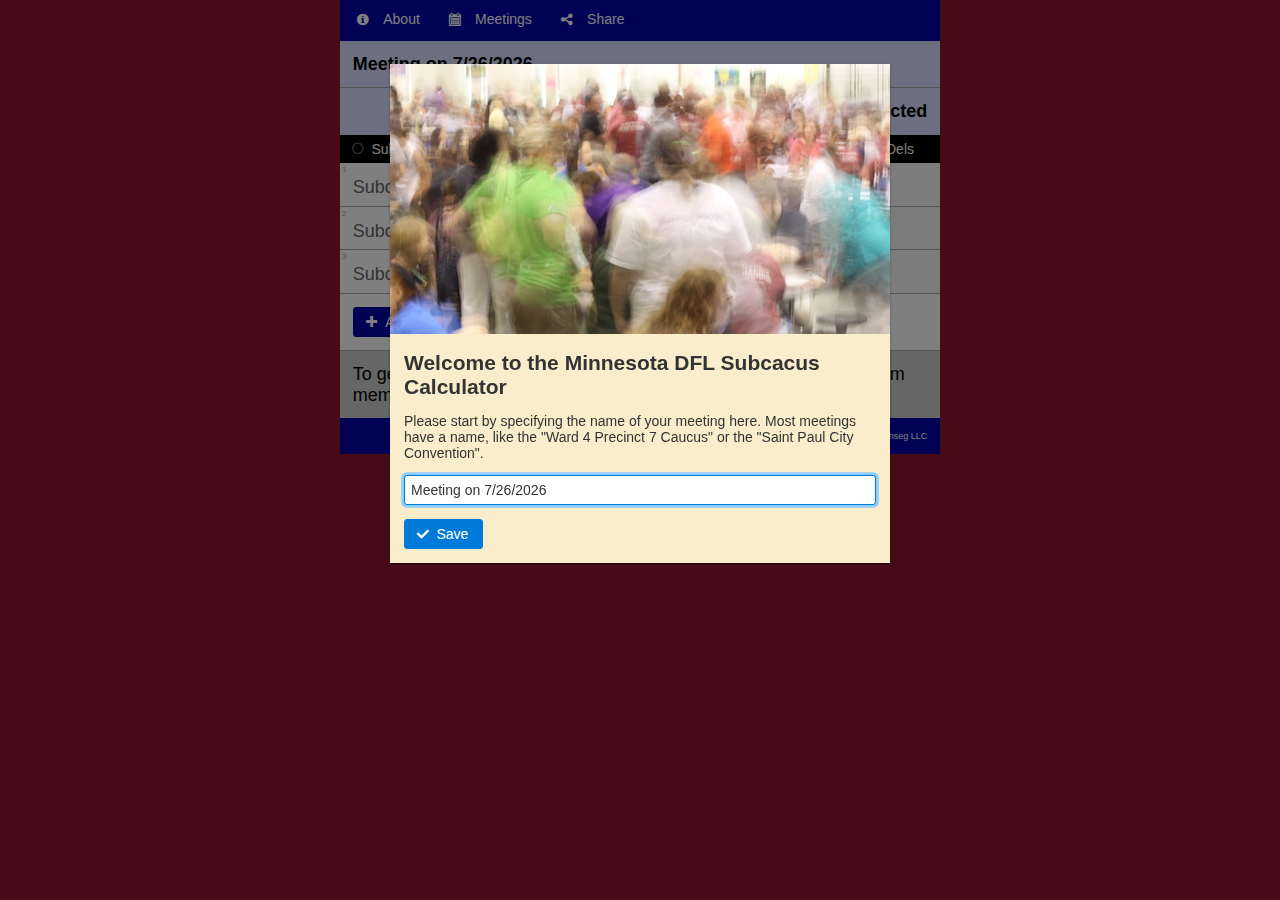
==== SubCalc/react/index.html @ 11b0981f "new version of react app with iOS app data sharing text" ====
<!doctype html><html lang="en"><head><meta charset="utf-8"><meta http-equiv="X-UA-Compatible" content="IE=8;FF=3;OtherUA=4"/><meta name="viewport" content="width=device-width,initial-scale=1,maximum-scale=1,user-scalable=no,minimal-ui,viewport-fit=contain"><link rel="shortcut icon" href="./favicon.ico"><title>New Subcaucus Calculator</title><link href="./static/css/1.180a36d3.chunk.css" rel="stylesheet"><link href="./static/css/main.b5b3e23c.chunk.css" rel="stylesheet"></head><body><div id="root"></div><script>!function(l){function e(e){for(var r,t,n=e[0],o=e[1],u=e[2],f=0,i=[];f<n.length;f++)t=n[f],p[t]&&i.push(p[t][0]),p[t]=0;for(r in o)Object.prototype.hasOwnProperty.call(o,r)&&(l[r]=o[r]);for(s&&s(e);i.length;)i.shift()();return c.push.apply(c,u||[]),a()}function a(){for(var e,r=0;r<c.length;r++){for(var t=c[r],n=!0,o=1;o<t.length;o++){var u=t[o];0!==p[u]&&(n=!1)}n&&(c.splice(r--,1),e=f(f.s=t[0]))}return e}var t={},p={2:0},c=[];function f(e){if(t[e])return t[e].exports;var r=t[e]={i:e,l:!1,exports:{}};return l[e].call(r.exports,r,r.exports,f),r.l=!0,r.exports}f.m=l,f.c=t,f.d=function(e,r,t){f.o(e,r)||Object.defineProperty(e,r,{enumerable:!0,get:t})},f.r=function(e){"undefined"!=typeof Symbol&&Symbol.toStringTag&&Object.defineProperty(e,Symbol.toStringTag,{value:"Module"}),Object.defineProperty(e,"__esModule",{value:!0})},f.t=function(r,e){if(1&e&&(r=f(r)),8&e)return r;if(4&e&&"object"==typeof r&&r&&r.__esModule)return r;var t=Object.create(null);if(f.r(t),Object.defineProperty(t,"default",{enumerable:!0,value:r}),2&e&&"string"!=typeof r)for(var n in r)f.d(t,n,function(e){return r[e]}.bind(null,n));return t},f.n=function(e){var r=e&&e.__esModule?function(){return e.default}:function(){return e};return f.d(r,"a",r),r},f.o=function(e,r){return Object.prototype.hasOwnProperty.call(e,r)},f.p="./";var r=window.webpackJsonp=window.webpackJsonp||[],n=r.push.bind(r);r.push=e,r=r.slice();for(var o=0;o<r.length;o++)e(r[o]);var s=n;a()}([])</script><script src="./static/js/1.f42d9f4b.chunk.js"></script><script src="./static/js/main.8a97bf7a.chunk.js"></script></body></html>
---- SubCalc/react/static/css/1.180a36d3.chunk.css ----
.p-component,.p-component *{box-sizing:border-box}.p-hidden{display:none}.p-hidden-accessible{border:0;clip:rect(0 0 0 0);height:1px;margin:-1px;overflow:hidden;padding:0;position:absolute;width:1px}.p-hidden-accessible input,.p-hidden-accessible select{-webkit-transform:scale(0);transform:scale(0)}.p-reset{margin:0;padding:0;border:0;outline:0;text-decoration:none;font-size:100%;list-style:none}.p-disabled,.p-disabled a{cursor:default!important}.p-component-overlay{position:absolute;top:0;left:0;width:100%;height:100%}.p-overflow-hidden{overflow:hidden}.p-unselectable-text{-webkit-user-select:none;-moz-user-select:none;-o-user-select:none;-ms-user-select:none;user-select:none}.p-scrollbar-measure{width:100px;height:100px;overflow:scroll;position:absolute;top:-9999px}.p-clearfix:after{content:"";display:table;clear:both}@-webkit-keyframes p-fadein{0%{opacity:0}to{opacity:1}}@keyframes p-fadein{0%{opacity:0}to{opacity:1}}button,input[type=button],input[type=file]::-webkit-file-upload-button,input[type=reset],input[type=submit]{border-radius:0}.p-input-overlay{-webkit-transform:translateY(5%);transform:translateY(5%);opacity:0;transition:opacity .3s,-webkit-transform .3s;transition:transform .3s,opacity .3s;transition:transform .3s,opacity .3s,-webkit-transform .3s}.p-input-overlay-visible{-webkit-transform:translateY(0);transform:translateY(0);opacity:1}.p-input-overlay-hidden{transition:opacity .15s,-webkit-transform .3s;transition:transform .3s,opacity .15s;transition:transform .3s,opacity .15s,-webkit-transform .3s}.p-input-overlay-hidden,.p-menu-overlay{opacity:0;-webkit-transform:translateY(5%);transform:translateY(5%)}.p-menu-overlay{transition:opacity .3s,-webkit-transform .3s;transition:transform .3s,opacity .3s;transition:transform .3s,opacity .3s,-webkit-transform .3s}.p-menu-overlay-visible{-webkit-transform:translateY(0);transform:translateY(0);opacity:1}.p-menu-overlay-hidden{opacity:0;-webkit-transform:translateY(5%);transform:translateY(5%);transition:opacity .15s,-webkit-transform .3s;transition:transform .3s,opacity .15s;transition:transform .3s,opacity .15s,-webkit-transform .3s}.p-link{text-align:left;background:transparent;margin:0;padding:0;border:0;cursor:pointer}.p-toggleable-content-collapsed{display:none}.p-toggleable-content-enter{max-height:0;display:block}.p-toggleable-content-enter-active{max-height:1000px;overflow:hidden;transition:max-height .4s cubic-bezier(.86,0,.07,1)}.p-toggleable-content-enter-done{display:block}.p-toggleable-content-exit{max-height:1000px;display:block}.p-toggleable-content-exit-active{max-height:0;display:block;overflow:hidden;transition:max-height .25s cubic-bezier(.86,0,.07,1)}.p-toggleable-content-exit-done{display:none}.p-accordion{width:100%}.p-accordion .p-accordion-header{cursor:pointer;position:relative;margin-top:1px;zoom:1}.p-accordion .p-accordion-header a{display:block;padding:.5em}.p-accordion .p-accordion-header-text,.p-accordion .p-accordion-toggle-icon{vertical-align:middle}.p-accordion .p-accordion-header a>span{display:inline-block;vertical-align:middle}.p-accordion .p-accordion-content{padding:1em;border-top:0;zoom:1}.p-accordion .p-accordion-header.p-disabled,.p-accordion .p-accordion-header.p-disabled a{cursor:default}.p-accordion .p-accordion-content-wrapper-collapsed{overflow:hidden;max-height:0;transition:max-height .5s cubic-bezier(0,1,0,1)}.p-accordion .p-accordion-content-wrapper-expanded{max-height:1000px;transition:max-height 1s ease-in-out}.p-accordion .p-accordion-content-wrapper-expanding{overflow:hidden}.p-autocomplete{width:auto;zoom:1;cursor:pointer;box-shadow:none;position:relative;display:inline-block}.p-autocomplete .p-autocomplete-dropdown{height:100%;width:2em;margin-right:0;vertical-align:top}.p-autocomplete .p-autocomplete-input{padding-right:1.5em}.p-autocomplete-loader{position:absolute;right:.25em;top:50%;margin-top:-.5em}.p-autocomplete-query{font-weight:700}.p-autocomplete .p-autocomplete-panel{min-width:100%}.p-autocomplete-panel{position:absolute;overflow:auto;display:none}.p-autocomplete-panel .p-autocomplete-list{padding:.4em;border:0}.p-autocomplete-panel .p-autocomplete-list-item{border:0;cursor:pointer;font-weight:400;margin:1px 0;padding:.186em .313em;text-align:left}.p-autocomplete .p-button-icon-only,.p-autocomplete .p-button-icon-only:enabled:active,.p-autocomplete .p-button-icon-only:enabled:focus,.p-autocomplete .p-button-icon-only:enabled:hover{border-left:0}.p-autocomplete-multiple-container{display:inline-block;vertical-align:middle}.p-autocomplete-multiple-container.p-inputtext{clear:left;cursor:text;list-style-type:none;margin:0;overflow:hidden;padding:0 1.5em 0 .25em}.p-autocomplete-token{cursor:default;display:inline-block;vertical-align:middle;overflow:hidden;padding:.125em .5em;white-space:nowrap;position:relative;margin-right:.125em;border:0;font-size:.9em}.p-autocomplete-token-label{display:block;margin-right:2em}.p-autocomplete-token-icon{margin-top:-.5em;position:absolute;right:.2em;top:50%;cursor:pointer}.p-autocomplete-input-token{display:inline-block;vertical-align:middle;list-style-type:none;margin:0 0 0 .125em;padding:.25em .25em .25em 0}.p-autocomplete-input-token input{border:0;width:10em;outline:medium none;background-color:initial;margin:0;padding:0;box-shadow:none;border-radius:0}.p-autocomplete-dd .p-autocomplete-loader{right:2.25em}.p-autocomplete-dd .p-autocomplete-multiple-container,.p-autocomplete-dd input{border-top-right-radius:0;border-bottom-right-radius:0}.p-autocomplete-dd .p-autocomplete-dropdown{border-top-left-radius:0;border-bottom-left-radius:0}.p-fluid .p-autocomplete,.p-fluid .p-autocomplete-input{width:100%}.p-fluid .p-autocomplete.p-autocomplete-dd .p-autocomplete-input,.p-fluid .p-autocomplete.p-autocomplete-dd .p-autocomplete-multiple-container{width:calc(100% - 2em)}.p-fluid .p-autocomplete .p-autocomplete-dropdown.p-button{width:2em}.p-button{display:inline-block;position:relative;padding:0;text-decoration:none!important;cursor:pointer;text-align:center;zoom:1;overflow:visible;margin-right:.25em;-ms-user-select:none;user-select:none;-moz-user-select:none;-webkit-user-select:none}.p-button .p-button-text{display:block;line-height:normal}.p-button-text-only .p-button-text{padding:.25em 1em}.p-button-icon-only .p-button-text,.p-button-text-empty .p-button-text{padding:.25em;text-indent:-9999999px}.p-button-text-icon-left .p-button-text{padding:.25em 1em .25em 2.1em}.p-button-text-icon-right .p-button-text{padding:.25em 2.1em .25em 1em}.p-button-icon-only .p-button-icon-left,.p-button-text-icon-left .p-button-icon-left,.p-button-text-icon-right .p-button-icon-right{position:absolute;top:50%;margin-top:-.5em;height:1em}.p-button-icon-only .p-button-icon-left{top:50%;left:50%;margin-top:-.5em;margin-left:-.5em;width:1em;height:1em}.p-button-icon-left{left:.5em}.p-button-icon-right{right:.5em}.p-buttonset .p-button{margin-left:0;margin-right:0}button.p-button::-moz-focus-inner{border:0;padding:0}.p-fluid .p-button{width:100%}.p-fluid .p-button-text-icon-left .p-button-text,.p-fluid .p-button-text-icon-right .p-button-text{padding-left:1em;padding-right:1em}.p-fluid .p-buttonset,.p-fluid .p-buttonset.p-buttonset-1 .p-button{width:100%}.p-fluid .p-buttonset.p-buttonset-2 .p-button{width:50%}.p-fluid .p-buttonset.p-buttonset-3 .p-button{width:33.3%}.p-fluid .p-buttonset.p-buttonset-4 .p-button{width:25%}.p-fluid .p-buttonset.p-buttonset-5 .p-button{width:20%}.p-fluid .p-buttonset.p-buttonset-6 .p-button{width:16.6%}@media(max-width:640px){.p-fluid .p-buttonset.p-buttonset-1 .p-button,.p-fluid .p-buttonset.p-buttonset-2 .p-button,.p-fluid .p-buttonset.p-buttonset-3 .p-button,.p-fluid .p-buttonset.p-buttonset-4 .p-button,.p-fluid .p-buttonset.p-buttonset-5 .p-button,.p-fluid .p-buttonset.p-buttonset-6 .p-button{width:100%}}.p-calendar{position:relative;display:inline-block}.p-calendar .p-calendar-button{position:absolute;height:100%;border-top-left-radius:0;border-bottom-left-radius:0;width:2em;border-left:0}.p-calendar .p-calendar-button:enabled:hover,.p-calendar .p-calendar-button:focus{border-left:0}.p-calendar .p-datepicker{min-width:100%}.p-fluid .p-calendar{width:100%}.p-fluid .p-calendar-button{width:2em}.p-fluid .p-datepicker-buttonbar button{width:auto}.p-fluid .p-calendar.p-calendar-w-btn .p-inputtext{width:calc(100% - 2em)}.p-datepicker{width:auto;padding:.2em;display:none;position:absolute}.p-datepicker.p-datepicker-inline{display:inline-block;position:static}.p-datepicker .p-datepicker-group{border-width:0}.p-datepicker .p-datepicker-header{position:relative;padding:.5em 0}.p-datepicker .p-datepicker-next,.p-datepicker .p-datepicker-prev{position:absolute;top:.5em;width:1.8em;height:1.8em;cursor:pointer}.p-datepicker .p-datepicker-prev{left:.125em}.p-datepicker .p-datepicker-next{right:.125em}.p-datepicker .p-datepicker-next span,.p-datepicker .p-datepicker-prev span{display:block;position:absolute;left:50%;top:50%;margin-top:-.5em;margin-left:-.5em}.p-datepicker .p-datepicker-title{margin:0 2.3em;line-height:1.8em;text-align:center}.p-datepicker .p-datepicker-title select{font-size:1em;margin:.125em 0;vertical-align:middle}.p-datepicker select.p-datepicker-month{margin-right:.25em}.p-datepicker span.p-datepicker-year{margin-left:.25em}.p-datepicker-multiple-month .p-datepicker-group{display:table-cell;border-width:0 1px 0 0}.p-datepicker table{width:100%;font-size:.9em;border-collapse:collapse;margin:0 0 .4em}.p-datepicker th{padding:.5em;text-align:center;font-weight:700;border:0}.p-datepicker td{border:0;padding:0}.p-datepicker td>a,.p-datepicker td>span{display:block;padding:.5em;text-align:right;text-decoration:none}.p-datepicker td a{cursor:pointer}.p-datepicker .p-datepicker-buttonbar,.p-datepicker .p-datepicker-footer{padding:.5em}.p-datepicker .p-datepicker-buttonbar:after{content:"";display:table;clear:both}.p-datepicker .p-datepicker-buttonbar>button:last-child{float:right}.p-calendar.p-calendar-w-btn input{border-top-right-radius:0;border-bottom-right-radius:0}.p-monthpicker .p-monthpicker-month{width:33.3%;display:inline-block;text-align:center;padding:.5em;cursor:pointer}.p-datepicker-monthpicker select.p-datepicker-year{width:auto}.p-timepicker{text-align:center;padding:.5em 0}.p-timepicker>div{display:inline-block;margin-left:.5em;min-width:1.5em}.p-timepicker>.p-minute-picker,.p-timepicker>.p-second-picker{margin-left:0}.p-timepicker>.p-separator{margin-left:0;min-width:.75em}.p-timepicker>.p-separator .p-separator-spacer{visibility:hidden;display:block}.p-timepicker>div button{display:block;cursor:pointer}.p-timepicker>div button:last-child{margin-top:.3em}input[type=text]::-ms-clear{display:none}.p-calendar .p-datepicker-touch-ui,.p-datepicker-touch-ui{position:fixed;top:50%;left:50%;min-width:80vw;-webkit-transform:translate(-50%,-50%);transform:translate(-50%,-50%)}.p-datepicker-touch-ui.p-datepicker th{padding:2em 0}.p-datepicker-touch-ui.p-datepicker td{padding:0}.p-datepicker-touch-ui.p-datepicker td a,.p-datepicker-touch-ui.p-datepicker td span{padding:2em 0}.p-datepicker-touch-ui .p-timepicker{padding:1em 0}.p-datepicker-touch-ui .p-timepicker>div a{font-size:2em}.p-datepicker-mask{position:fixed;width:100%;height:100%}@media screen and (max-width:40em){.p-datepicker-multiple-month{width:17em;overflow:auto}.p-datepicker-touch-ui.p-datepicker td a,.p-datepicker-touch-ui.p-datepicker td span,.p-datepicker-touch-ui.p-datepicker th{padding:1em 0}}.p-breadcrumb{margin:0;padding:.5em}.p-breadcrumb ul{margin:0;padding:0}.p-breadcrumb ul li{display:inline-block;margin:0 .25em}.p-breadcrumb-chevron,.p-breadcrumb-home{vertical-align:middle}.p-breadcrumb ul li .p-menuitem-link{text-decoration:none}.p-breadcrumb .p-menuitem-icon{margin-right:.25em;vertical-align:middle}.p-breadcrumb .p-menuitem-text{vertical-align:middle}.p-card-header img{width:100%}.p-card-body{padding:1em}.p-card-title{font-size:1.5em}.p-card-subtitle,.p-card-title{font-weight:700;margin-bottom:.5em}.p-card-subtitle{opacity:.7;margin-top:-.25em}.p-card-footer{padding-top:1em}.p-chart{position:relative}.p-checkbox{display:inline-block;cursor:pointer;vertical-align:middle;margin-right:.25em;-ms-user-select:none;user-select:none;-moz-user-select:none;-webkit-user-select:none}.p-checkbox .p-checkbox-box{width:1.125em;height:1.125em;line-height:1.125em;border-radius:2px;text-align:center}.p-checkbox .p-checkbox-icon{display:block}.p-checkbox+label,.p-checkbox-label{vertical-align:middle}.p-chips>ul.p-inputtext{clear:left;cursor:text;list-style-type:none;margin:0;overflow:hidden;padding:0 .25em}.p-chips-token{cursor:default;display:inline-block;vertical-align:middle;overflow:hidden;padding:.125em .5em;white-space:nowrap;position:relative;margin-right:.125em;border:0;font-size:.9em}.p-chips-token .p-chips-token-label{display:block;margin-right:2em}.p-chips>.p-disabled .p-chips-token-label{margin-right:0}.p-chips-token .p-chips-token-icon{margin-top:-.5em;position:absolute;right:.2em;top:50%;cursor:pointer}.p-chips-input-token{display:inline-block;vertical-align:middle;list-style-type:none;margin:0 0 0 .125em;padding:.25em .25em .25em 0}.p-chips-input-token .p-inputtext{border:0;width:10em;outline:medium none;background-color:initial;margin:0;padding:0;box-shadow:none;border-radius:0}.p-colorpicker{display:inline-block}.p-colorpicker-dragging{cursor:pointer}.p-colorpicker-overlay{position:relative}.p-colorpicker-panel{position:relative;width:193px;height:166px;background-color:#323232;border-color:#191919}.p-colorpicker-overlay-panel{display:none;position:absolute}.p-colorpicker-preview{width:2em;cursor:pointer}.p-colorpicker-panel .p-colorpicker-content{position:relative}.p-colorpicker-panel .p-colorpicker-color-selector{width:150px;height:150px;top:8px;left:8px;position:absolute}.p-colorpicker-panel .p-colorpicker-color{width:150px;height:150px;background:transparent url(../../static/media/color.c7a33805.png) no-repeat 0 0}.p-colorpicker-panel .p-colorpicker-color-handle{position:absolute;top:0;left:150px;border-radius:100%;width:10px;height:10px;border:1px solid #fff;margin:-5px 0 0 -5px;cursor:pointer}.p-colorpicker-panel .p-colorpicker-hue{background:transparent url([data-uri]) no-repeat 0 0;width:17px;height:150px;top:8px;left:167px;position:absolute;opacity:.85}.p-colorpicker-panel .p-colorpicker-hue-handle{position:absolute;top:150px;left:0;width:21px;margin-left:-2px;margin-top:-5px;height:10px;border:2px solid #fff;opacity:.85;cursor:pointer}.p-colorpicker-panel.p-disabled .p-colorpicker-color-handle,.p-colorpicker-panel.p-disabled .p-colorpicker-hue-handle{opacity:.5}.p-contextmenu{width:12.5em;padding:.25em;position:absolute;display:none}.p-contextmenu .p-menu-separator{border-width:1px 0 0}.p-contextmenu ul{list-style:none;margin:0;padding:0}.p-contextmenu .p-submenu-list{display:none;position:absolute;width:12.5em;padding:.25em;z-index:1}.p-contextmenu .p-menuitem-active>.p-submenu-list{display:block}.p-contextmenu .p-menuitem-link{padding:.25em;display:block;position:relative}.p-contextmenu .p-menuitem-icon{margin-right:.25em;vertical-align:middle}.p-contextmenu .p-menuitem-text{vertical-align:middle}.p-contextmenu .p-menuitem{position:relative}.p-contextmenu .p-menuitem-link .p-submenu-icon{position:absolute;margin-top:-.5em;right:0;top:50%}.p-contextmenu .p-menuitem-active>.p-submenu>.p-submenu-list{display:block!important}.p-datascroller .p-datascroller-header{text-align:center;padding:.5em .75em;border-bottom:0}.p-datascroller .p-datascroller-footer{text-align:center;padding:.25em .625em;border-top:0}.p-datascroller .p-datascroller-content{padding:.25em .625em}.p-datascroller-inline .p-datascroller-content{overflow:auto}.p-datascroller .p-datascroller-list{list-style-type:none;margin:0;padding:0}.p-datatable{position:relative}.p-datatable table{border-collapse:collapse;width:100%;table-layout:fixed}.p-datatable .p-datatable-tbody>tr>td,.p-datatable .p-datatable-tfoot>tr>td,.p-datatable .p-datatable-thead>tr>th{padding:.25em .5em}.p-datatable .p-sortable-column{cursor:pointer}.p-datatable .p-sortable-column-icon{vertical-align:middle}.p-datatable-auto-layout>.p-datatable-wrapper{overflow-x:auto}.p-datatable-auto-layout>.p-datatable-wrapper>table{table-layout:auto}.p-datatable-footer,.p-datatable-header{padding:.25em .5em;text-align:center;font-weight:700}.p-datatable-header{border-bottom:0}.p-datatable-footer{border-top:0}.p-datatable .p-paginator-top{border-bottom:0}.p-datatable .p-paginator-bottom{border-top:0}.p-datatable-scrollable-wrapper{position:relative}.p-datatable-scrollable-footer,.p-datatable-scrollable-header{overflow:hidden;border:0}.p-datatable-scrollable-body{overflow:auto;position:relative}.p-datatable-scrollable-body>table>.p-datatable-tbody>tr:first-child>td{border-top:0}.p-datatable-virtual-table{position:absolute}.p-datatable-frozen-view .p-datatable-scrollable-body{overflow:hidden}.p-datatable-frozen-view>.p-datatable-scrollable-body>table>.p-datatable-tbody>tr>td:last-child{border-right:0}.p-datatable-unfrozen-view{position:absolute;top:0}.p-datatable-resizable>.p-datatable-wrapper{overflow-x:auto}.p-datatable-resizable .p-datatable-tbody>tr>td,.p-datatable-resizable .p-datatable-tfoot>tr>td,.p-datatable-resizable .p-datatable-thead>tr>th{overflow:hidden}.p-datatable-resizable .p-resizable-column{background-clip:padding-box;position:relative}.p-datatable-resizable-fit .p-resizable-column:last-child .p-column-resizer{display:none}.p-datatable .p-column-resizer{display:block;position:absolute!important;top:0;right:0;margin:0;width:.5em;height:100%;padding:0;cursor:col-resize;border:1px solid transparent}.p-datatable .p-column-resizer-helper{width:1px;position:absolute;z-index:10;display:none}.p-datatable .p-datatable-tbody>tr>td.p-cell-editing .p-component{width:100%}.p-datatable-reorder-indicator-down,.p-datatable-reorder-indicator-up{position:absolute;display:none}.p-datatable-responsive .p-datatable-tbody>tr>td .p-column-title{display:none}@media screen and (max-width:40em){.p-datatable-responsive .p-datatable-tfoot>tr>td,.p-datatable-responsive .p-datatable-thead>tr>th{display:none!important}.p-datatable-responsive .p-datatable-tbody>tr>td{text-align:left;display:block;border:0;width:100%!important;float:left;clear:left}.p-datatable-responsive .p-datatable-tbody>tr>td .p-column-title{padding:.4em;min-width:30%;display:inline-block;margin:-.4em 1em -.4em -.4em;font-weight:700}}.p-datatable-loading-overlay{position:absolute;width:100%;height:100%;-ms-filter:"alpha(opacity=10)";opacity:.1;z-index:1}.p-datatable-loading-content{position:absolute;left:50%;top:50%;z-index:2;margin-top:-1em;margin-left:-1em}.p-datatable .p-datatable-loading-icon{font-size:2em}.p-dataview .p-paginator{text-align:center}.p-dataview-column{padding:.25em}.p-dataview-content-empty{padding:.25em .625em}.p-dataview .p-dataview-footer,.p-dataview .p-dataview-header{text-align:center;padding:.5em .75em}.p-dataview .p-dataview-header{border-bottom:0}.p-dataview .p-dataview-footer{border-top:0}.p-dataview .p-paginator-top{border-bottom:0}.p-dataview .p-paginator-bottom{border-top:0}.p-dataview.p-dataview-list>.p-dataview-content>div.p-grid>div{width:100%}.p-dataview-loading-icon{font-size:2em}.p-dialog{position:fixed;padding:0;display:none;top:50%;left:50%;-webkit-transform:translateX(-50%) translateY(-50%);transform:translateX(-50%) translateY(-50%)}.p-dialog-visible{display:block}.p-dialog .p-dialog-content,.p-dialog .p-dialog-titlebar{padding:.5em .75em;position:relative;border:0}.p-dialog .p-dialog-content{background:0;zoom:1}.p-dialog-resizable .p-dialog-content{overflow:auto}.p-dialog .p-resizable-handle{width:14px;height:14px;right:3px;bottom:3px;position:absolute;font-size:.1px;display:block;cursor:se-resize}.p-draggable .p-dialog-titlebar{cursor:move}.p-dialog .p-dialog-titlebar-icons{float:right}.p-dialog .p-dialog-titlebar-icons:after{content:"";display:table;clear:both}.p-dialog .p-dialog-titlebar-icon{text-decoration:none;padding:.125em;cursor:pointer;display:inline-block;vertical-align:middle;border:1px solid transparent}.p-dialog .p-dialog-titlebar-icon span{display:block;margin:0}.p-dialog-footer{padding:1em;border-width:1px 0 0;text-align:right}.p-dialog-mask{position:fixed;width:100%;height:100%}.p-confirmdialog{width:30em}.p-confirmdialog.p-dialog .p-dialog-content{padding:1em 2em}.p-confirmdialog .p-dialog-content .p-confirmdialog-icon{font-size:1.5em;vertical-align:middle;margin-right:.5em}.p-confirmdialog .p-dialog-content .p-confirmdialog-message{vertical-align:middle}.p-fluid .p-dialog-footer .p-button{width:auto}.p-rtl .p-dialog .p-dialog-titlebar-close{float:left}.p-rtl .p-dialog .p-dialog-footer{text-align:left}@media screen and (max-width:40em){.p-confirmdialog{width:90%}}.p-dialog-enter{display:block;opacity:0;-webkit-transform:translate3d(-50%,-25%,0) scale(.9);transform:translate3d(-50%,-25%,0) scale(.9)}.p-dialog-enter-active{opacity:1;-webkit-transform:translateX(-50%) translateY(-50%);transform:translateX(-50%) translateY(-50%);transition:all .4s cubic-bezier(.25,.8,.25,1)}.p-dialog-enter-done{display:block}.p-dialog-exit{opacity:1;display:block}.p-dialog-exit-active{opacity:0;-webkit-transform:translate3d(-50%,-25%,0) scale(.9);transform:translate3d(-50%,-25%,0) scale(.9);transition:all .4s cubic-bezier(.25,.8,.25,1)}.p-dialog-exit-done{display:none}.p-dialog-maximized{transition:none;-webkit-transform:none;transform:none;width:100vw!important;top:0;left:0}.p-dialog-maximized .p-dialog-content{transition:height .3s}.p-dropdown{display:inline-block;position:relative;cursor:pointer;vertical-align:middle}.p-dropdown .p-dropdown-clear-icon{position:absolute;right:2em;top:50%;font-size:1em;height:1em;margin-top:-.5em}.p-dropdown .p-dropdown-trigger{border-right:0;border-top:0;border-bottom:0;cursor:pointer;width:1.5em;height:100%;position:absolute;right:0;top:0;padding:0 .25em}.p-dropdown .p-dropdown-trigger .p-dropdown-trigger-icon{top:50%;left:50%;margin-top:-.5em;margin-left:-.5em;position:absolute}.p-dropdown .p-dropdown-label{display:block;border:0;white-space:nowrap;overflow:hidden;font-weight:400;width:100%;padding-right:1.5em}.p-dropdown .p-dropdown-item-empty,.p-dropdown .p-dropdown-label-empty{overflow:hidden;visibility:hidden}.p-dropdown.p-disabled .p-dropdown-label,.p-dropdown.p-disabled .p-dropdown-trigger{cursor:default}.p-dropdown label.p-dropdown-label{cursor:pointer}.p-dropdown input.p-dropdown-label{cursor:default}.p-dropdown .p-dropdown-panel{min-width:100%}.p-dropdown-panel{position:absolute;height:auto}.p-dropdown-panel .p-dropdown-items-wrapper{overflow:auto}.p-dropdown-panel .p-dropdown-item{font-weight:400;border:0;cursor:pointer;margin:1px 0;padding:.125em .25em;text-align:left}.p-dropdown-panel .p-dropdown-item-group{font-weight:700}.p-dropdown-panel .p-dropdown-list{padding:.4em;border:0;margin:0;list-style-type:none}.p-dropdown-panel .p-dropdown-filter{width:100%;box-sizing:border-box;padding-right:1.5em}.p-dropdown-panel .p-dropdown-filter-container{position:relative;margin:0;padding:.4em;display:inline-block}.p-dropdown-panel .p-dropdown-filter-container .p-dropdown-filter-icon{position:absolute;top:.8em;right:1em}.p-fluid .p-dropdown{width:100%}.p-fieldset,.p-fieldset .p-fieldset-legend{padding:.5em 1em}.p-fieldset-toggleable .p-fieldset-legend{padding:0}.p-fieldset-toggleable .p-fieldset-legend a{padding:.5em 1em;cursor:pointer;white-space:nowrap;display:block}.p-fieldset .p-fieldset-toggler{margin-right:.1em;display:inline-block;vertical-align:middle}.p-fieldset .p-fieldset-legend-text{vertical-align:middle}.p-fieldset-content-wrapper-collapsed{overflow:hidden;max-height:0;transition:max-height .5s cubic-bezier(0,1,0,1)}.p-fieldset-content-wrapper-expanded{max-height:1000px;transition:max-height 1s ease-in-out}.p-fieldset-content-wrapper-expanding{overflow:hidden}.p-fileupload-buttonbar .p-fileupload-choose.p-disabled input{cursor:default}.p-fileupload-buttonbar{padding:.5em;border-bottom:0}.p-fileupload-buttonbar .p-button{vertical-align:middle;margin-right:.25em}.p-fileupload-content{padding:1em;position:relative;transition:border-color .3s}.p-fileupload-content.p-fileupload-highlight{border-color:#156090}.p-fileupload-files img{border:0}.p-fileupload-files{display:table}.p-fileupload-row{display:table-row}.p-fileupload-row>div{display:table-cell;padding:.5em 1em;vertical-align:middle}.p-fileupload-content .p-progressbar{width:100%;position:absolute;top:1px;left:0;height:.25em;border:0}.p-fileupload-content .p-progressbar-value{border-radius:0;border:0}.p-fileupload-choose{position:relative;overflow:hidden}.p-fileupload-choose input[type=file]{position:absolute;top:0;right:0;margin:0;opacity:0;min-height:100%;font-size:100px;text-align:right;filter:alpha(opacity=0);direction:ltr;cursor:pointer}.p-fileupload-choose.p-fileupload-choose-selected input[type=file]{display:none}.p-fluid .p-fileupload .p-button{width:auto}.p-fluid .p-fileupload-content .p-button-icon-only{width:2em}.ui-fluid .fc .ui-button{width:auto}.p-growl{position:fixed;width:20em}.p-growl.p-growl-topright{top:20px;right:20px}.p-growl.p-growl-topleft{top:20px;left:20px}.p-growl.p-growl-bottomleft{bottom:20px;left:20px}.p-growl.p-growl-bottomright{bottom:20px;right:20px}.p-growl-item-container{position:relative;margin:0 0 10px}.p-growl-item{position:relative;display:block;padding:.5em 1em}.p-growl-item p{padding:0;margin:0}.p-growl-icon-close{position:absolute;top:4px;right:4px;cursor:pointer}.p-growl-title{font-weight:700;padding:0 0 .5em;display:block}.p-growl-image{position:absolute;display:inline-block;left:.5em;top:.25em;padding:0;font-size:2em}.p-growl-message{padding:0 0 .25em;margin-left:2.5em}.p-growl-message p{font-weight:400}.p-growl-enter{opacity:.01}.p-growl-enter.p-growl-enter-active{opacity:1;transition:opacity .25s ease-in}.p-growl-exit{max-height:500px}.p-growl-exit.p-growl-exit-active{max-height:0;overflow:hidden;margin-bottom:0;transition:max-height .5s cubic-bezier(0,1,0,1),margin-bottom .5s cubic-bezier(0,1,0,1)}.p-inplace .p-inplace-display{display:inline;cursor:pointer;border:0;padding:.25em;font-weight:400}.p-inplace .p-inplace-content{display:inline}.p-inputswitch{position:relative;display:inline-block;width:3em;height:1.75em}.p-inputswitch-slider{position:absolute;cursor:pointer;top:0;left:0;right:0;bottom:0;transition:.3s;border-radius:30px}.p-inputswitch-slider:before{position:absolute;content:"";height:1.25em;width:1.25em;left:.25em;bottom:.25em;border-radius:50%;transition:.3s}.p-inputswitch-checked .p-inputswitch-slider:before{-webkit-transform:translateX(1.25em);transform:translateX(1.25em)}.p-inputtext{margin:0;outline:medium none;padding:.25em;font-weight:400}.p-fluid .p-inputtext{width:100%;box-sizing:border-box;-webkit-box-sizing:border-box;-moz-box-sizing:border-box}.p-inputgroup{display:flex}.p-inputgroup .p-inputgroup-addon{display:inline-block;text-align:center;min-width:1.5em;padding:.25em;border-width:1px;border-style:solid}.p-inputgroup .p-inputgroup-addon+.p-inputgroup-addon{border-left:0}.p-inputgroup .p-inputtext{padding-left:.5em}.p-inputgroup .p-inputtext:not(:first-child){border-top-left-radius:0;border-bottom-left-radius:0;border-left:0}.p-inputgroup .p-inputtext:not(:last-child){border-top-right-radius:0;border-bottom-right-radius:0;border-right:0}.p-inputgroup .p-button{margin-right:0;border-radius:0}.p-fluid .p-inputgroup .p-button{width:auto}.p-fluid .p-inputgroup .p-inputtext{flex:1 1 auto}.p-inputgroup .p-checkbox,.p-inputgroup .p-radiobutton{margin-right:0;vertical-align:bottom}.p-float-label{display:block;position:relative}.p-float-label label{font-weight:400;position:absolute;pointer-events:none;left:.25em;top:50%;margin-top:-.5em;transition:all .3s ease;-moz-transition:.3s ease all;-webkit-transition:all .3s ease;color:#898989;line-height:1}.p-float-label .p-inputwrapper-filled~label,.p-float-label .p-inputwrapper-focus~label,.p-float-label input.p-filled~label,.p-float-label input:focus~label{top:-.75em;font-size:12px}.p-float-label .input:-webkit-autofill~label{top:-20px;font-size:12px}.p-inputtextarea-resizable{overflow:hidden;resize:none}.p-fluid .p-inputtextarea{width:100%}.p-lightbox{position:fixed;top:50%;left:50%;-webkit-transform:translateX(-50%) translateY(-50%);transform:translateX(-50%) translateY(-50%)}.p-lightbox-content-wrapper{position:relative}.p-lightbox-content{position:relative;margin:0;padding:0;background-color:#000;transition-property:width,height}.p-lightbox-nav-left,.p-lightbox-nav-right{position:absolute;top:50%;cursor:pointer;z-index:1}.p-lightbox-nav-left{left:0}.p-lightbox-nav-right{right:0}.p-lightbox-loading .p-lightbox-content{background:url([data-uri]) #000 50% no-repeat}.p-lightbox-caption{padding:.2em .4em;display:none}.p-lightbox-caption-text{margin:.3em 0 .1em;float:left}.p-lightbox-close{float:right;margin:0;padding:.125em}.p-lightbox-close.p-state-hover{padding:0}.p-lightbox-nav-left,.p-lightbox-nav-right{opacity:.5}.p-lightbox-nav-left:hover,.p-lightbox-nav-right:hover{opacity:1}.p-listbox{padding:.25em;width:10em}.p-listbox .p-listbox-list-wrapper{overflow:auto}.p-listbox .p-listbox-list{list-style-type:none;margin:0;padding:0}.p-listbox .p-listbox-item{padding:.25em;border:0;cursor:pointer;font-weight:400;margin-bottom:1px}.p-listbox .p-listbox-item>span{vertical-align:middle}.p-listbox .p-listbox-item:last-child{margin-bottom:0}.p-listbox.p-disabled .p-listbox-item{cursor:default}.p-listbox-header{margin-bottom:.3em;padding:.125em .2em;position:relative}.p-listbox-header .p-checkbox{display:inline-block;vertical-align:middle;cursor:pointer}.p-listbox-header .p-listbox-filter-container{display:inline-block;vertical-align:middle;position:relative;width:100%}.p-listbox-header.p-listbox-header-w-checkbox .p-listbox-filter-container{width:calc(100% - 2em)}.p-listbox-header .p-listbox-filter-container .p-listbox-filter-icon{position:absolute;top:.25em;left:.25em}.p-listbox-header .p-inputtext{padding:.125em .125em .125em 1.25em;width:100%}.p-megamenu{padding:.25em}.p-megamenu-root-list{margin:0;padding:0;list-style:none}.p-megamenu-root-list>.p-menuitem{position:relative}.p-megamenu .p-menuitem-link{padding:.25em;display:block;text-decoration:none}.p-megamenu .p-menuitem-icon{margin-right:.25em;vertical-align:middle}.p-megamenu .p-menuitem-text{vertical-align:middle}.p-megamenu-panel{display:none;position:absolute;width:auto;z-index:1}.p-megamenu-root-list>.p-menuitem-active>.p-megamenu-panel{display:block}.p-megamenu-panel .p-menuitem{margin:.125em 0}.p-megamenu-submenu{margin:0;padding:0;list-style:none;width:12.5em}.p-megamenu-submenu-header{padding:.25em}.p-megamenu-horizontal .p-megamenu-root-list>.p-menuitem{display:inline-block}.p-megamenu-horizontal .p-megamenu-root-list>.p-menuitem>.p-menuitem-link>.p-submenu-icon{vertical-align:middle;margin-left:.25em}.p-megamenu-vertical{width:12.5em}.p-megamenu-vertical .p-megamenu-root-list>.p-menuitem{display:block}.p-megamenu-vertical .p-megamenu-root-list>.p-menuitem>.p-menuitem-link{position:relative}.p-megamenu-vertical .p-megamenu-root-list>.p-menuitem-active>.p-megamenu-panel{left:100%;top:0}.p-megamenu-vertical .p-megamenu-root-list>.p-menuitem>.p-menuitem-link>.p-submenu-icon{position:absolute;width:1em;height:1em;top:50%;right:0;margin-top:-.5em}.p-megamenu .p-grid{flex-wrap:nowrap}.p-menu{width:12.5em;padding:.25em}.p-menu.p-menu-dynamic{position:absolute;display:none}.p-menu .p-menu-separator{border-width:1px 0 0}.p-menu ul{list-style:none;margin:0;padding:0}.p-menu .p-submenu-header{padding:.25em .5em;margin:.125em 0}.p-menu .p-menuitem{margin:.125em 0}.p-menu .p-menuitem-link{padding:.25em;display:block;text-decoration:none}.p-menu .p-menuitem-icon{margin-right:.25em;vertical-align:middle}.p-menu .p-menuitem-text{vertical-align:middle}.p-menubar{padding:.25em}.p-menubar .p-menu-separator{border-width:1px 0 0}.p-menubar:after{content:"";clear:both;display:table}.p-menubar ul{margin:0;padding:0;list-style:none}.p-menubar .p-menuitem-link{display:block;padding:.25em;position:relative;text-decoration:none}.p-menubar .p-menubar-root-list{display:inline-block}.p-menubar .p-menubar-root-list>.p-menuitem{display:inline-block;position:relative}.p-menubar .p-menubar-root-list>.p-menuitem>.p-menuitem-link{padding:.5em}.p-menubar .p-menubar-root-list>.p-menuitem>.p-menuitem-link>.p-submenu-icon{vertical-align:middle;margin-left:.25em}.p-menubar .p-menubar-root-list>li ul{display:none;z-index:1}.p-menubar .p-menubar-root-list>.p-menuitem-active>.p-submenu-list{display:block}.p-menubar .p-submenu-list{display:none;position:absolute;min-width:12.5em;padding:.25em}.p-menubar .p-submenu-list .p-menuitem{margin:.125em 0;position:relative}.p-menubar .p-submenu-list>.p-menuitem-active>.p-submenu-list{display:block;left:100%;top:0}.p-menubar .p-menuitem-icon{margin-right:.25em;vertical-align:middle}.p-menubar .p-menuitem-text{vertical-align:middle}.p-menubar .p-submenu-list .p-menuitem-link .p-submenu-icon{position:absolute;margin-top:-.5em;right:0;top:50%}.p-menubar .p-menuitem-active>.p-submenu>.p-submenu-list{display:block}.p-menubar .p-menubar-custom{float:right;padding:.25em}.p-message{border:1px solid;margin:0 .25em;padding:.25em .5em;display:inline-block;vertical-align:top}.p-message .p-message-icon,.p-message .p-message-text{vertical-align:middle}.p-fluid .p-message{display:block}.p-messages{position:relative}.p-messages .p-messages-wrapper{padding:1em}.p-messages .p-messages-icon{display:inline-block;padding:0;vertical-align:middle;font-size:2em}.p-messages .p-messages-summary{font-weight:700;margin-left:.25em}.p-messages .p-messages-detail{margin-left:.25em}.p-messages ul{margin:0;padding:0;list-style-type:none;display:inline-block;vertical-align:middle}.p-messages.p-messages-noicon ul{margin:0 1.5em 0 0}.p-messages .p-messages-close{cursor:pointer;position:absolute;top:5px;right:5px}.p-messages-enter{opacity:.01}.p-messages-enter-active{opacity:1;transition:opacity .25s ease-in}.p-messages-exit{max-height:500px}.p-messages-exit.p-messages-exit-active{max-height:0;overflow:hidden;margin-bottom:0;transition:max-height .5s cubic-bezier(0,1,0,1),margin-bottom .5s cubic-bezier(0,1,0,1)}.p-multiselect{display:inline-block;position:relative;width:auto;cursor:pointer}.p-multiselect .p-multiselect-trigger{border-right:0;border-top:0;border-bottom:0;cursor:pointer;width:1.5em;height:100%;position:absolute;right:0;top:0;padding:0 .25em}.p-multiselect .p-multiselect-trigger .p-multiselect-trigger-icon{top:50%;left:50%;margin-top:-.5em;margin-left:-.5em;position:absolute}.p-multiselect .p-multiselect-label-container{overflow:hidden}.p-multiselect .p-multiselect-label{display:block;padding:.25em 2em .25em .25em;width:auto;border:0;cursor:pointer;text-overflow:ellipsis;overflow:hidden}.p-multiselect .p-multiselect-label-empty{overflow:hidden;visibility:hidden}.p-multiselect.p-disabled .p-multiselect-label,.p-multiselect.p-disabled .p-multiselect-trigger{cursor:auto}.p-multiselect-panel{padding:.2em;position:absolute;min-width:10em}.p-multiselect .p-multiselect-panel{min-width:100%}.p-multiselect-panel .p-multiselect-items-wrapper{overflow:auto;position:relative;padding:.2em 0}.p-multiselect-panel .p-multiselect-list{border:0;margin:0;list-style-type:none}.p-multiselect-panel .p-multiselect-item{border:0;cursor:pointer;font-weight:400;margin:1px 0;padding:.125em .25em;text-align:left;white-space:nowrap;display:block;position:relative}.p-multiselect-panel .p-multiselect-item .p-checkbox,.p-multiselect-panel .p-multiselect-item label{display:inline-block;vertical-align:middle}.p-multiselect-header{margin-bottom:.3em;padding:.25em;position:relative;text-align:left}.p-multiselect-header .p-checkbox{display:inline-block;vertical-align:middle;cursor:pointer}.p-multiselect-header .p-multiselect-filter-container{position:relative;display:inline-block;vertical-align:middle;width:65%}.p-multiselect-header .p-multiselect-filter-container .p-multiselect-filter-icon{position:absolute;top:.25em;left:.125em}.p-multiselect-header .p-inputtext{padding:.125em .125em .125em 1.25em;width:100%}.p-multiselect-header .p-multiselect-close{position:absolute;right:.375em;top:.375em;display:block;border:0}.p-multiselect-header a.p-multiselect-all,.p-multiselect-header a.p-multiselect-none{float:left;margin-right:10px;display:block}.p-multiselect-header .p-multiselect-close.p-state-hover{padding:0}.p-fluid .p-multiselect{width:100%;box-sizing:border-box}.p-orderlist{display:table}.p-orderlist .p-orderlist-controls{height:12.5em;padding:0 .25em;vertical-align:middle;display:table-cell}.p-orderlist .p-orderlist-controls .p-button{display:block;margin-bottom:.25em}.p-orderlist .p-orderlist-list-container{display:table-cell;vertical-align:top}.p-orderlist .p-orderlist-list{list-style-type:none;margin:0;padding:0;overflow:auto;height:12.5em;width:12.5em}.p-orderlist .p-orderlist-caption{text-align:center;padding:.5em .75em;border-bottom:0}.p-orderlist .p-orderlist-list .p-orderlist-item{margin:1px;padding:.125em;cursor:pointer;border:0;font-weight:inherit}.p-orderlist .p-orderlist-filter-container{position:relative;width:100%;padding:.5em .6em;border-bottom:0}.p-orderlist .p-orderlist-filter-container .p-inputtext{text-indent:1.1em;width:100%}.p-orderlist .p-orderlist-filter-container .p-orderlist-filter-icon{position:absolute;top:50%;left:1em;margin-top:-.6em}.p-orderlist.p-disabled .p-button,.p-orderlist.p-disabled .p-orderlist-item{cursor:default}.p-orderlist.p-disabled .p-orderlist-list{overflow:hidden}.p-orderlist.p-orderlist-responsive{width:100%}.p-orderlist.p-orderlist-responsive .p-orderlist-controls{width:16.66666%;padding-right:.5em}.p-orderlist.p-orderlist-responsive .p-orderlist-list-container{width:83.33333%}.p-orderlist.p-orderlist-responsive .p-orderlist-caption,.p-orderlist.p-orderlist-responsive .p-orderlist-controls>.p-button,.p-orderlist.p-orderlist-responsive .p-orderlist-list{width:100%}.p-orderlist .p-orderlist-droppoint{height:6px;list-style-type:none}@media(max-width:40em){.p-orderlist.p-orderlist-responsive .p-orderlist-controls{text-align:center;width:100%;display:block;height:auto}.p-orderlist.p-orderlist-responsive .p-orderlist-controls .p-button{display:inline-block;width:20%;margin-right:.25em}.p-orderlist.p-orderlist-responsive .p-orderlist-list-container{width:100%;display:block}}.p-organizationchart .p-organizationchart-table{border-spacing:0;border-collapse:initial;margin:0 auto}.p-organizationchart .p-organizationchart-table>tbody>tr>td{text-align:center;vertical-align:top;padding:0 .75em}.p-organizationchart .p-organizationchart-node-content{padding:.5em .75em;display:inline-block;position:relative}.p-organizationchart .p-organizationchart-node-content .p-node-toggler{position:absolute;bottom:-9px;margin-left:-8px;z-index:2;left:50%;-ms-user-select:none;user-select:none;-moz-user-select:none;-webkit-user-select:none}.p-organizationchart .p-organizationchart-line-down{margin:0 auto;height:20px;width:1px;float:none}.p-organizationchart .p-organizationchart-line-left,.p-organizationchart .p-organizationchart-line-right{float:none;border-radius:0}.p-organizationchart .p-organizationchart-node-content.p-organizationchart-selectable-node{cursor:pointer}.p-overlaypanel{padding:0;margin:0;position:absolute;display:none}.p-overlaypanel-content{padding:.5em 1em}.p-overlaypanel-close{position:absolute;top:-1em;right:-1em;width:2em;height:2em;line-height:2em;text-align:center;border-radius:100%}.p-overlaypanel-close-icon{line-height:inherit}.p-panel{padding:.2em}.p-panel .p-panel-titlebar{padding:.5em .75em}.p-panel .p-panel-titlebar-icon{float:right;cursor:pointer;height:1.25em;width:1.25em;line-height:1.25em;text-align:center}.p-panel .p-panel-titlebar-icon span{line-height:inherit;margin-top:-1px}.p-panel .p-panel-content{border:0;background:0;padding:.5em .75em}.p-panel .p-panel-footer{border-width:1px 0 0;padding:.25em .5em;text-align:left}.p-panelmenu{width:auto}.p-panelmenu .p-menu-separator{border-width:1px 0 0}.p-panelmenu .p-panelmenu-content-wrapper{overflow:hidden}.p-panelmenu .p-panelmenu-header{margin:-1px 0 0;zoom:1}.p-panelmenu .p-panelmenu-header-link{padding:.5em;display:block;text-decoration:none}.p-panelmenu .p-menuitem-text,.p-panelmenu .p-panelmenu-icon{vertical-align:middle}.p-panelmenu .p-menuitem-icon{margin-right:.25em;vertical-align:middle}.p-panelmenu .p-panelmenu-content{padding:.25em;border-top:0;margin-bottom:1px}.p-panelmenu .p-submenu-list{padding:0;list-style:none;margin:0 0 0 1.5em}.p-panelmenu .p-panelmenu-content>.p-panelmenu-root-submenu.p-submenu-list{margin-left:0}.p-panelmenu .p-menuitem{overflow:hidden;margin:.125em 0}.p-panelmenu .p-menuitem-link{padding:.25em;display:block;text-decoration:none}.p-paginator{margin:0;text-align:center;padding:.125em}.p-paginator .p-paginator-top{border-bottom:0}.p-paginator .p-paginator-bottom{border-top:0}.p-paginator .p-paginator-left-content{float:left}.p-paginator .p-paginator-right-content{float:right}.p-paginator .p-paginator-current,.p-paginator .p-paginator-first,.p-paginator .p-paginator-last,.p-paginator .p-paginator-next,.p-paginator .p-paginator-page,.p-paginator .p-paginator-pages,.p-paginator .p-paginator-prev{display:inline-block;width:1.5em;height:1.5em;line-height:1.5em;zoom:1;margin-left:.063em;margin-right:.063em;text-decoration:none;vertical-align:middle;text-align:center;position:relative}.p-paginator .p-paginator-pages{width:auto;line-height:1}.p-paginator .p-paginator-icon{display:block;position:absolute;left:50%;top:50%;width:1em;height:1em;margin-top:-.5em;margin-left:-.5em}.p-paginator .p-paginator-first,.p-paginator .p-paginator-last,.p-paginator .p-paginator-next,.p-paginator .p-paginator-page,.p-paginator .p-paginator-prev{cursor:pointer}.p-paginator .p-paginator-current,.p-paginator .p-paginator-rpp-options{margin-left:1em;margin-right:1em;background-image:none}.p-paginator .p-paginator-jtp-select option,.p-paginator .p-paginator-rpp-options option{background-image:none;border:0;box-shadow:none;-moz-box-shadow:none;-webkit-box-shadow:none}.p-paginator a.p-disabled{outline:0 none}.p-paginator .p-dropdown{min-width:4em;margin-left:.375em}.p-fluid .p-paginator .p-dropdown{width:auto}.p-paginator .p-paginator-current{width:auto;height:auto}.p-picklist>div{float:left}.p-picklist .p-picklist-buttons{height:12.5em;padding:0 .25em}.p-picklist .p-picklist-list{list-style-type:none;margin:0;padding:0;overflow:auto;height:12.5em;width:12.5em}.p-picklist .p-picklist-list li{margin:1px;padding:.125em}.p-picklist .p-button{display:block;margin-bottom:.25em}.p-picklist .p-button-text-icon-left{width:100%}.p-picklist .p-picklist-item{cursor:pointer;border:0;font-weight:inherit}.p-picklist .p-picklist-caption{text-align:center;padding:.5em .75em;border-bottom:0}.p-picklist table{width:100%;border-collapse:collapse}.p-picklist .p-picklist-filter-container{position:relative;width:100%;padding:.5em .6em;border-bottom:0}.p-picklist .p-picklist-filter-container .p-picklist-filter{text-indent:1.1em;width:100%}.p-picklist .p-picklist-filter-container .p-picklist-filter-icon{position:absolute;top:50%;left:1em;margin-top:-.6em}.p-picklist{display:table}.p-picklist>div{float:none;display:table-cell;vertical-align:top}.p-picklist .p-picklist-buttons{vertical-align:middle}.p-picklist.p-picklist-vertical{display:table}.p-picklist.p-picklist-vertical>div{float:none;display:table-row;vertical-align:top}.p-picklist.p-picklist-vertical .p-picklist-buttons{text-align:center;height:auto}.p-picklist.p-picklist-vertical .p-picklist-buttons .p-button{display:inline-block}.p-picklist.p-picklist-vertical .p-button{margin-top:.25em}.p-picklist-outline{outline:1px dotted #000;z-index:1}.p-picklist .p-picklist-droppoint{height:6px;list-style-type:none}.p-picklist .p-picklist-list .p-picklist-droppoint-empty{height:100%;list-style-type:none}.p-picklist-list.p-picklist-source,.p-picklist-list.p-picklist-target{outline:0}.p-picklist.p-picklist-responsive *{box-sizing:border-box}.p-picklist.p-picklist-responsive{width:100%}.p-picklist.p-picklist-responsive .p-picklist-listwrapper{width:35%}.p-picklist.p-picklist-responsive .p-picklist-listwrapper.p-picklist-listwrapper-nocontrols{width:45%}.p-picklist.p-picklist-responsive .p-picklist-buttons{width:10%}.p-picklist.p-picklist-responsive .p-picklist-buttons button{width:100%}.p-picklist.p-picklist-responsive .p-picklist-list{width:auto}@media(max-width:40em){.p-picklist.p-picklist-responsive{display:block}.p-picklist.p-picklist-responsive>div{display:block;width:100%!important}.p-picklist.p-picklist-responsive .p-picklist-buttons{text-align:center;height:auto;padding:.4em 0}.p-picklist.p-picklist-responsive .p-picklist-buttons button{display:inline-block;width:20%;margin-bottom:0;margin-right:.25em}.p-picklist.p-picklist-responsive .p-picklist-source-controls.p-picklist-buttons{padding-bottom:.4em}.p-picklist.p-picklist-responsive .p-picklist-target-controls.p-picklist-buttons{padding-top:.4em}}.p-password-panel{padding:.25em .5em;margin-top:2px}.p-password-panel .p-password-meter{height:10px;background:transparent url([data-uri]) no-repeat 0 0;padding:0;margin:0}.p-password-info{margin-top:.25em}.p-password-panel-overlay{position:absolute}.p-progressbar{height:1.2em;text-align:left;position:relative;overflow:hidden}.p-progressbar-determinate .p-progressbar-value{height:100%;width:0;position:absolute;display:none;border:0}.p-progressbar-determinate .p-progressbar-value-animate{transition:width 1s ease-in-out}.p-progressbar-determinate .p-progressbar-label{text-align:center;height:100%;width:100%;position:absolute;font-weight:700}.p-progressbar-indeterminate{height:.5em}.p-progressbar-indeterminate .p-progressbar-value{border:0}.p-progressbar-indeterminate .p-progressbar-value:before{content:"";position:absolute;background-color:inherit;top:0;left:0;bottom:0;will-change:left,right;-webkit-animation:p-progressbar-indeterminate-anim 2.1s cubic-bezier(.65,.815,.735,.395) infinite;animation:p-progressbar-indeterminate-anim 2.1s cubic-bezier(.65,.815,.735,.395) infinite}.p-progressbar-indeterminate .p-progressbar-value:after{content:"";position:absolute;background-color:inherit;top:0;left:0;bottom:0;will-change:left,right;-webkit-animation:p-progressbar-indeterminate-anim-short 2.1s cubic-bezier(.165,.84,.44,1) infinite;animation:p-progressbar-indeterminate-anim-short 2.1s cubic-bezier(.165,.84,.44,1) infinite;-webkit-animation-delay:1.15s;animation-delay:1.15s}@-webkit-keyframes p-progressbar-indeterminate-anim{0%{left:-35%;right:100%}60%{left:100%;right:-90%}to{left:100%;right:-90%}}@keyframes p-progressbar-indeterminate-anim{0%{left:-35%;right:100%}60%{left:100%;right:-90%}to{left:100%;right:-90%}}@-webkit-keyframes p-progressbar-indeterminate-anim-short{0%{left:-200%;right:100%}60%{left:107%;right:-8%}to{left:107%;right:-8%}}@keyframes p-progressbar-indeterminate-anim-short{0%{left:-200%;right:100%}60%{left:107%;right:-8%}to{left:107%;right:-8%}}.p-progress-spinner{position:relative;margin:0 auto;width:100px;height:100px;display:inline-block}.p-progress-spinner:before{content:"";display:block;padding-top:100%}.p-progress-spinner-svg{-webkit-animation:p-progress-spinner-rotate 2s linear infinite;animation:p-progress-spinner-rotate 2s linear infinite;height:100%;-webkit-transform-origin:center center;transform-origin:center center;width:100%;position:absolute;top:0;bottom:0;left:0;right:0;margin:auto}.p-progress-spinner-circle{stroke-dasharray:1,200;stroke-dashoffset:0;-webkit-animation:p-progress-spinner-dash 1.5s ease-in-out infinite,p-progress-spinner-color 6s ease-in-out infinite;animation:p-progress-spinner-dash 1.5s ease-in-out infinite,p-progress-spinner-color 6s ease-in-out infinite;stroke-linecap:round}@-webkit-keyframes p-progress-spinner-rotate{to{-webkit-transform:rotate(1turn);transform:rotate(1turn)}}@keyframes p-progress-spinner-rotate{to{-webkit-transform:rotate(1turn);transform:rotate(1turn)}}@-webkit-keyframes p-progress-spinner-dash{0%{stroke-dasharray:1,200;stroke-dashoffset:0}50%{stroke-dasharray:89,200;stroke-dashoffset:-35px}to{stroke-dasharray:89,200;stroke-dashoffset:-124px}}@keyframes p-progress-spinner-dash{0%{stroke-dasharray:1,200;stroke-dashoffset:0}50%{stroke-dasharray:89,200;stroke-dashoffset:-35px}to{stroke-dasharray:89,200;stroke-dashoffset:-124px}}@-webkit-keyframes p-progress-spinner-color{0%,to{stroke:#d62d20}40%{stroke:#0057e7}66%{stroke:#008744}80%,90%{stroke:#ffa700}}@keyframes p-progress-spinner-color{0%,to{stroke:#d62d20}40%{stroke:#0057e7}66%{stroke:#008744}80%,90%{stroke:#ffa700}}.p-radiobutton{display:inline-block;cursor:pointer;vertical-align:middle;margin-right:.25em;-ms-user-select:none;user-select:none;-moz-user-select:none;-webkit-user-select:none}.p-radiobutton .p-radiobutton-box{width:1.125em;height:1.125em;line-height:1.125em;border-radius:100%;text-align:center;position:relative}.p-radiobutton .p-radiobutton-icon{display:block;position:absolute;left:50%;top:50%;width:1em;height:1em;margin-top:-.5em;margin-left:-.5em}.p-radiobutton+label{vertical-align:middle}.p-rating .p-rating-icon{cursor:pointer}.p-rating{font-size:1.25em}.p-rating.p-disabled .p-rating-icon,.p-rating.p-rating-readonly .p-rating-icon{cursor:default}.p-selectbutton{display:inline-block}.p-selectbutton.p-state-error{padding:0}.p-selectbutton .p-button.p-state-focus{outline:0}.p-scrollpanel-wrapper{overflow:hidden;width:100%;height:100%;position:relative;z-index:1;float:left}.p-scrollpanel-content{height:calc(100% + 18px);width:calc(100% + 18px);padding:0 18px 18px 0;position:relative;overflow:auto;box-sizing:border-box}.p-scrollpanel-bar{position:relative;background:#c1c1c1;border-radius:3px;z-index:2;cursor:pointer;opacity:0;transition:opacity .25s linear}.p-scrollpanel-bar-y{width:9px;top:0}.p-scrollpanel-bar-x{height:9px;bottom:0}.p-scrollpanel-hidden{visibility:hidden}.p-scrollpanel:active .p-scrollpanel-bar,.p-scrollpanel:hover .p-scrollpanel-bar{opacity:1}.p-scrollpanel-grabbed{-o-user-select:none;-ms-user-select:none;-moz-user-select:none;-webkit-user-select:none;user-select:none}.p-sidebar{position:fixed;padding:.5em 1em;transition:-webkit-transform .3s;transition:transform .3s;transition:transform .3s,-webkit-transform .3s}.p-sidebar-left{top:0;left:0;width:20em;height:100%;-webkit-transform:translateX(-100%);transform:translateX(-100%)}.p-sidebar-right{top:0;right:0;width:20em;height:100%;-webkit-transform:translateX(100%);transform:translateX(100%)}.p-sidebar-top{top:0;left:0;width:100%;height:10em;-webkit-transform:translateY(-100%);transform:translateY(-100%)}.p-sidebar-bottom{bottom:0;left:0;width:100%;height:10em;-webkit-transform:translateY(100%);transform:translateY(100%)}.p-sidebar-full{width:100%;height:100%;left:0;transition:-webkit-transform 0s;transition:transform 0s;transition:transform 0s,-webkit-transform 0s}.p-sidebar-full.p-sidebar-active{animation:p-fadein .25s;-moz-animation:p-fadein .25s;-webkit-animation:p-fadein .25s;-o-animation:p-fadein .25s}.p-sidebar-left.p-sidebar-active,.p-sidebar-right.p-sidebar-active{-webkit-transform:translateX(0);transform:translateX(0)}.p-sidebar-left.p-sidebar-sm,.p-sidebar-right.p-sidebar-sm{width:20em}.p-sidebar-left.p-sidebar-md,.p-sidebar-right.p-sidebar-md{width:40em}.p-sidebar-left.p-sidebar-lg,.p-sidebar-right.p-sidebar-lg{width:60em}.p-sidebar-bottom.p-sidebar-active,.p-sidebar-top.p-sidebar-active{-webkit-transform:translateY(0);transform:translateY(0)}.p-sidebar-bottom.p-sidebar-sm,.p-sidebar-top.p-sidebar-sm{height:10em}.p-sidebar-bottom.p-sidebar-md,.p-sidebar-top.p-sidebar-md{height:20em}.p-sidebar-bottom.p-sidebar-lg,.p-sidebar-top.p-sidebar-lg{height:30em}.p-sidebar-mask{position:fixed;width:100%;height:100%}.p-sidebar-close{float:right;cursor:pointer}@media screen and (max-width:64em){.p-sidebar-left.p-sidebar-lg,.p-sidebar-left.p-sidebar-md,.p-sidebar-right.p-sidebar-lg,.p-sidebar-right.p-sidebar-md{width:20em}}.p-slidemenu{width:12.5em;padding:.25em}.p-slidemenu.p-slidemenu-dynamic{position:absolute;display:none}.p-slidemenu .p-menu-separator{border-width:1px 0 0}.p-slidemenu ul{list-style:none;margin:0;padding:0}.p-slidemenu .p-slidemenu-rootlist{position:absolute;top:0}.p-slidemenu .p-submenu-list{display:none;position:absolute;top:0;width:12.5em;padding:.25em}.p-slidemenu .p-menuitem-link{padding:.25em;display:block;position:relative;text-decoration:none}.p-slidemenu .p-menuitem-icon{margin-right:.25em;vertical-align:middle}.p-slidemenu .p-menuitem-text{vertical-align:middle}.p-slidemenu .p-menuitem{position:relative;margin:.125em 0}.p-slidemenu .p-menuitem-link .p-submenu-icon{position:absolute;margin-top:-.5em;right:0;top:50%}.p-slidemenu .p-slidemenu-wrapper{position:relative}.p-slidemenu .p-slidemenu-content{overflow-x:hidden;overflow-y:auto;position:relative;height:100%}.p-slidemenu-backward{position:absolute;bottom:0;width:100%;padding:.25em;cursor:pointer}.p-slidemenu-backward .p-slidemenu-backward-icon,.p-slidemenu-backward span{vertical-align:middle}.p-slidemenu .p-menuitem-active{position:static}.p-slidemenu .p-menuitem-active>.p-submenu-list{display:block}.p-slider{position:relative;text-align:left}.p-slider .p-slider-handle{position:absolute;width:1.2em;height:1.2em;cursor:default;touch-action:none}.p-slider .p-slider-range{position:absolute;font-size:.7em;display:block;border:0;background-position:0 0}.p-slider-horizontal{height:.8em}.p-slider-horizontal .p-slider-handle{top:-.3em;margin-left:-.6em}.p-slider-horizontal .p-slider-range{top:0;height:100%}.p-slider-vertical{width:.8em;height:100px}.p-slider-vertical .p-slider-handle{left:-.3em;margin-left:0;margin-bottom:-.6em}.p-slider-vertical .p-slider-range{left:0;width:100%;bottom:0}.p-splitbutton{position:relative;display:inline-block;zoom:1}.p-splitbutton .p-button.p-splitbutton-menubutton{width:2em;vertical-align:top}.p-splitbutton.p-disabled button{cursor:default}.p-fluid .p-splitbutton{width:100%;box-sizing:border-box;-webkit-box-sizing:border-box;-moz-box-sizing:border-box}.p-fluid .p-splitbutton .p-button:first-child{width:calc(100% - 2em)}.p-fluid .p-splitbutton .p-button.p-splitbutton-menubutton{width:2em;box-sizing:border-box;-webkit-box-sizing:border-box;-moz-box-sizing:border-box}.p-splitbutton.p-button-secondary .p-button:first-child{border-right:0}.p-steps ul{list-style-type:none;padding:0;margin:0}.p-steps ul:after{content:"";display:table;clear:both}.p-steps .p-steps-item{float:left;box-sizing:border-box;cursor:pointer}.p-steps.p-steps-readonly .p-steps-item{cursor:auto}.p-steps .p-steps-item .p-menuitem-link{text-decoration:none;display:block;padding:1em;position:relative;text-align:center}.p-steps .p-steps-item.p-disabled .p-menuitem-link,.p-steps .p-steps-item.p-steps-current .p-menuitem-link{cursor:default}.p-steps .p-steps-number{font-size:2em;display:block}.p-steps .p-steps-title{display:block;white-space:nowrap}@media(max-width:40em){.p-steps .p-steps-item .p-menuitem-link{padding:.5em}.p-steps .p-steps-item .p-steps-title{display:none}}.p-steps .p-steps-item{width:25%}.p-spinner{display:inline-block;overflow:visible;padding:0;position:relative;vertical-align:middle}.p-spinner-input{vertical-align:middle;padding-right:1.5em}.p-spinner-button{cursor:default;display:block;height:50%;margin:0;overflow:hidden;padding:0;position:absolute;right:0;text-align:center;vertical-align:middle;width:1.5em}.p-spinner .p-spinner-button-icon{position:absolute;top:50%;left:50%;margin-top:-.5em;margin-left:-.5em;width:1em}.p-spinner-button-up{top:0}.p-spinner-button-down{bottom:0}.p-fluid .p-spinner{width:100%}.p-fluid .p-spinner .p-spinner-input{padding-right:2em;width:100%}.p-fluid .p-spinner .p-spinner-button{width:1.5em}.p-fluid .p-spinner .p-spinner-button .p-spinner-button-icon{left:.375em}.p-tabmenu .p-tabmenu-nav{margin:0;padding:.25em .5em 0 .25em}.p-tabmenu .p-tabmenu-nav .p-tabmenuitem{list-style:none;float:left;position:relative;margin:0 .2em 1px 0;padding:0;white-space:nowrap;display:block;border-bottom:0;top:1px}.p-tabmenu .p-tabmenu-nav .p-tabmenuitem a{float:left;padding:.5em 1em;text-decoration:none}.p-tabmenu .p-tabmenu-nav a{padding:.5em 1em}.p-tabmenu .p-menuitem-icon{margin-right:.25em;vertical-align:middle}.p-tabmenu .p-menuitem-text{vertical-align:middle}.p-tabmenu .p-tabmenu-nav .p-tabmenuitem.p-disabled a{cursor:default}.p-tabview{padding:.25em}.p-tabview .p-tabview-nav{margin:0}.p-tabview .p-tabview-nav:after{content:"";display:table;clear:both}.p-tabview .p-tabview-nav li{list-style:none;float:left;position:relative;margin:0 .125em 1px 0;padding:0;white-space:nowrap}.p-tabview .p-tabview-nav li a{float:left;padding:.5em 1em;text-decoration:none}.p-tabview .p-tabview-nav li.p-disabled a,.p-tabview .p-tabview-nav li.p-state-processing a,.p-tabview .p-tabview-nav li.p-tabview-selected a{cursor:text}.p-tabview.p-tabview-collapsible .p-tabview-nav li.p-tabview-selected a,.p-tabview .p-tabview-nav li a{cursor:pointer}.p-tabview .p-tabview-panel{border-width:0;padding:1em;background:0}.p-tabview .p-tabview-nav li{display:block}.p-tabview .p-tabview-nav li .p-tabview-left-icon,.p-tabview .p-tabview-nav li .p-tabview-right-icon,.p-tabview .p-tabview-nav li .p-tabview-title{vertical-align:middle}.p-tabview .p-tabview-nav li .p-tabview-left-icon{margin-right:.25em;vertical-align:middle}.p-tabview .p-tabview-nav li .p-tabview-right-icon{margin-left:.25em;vertical-align:middle}.p-tabview .p-tabview-nav li .p-tabview-close{margin:.5em .3em 0 0;cursor:pointer}.p-tabview.p-tabview-top>.p-tabview-nav li{border-bottom:0;top:1px}.p-tabview.p-tabview-top>.p-tabview-nav{padding:.2em .2em 0}.p-tabview.p-tabview-bottom>.p-tabview-nav{padding:0 .2em .2em}.p-tabview.p-tabview-bottom>.p-tabview-nav li{border-top:0}.p-tabview-left:after,.p-tabview-right:after{clear:both;content:".";display:block;height:0;visibility:hidden}.p-tabview-left>.p-tabview-nav{float:left;width:25%;height:300px;background-image:none;padding-top:1px}.p-tabview-left>.p-tabview-panels{float:right;width:75%}.p-tabview.p-tabview-left>.p-tabview-nav li,.p-tabview.p-tabview-right>.p-tabview-nav li{display:block;float:right;white-space:normal;width:99%}.p-tabview.p-tabview-left>.p-tabview-nav li{margin:0 0 1px;border-right:0}.p-tabview.p-tabview-right>.p-tabview-nav{float:right;width:25%;height:300px;background-image:none;padding-top:1px}.p-tabview.p-tabview-right>.p-tabview-panels{float:left;width:75%}.p-tabview.p-tabview-right>.p-tabview-nav li{margin:0 0 1px;border-left:0}.p-rtl .p-tabview .p-tabview-nav li{float:right}.p-tieredmenu{width:12.5em;padding:.25em}.p-tieredmenu.p-tieredmenu-dynamic{position:absolute;display:none}.p-tieredmenu .p-menu-separator{border-width:1px 0 0}.p-tieredmenu ul{list-style:none;margin:0;padding:0}.p-tieredmenu .p-submenu-list{display:none;position:absolute;width:12.5em;padding:.25em;z-index:1}.p-tieredmenu .p-menuitem-link{padding:.25em;display:block;position:relative;text-decoration:none}.p-tieredmenu .p-menuitem-icon{margin-right:.25em;vertical-align:middle}.p-tieredmenu .p-menuitem-text{vertical-align:middle}.p-tieredmenu .p-menuitem{position:relative;margin:.125em 0}.p-tieredmenu .p-menuitem-link .p-submenu-icon{position:absolute;margin-top:-.5em;right:0;top:50%}.p-tieredmenu .p-menuitem-active>.p-submenu-list{display:block;left:100%;top:0}.p-tooltip{position:absolute;display:none;padding:.25em .5em;max-width:12.5em}.p-tooltip.p-tooltip-left,.p-tooltip.p-tooltip-right{padding:0 .25em}.p-tooltip.p-tooltip-bottom,.p-tooltip.p-tooltip-top{padding:.25em 0}.p-tooltip .p-tooltip-text{padding:.125em .5em;background-color:#4c4c4c;color:#fff;white-space:pre-line}.p-tooltip-arrow{position:absolute;width:0;height:0;border-color:transparent;border-style:solid}.p-tooltip-right .p-tooltip-arrow{top:50%;left:0;margin-top:-.25em;border-width:.25em .25em .25em 0;border-right-color:#4c4c4c}.p-tooltip-left .p-tooltip-arrow{top:50%;right:0;margin-top:-.25em;border-width:.25em 0 .25em .25em;border-left-color:#4c4c4c}.p-tooltip.p-tooltip-top{padding:.25em 0}.p-tooltip-top .p-tooltip-arrow{bottom:0;left:50%;margin-left:-.25em;border-width:.25em .25em 0;border-top-color:#4c4c4c}.p-tooltip-bottom .p-tooltip-arrow{top:0;left:50%;margin-left:-.25em;border-width:0 .25em .25em;border-bottom-color:#4c4c4c}.p-toolbar{padding:.25em .5em}.p-toolbar:after{content:"";display:table;clear:both}.p-toolbar-group-left{float:left}.p-toolbar-group-right{float:right}.p-tree{width:24em}.p-tree .p-treenode-selectable.p-treenode-content{cursor:pointer}.p-tree .p-tree-container{height:100%;margin:0;overflow:auto;padding:.25em;white-space:nowrap}.p-tree .p-treenode-children{margin:0;padding:0 0 0 1em}.p-tree .p-treenode{background-attachment:scroll;background-color:initial;background-image:none;background-position:0 0;background-repeat:repeat-y;list-style:none outside none;margin:0;padding:.125em 0 0}.p-tree .p-treenode-droppoint{height:4px;list-style-type:none}.p-tree .p-treenode-droppoint-active{border:0}.p-tree .p-tree-toggler{cursor:pointer;display:inline-block;vertical-align:middle}.p-tree .p-tree-toggler .p-tree-toggler-icon{vertical-align:middle}.p-tree .p-treenode-icon,.p-tree .p-treenode-label{display:inline-block;vertical-align:middle}.p-tree .p-treenode-label{padding:0 .25em}.p-tree .p-treenode.p-treenode-leaf>.p-treenode-content>.p-tree-toggler{visibility:hidden}.p-tree .p-checkbox-box{cursor:pointer}.p-tree .p-checkbox{display:inline-block;vertical-align:middle}.p-tree .p-checkbox .p-checkbox-icon{margin-left:1px}.p-fluid .p-tree{width:100%}.p-tree-horizontal{width:auto;padding:.5em 0;overflow:auto}.p-tree.p-tree-horizontal table,.p-tree.p-tree-horizontal td,.p-tree.p-tree-horizontal tr{border-collapse:collapse;margin:0;padding:0;vertical-align:middle}.p-tree.p-tree-horizontal .p-tree-toggler{vertical-align:middle;margin:0}.p-tree-horizontal .p-treenode-content{font-weight:400;padding:.4em 1em .4em .2em}.p-tree.p-tree-horizontal .p-tree-node-label{margin:0}.p-tree-horizontal .p-treenode-parent .p-treenode-content{font-weight:400;white-space:nowrap}.p-tree.p-tree-horizontal .p-treenode{background:url(../../static/media/line.567f5738.gif) repeat-x scroll 50% transparent;padding:.25em 2.5em}.p-tree.p-tree-horizontal .p-treenode.p-treenode-collapsed,.p-tree.p-tree-horizontal .p-treenode.p-treenode-leaf{padding-right:0}.p-tree.p-tree-horizontal .p-treenode-children{padding:0;margin:0}.p-tree.p-tree-horizontal .p-treenode-connector{width:1px}.p-tree.p-tree-horizontal .p-treenode-connector-table{height:100%;width:1px}.p-tree.p-tree-horizontal .p-treenode-connector-line{background:url(../../static/media/line.567f5738.gif) repeat-y scroll 0 0 transparent;width:1px}.p-tree.p-tree-horizontal table{height:0}.p-tree.p-tree-horizontal .p-checkbox{vertical-align:bottom;margin-right:.25em}.p-tree.p-tree-loading{position:relative;min-height:4em}.p-tree .p-tree-loading-mask{position:absolute;width:100%;height:100%;-ms-filter:"alpha(opacity=10)";opacity:.1;z-index:1}.p-tree .p-tree-loading-content{position:absolute;left:50%;top:50%;z-index:2;margin-top:-1em;margin-left:-1em}.p-tree .p-tree-loading-content .p-tree-loading-icon{font-size:2em}.p-treetable{position:relative}.p-treetable table{border-collapse:collapse;width:100%;table-layout:fixed}.p-treetable-toggler{cursor:pointer;display:inline-block}.p-treetable .p-treetable-tbody>tr>td,.p-treetable .p-treetable-tfoot>tr>td,.p-treetable .p-treetable-thead>tr>th{padding:.25em .5em}.p-treetable .p-treetable-thead>tr>th .p-column-title{vertical-align:middle}.p-treetable .p-sortable-column{cursor:pointer}.p-treetable .p-sortable-column-icon{vertical-align:middle}.p-treetable-auto-layout>.p-treetable-wrapper{overflow-x:auto}.p-treetable-auto-layout>.p-treetable-wrapper>table{table-layout:auto}.p-treetable-footer,.p-treetable-header{padding:.25em .5em;text-align:center;font-weight:700}.p-treetable-header{border-bottom:0}.p-treetable-footer{border-top:0}.p-treetable .p-paginator-top{border-bottom:0}.p-treetable .p-paginator-bottom{border-top:0}.p-treetable-scrollable-wrapper{position:relative}.p-treetable-scrollable-footer,.p-treetable-scrollable-header{overflow:hidden;border:0}.p-treetable-scrollable-body{overflow:auto;position:relative}.p-treetable-scrollable-body>table>.p-treetable-tbody>tr:first-child>td{border-top:0}.p-treetable-virtual-table{position:absolute}.p-treetable-frozen-view .p-treetable-scrollable-body{overflow:hidden}.p-treetable-frozen-view>.p-treetable-scrollable-body>table>.p-treetable-tbody>tr>td:last-child{border-right:0}.p-treetable-unfrozen-view{position:absolute;top:0}.p-column-filter{width:100%}.p-treetable-resizable>.p-treetable-tablewrapper{overflow-x:auto}.p-treetable-resizable .p-treetable-tbody>tr>td,.p-treetable-resizable .p-treetable-tfoot>tr>td,.p-treetable-resizable .p-treetable-thead>tr>th{overflow:hidden}.p-treetable-resizable .p-resizable-column{background-clip:padding-box;position:relative}.p-treetable-resizable-fit .p-resizable-column:last-child .p-column-resizer{display:none}.p-treetable .p-column-resizer{display:block;position:absolute!important;top:0;right:0;margin:0;width:.5em;height:100%;padding:0;cursor:col-resize;border:1px solid transparent}.p-treetable .p-column-resizer-helper{width:1px;position:absolute;z-index:10;display:none}.p-treetable .p-treetable-checkbox{margin:0 .5em 0 .25em;vertical-align:middle}.p-treetable .p-treetable-tbody>tr>td.p-cell-editing .p-component{width:100%}.p-treetable-reorder-indicator-down,.p-treetable-reorder-indicator-up{position:absolute;display:none}.p-treetable-responsive .p-treetable-tbody>tr>td .p-column-title{display:none}@media screen and (max-width:40em){.p-treetable-responsive .p-treetable-tfoot>tr>td,.p-treetable-responsive .p-treetable-thead>tr>th{display:none!important}.p-treetable-responsive .p-treetable-tbody>tr>td{text-align:left;display:block;border:0;width:100%!important;float:left;clear:left}.p-treetable-responsive .p-treetable-tbody>tr>td .p-column-title{padding:.4em;min-width:30%;display:inline-block;margin:-.4em 1em -.4em -.4em;font-weight:700}}.p-treetable-loading-overlay{position:absolute;width:100%;height:100%;-ms-filter:"alpha(opacity=10)";opacity:.1;z-index:1}.p-treetable-loading-content{position:absolute;left:50%;top:50%;z-index:2;margin-top:-1em;margin-left:-1em}.p-treetable .p-treetable-loading-icon{font-size:2em}@font-face{font-family:Open Sans;font-style:normal;font-weight:300;src:url(../../static/media/open-sans-v15-latin-300.76b56857.eot);src:local("Open Sans Light"),local("OpenSans-Light"),url(../../static/media/open-sans-v15-latin-300.76b56857.eot?#iefix) format("embedded-opentype"),url(../../static/media/open-sans-v15-latin-300.60c86674.woff2) format("woff2"),url(../../static/media/open-sans-v15-latin-300.521d17bc.woff) format("woff"),url(../../static/media/open-sans-v15-latin-300.177cc92d.ttf) format("truetype"),url(../../static/media/open-sans-v15-latin-300.27ef0b06.svg#OpenSans) format("svg")}@font-face{font-family:Open Sans;font-style:normal;font-weight:400;src:url(../../static/media/open-sans-v15-latin-regular.9dce7f01.eot);src:local("Open Sans Regular"),local("OpenSans-Regular"),url(../../static/media/open-sans-v15-latin-regular.9dce7f01.eot?#iefix) format("embedded-opentype"),url(../../static/media/open-sans-v15-latin-regular.cffb686d.woff2) format("woff2"),url(../../static/media/open-sans-v15-latin-regular.bf2d0783.woff) format("woff"),url(../../static/media/open-sans-v15-latin-regular.c045b73d.ttf) format("truetype"),url(../../static/media/open-sans-v15-latin-regular.7aab4c13.svg#OpenSans) format("svg")}@font-face{font-family:Open Sans;font-style:normal;font-weight:700;src:url(../../static/media/open-sans-v15-latin-700.148a6749.eot);src:local("Open Sans Bold"),local("OpenSans-Bold"),url(../../static/media/open-sans-v15-latin-700.148a6749.eot?#iefix) format("embedded-opentype"),url(../../static/media/open-sans-v15-latin-700.d08c09f2.woff2) format("woff2"),url(../../static/media/open-sans-v15-latin-700.623e3205.woff) format("woff"),url(../../static/media/open-sans-v15-latin-700.7e08cc65.ttf) format("truetype"),url(../../static/media/open-sans-v15-latin-700.2e00b263.svg#OpenSans) format("svg")}*{box-sizing:border-box}body .p-component{font-family:Open Sans,Helvetica Neue,sans-serif;font-size:14px;text-decoration:none}body a{color:#007ad9;text-decoration:none}body a:hover{color:#116fbf}body a:active{color:#005b9f}body .p-component:disabled,body .p-disabled{opacity:.5;filter:alpha(opacity=50)}body .pi{font-size:1.25em}body .p-link{font-size:14px;font-family:Open Sans,Helvetica Neue,sans-serif;border-radius:3px}body .p-link:focus{outline:0 none;outline-offset:0;box-shadow:0 0 0 .2em #8dcdff}body .p-inputtext{font-size:14px;color:#333;background:#fff;padding:.429em;border:1px solid #a6a6a6;transition:border-color .2s,box-shadow .2s;-webkit-appearance:none;-moz-appearance:none;appearance:none;border-radius:3px}body .p-inputtext:enabled:hover{border-color:#212121}body .p-inputtext:enabled:focus{outline:0 none;outline-offset:0;box-shadow:0 0 0 .2em #8dcdff;border-color:#007ad9}body .p-checkbox{display:inline-block;vertical-align:middle;margin:0;width:20px;height:20px}body .p-checkbox .p-checkbox-box{border:1px solid #a6a6a6;background-color:#fff;width:20px;height:20px;text-align:center;border-radius:3px;transition:background-color .2s,border-color .2s,box-shadow .2s}body .p-checkbox .p-checkbox-box:not(.p-disabled):hover{border-color:#212121}body .p-checkbox .p-checkbox-box:not(.p-disabled).p-focus{outline:0 none;outline-offset:0;box-shadow:0 0 0 .2em #8dcdff;border-color:#007ad9}body .p-checkbox .p-checkbox-box.p-highlight{border-color:#007ad9;background-color:#007ad9;color:#fff}body .p-checkbox .p-checkbox-box.p-highlight:not(.p-disabled):hover{border-color:#005b9f;background-color:#005b9f;color:#fff}body .p-checkbox .p-checkbox-box .p-checkbox-icon{overflow:hidden;position:relative;font-size:18px}body .p-checkbox-label{margin:0 0 0 .5em}body .p-radiobutton{display:inline-block;vertical-align:middle;margin:0;width:20px;height:20px}body .p-radiobutton .p-radiobutton-box{border:1px solid #a6a6a6;background-color:#fff;width:20px;height:20px;text-align:center;position:relative;transition:background-color .2s,border-color .2s,box-shadow .2s;border-radius:50%}body .p-radiobutton .p-radiobutton-box:not(.p-disabled):not(.p-highlight):hover{border-color:#212121}body .p-radiobutton .p-radiobutton-box:not(.p-disabled).p-focus{outline:0 none;outline-offset:0;box-shadow:0 0 0 .2em #8dcdff;border-color:#007ad9}body .p-radiobutton .p-radiobutton-box.p-highlight{border-color:#007ad9;background-color:#007ad9;color:#fff}body .p-radiobutton .p-radiobutton-box.p-highlight .p-radiobutton-icon{background-color:#fff}body .p-radiobutton .p-radiobutton-box.p-highlight:not(.p-disabled):hover{border-color:#005b9f;background-color:#005b9f;color:#fff}body .p-radiobutton .p-radiobutton-box .p-radiobutton-icon{background:transparent;width:10px;height:10px;display:inline-block;position:absolute;left:50%;top:50%;margin-left:-5px;margin-top:-5px;transition:background-color .2s;border-radius:50%}body .p-radiobutton .p-radiobutton-box .p-radiobutton-icon:before{display:none}body .p-radiobutton-label{margin:0 0 0 .5em}body .p-inputswitch{width:3em;height:1.75em}body .p-inputswitch .p-inputswitch-slider{transition:background-color .2s,box-shadow .2s;border-radius:30px;background:#ccc}body .p-inputswitch .p-inputswitch-slider:before{background-color:#fff;height:1.25em;width:1.25em;left:.25em;bottom:.25em;border-radius:50%;transition:.2s}body .p-inputswitch.p-inputswitch-checked .p-inputswitch-slider:before{-webkit-transform:translateX(1.25em);transform:translateX(1.25em)}body .p-inputswitch.p-inputswitch-focus .p-inputswitch-slider{outline:0 none;outline-offset:0;box-shadow:0 0 0 .2em #8dcdff}body .p-inputswitch:not(.p-disabled):hover .p-inputswitch-slider{background-color:#b7b7b7}body .p-inputswitch.p-inputswitch-checked .p-inputswitch-slider{background-color:#007ad9}body .p-inputswitch.p-inputswitch-checked:not(.p-disabled):hover .p-inputswitch-slider{background-color:#116fbf}body .p-autocomplete .p-autocomplete-input{padding:.429em}body .p-autocomplete.p-autocomplete-multiple .p-autocomplete-multiple-container{padding:.2145em .429em}body .p-autocomplete.p-autocomplete-multiple .p-autocomplete-multiple-container:not(.p-disabled):hover{border-color:#212121}body .p-autocomplete.p-autocomplete-multiple .p-autocomplete-multiple-container:not(.p-disabled).p-focus{outline:0 none;outline-offset:0;box-shadow:0 0 0 .2em #8dcdff;border-color:#007ad9}body .p-autocomplete.p-autocomplete-multiple .p-autocomplete-multiple-container .p-autocomplete-input-token{margin:0;padding:.2145em 0;color:#333}body .p-autocomplete.p-autocomplete-multiple .p-autocomplete-multiple-container .p-autocomplete-input-token input{font-family:Open Sans,Helvetica Neue,sans-serif;font-size:14px;padding:0;margin:0}body .p-autocomplete.p-autocomplete-multiple .p-autocomplete-multiple-container .p-autocomplete-token{font-size:14px;padding:.2145em .429em;margin:0 .286em 0 0;background:#007ad9;color:#fff;border-radius:3px}body .p-autocomplete-panel{padding:0;border:1px solid #c8c8c8;background-color:#fff;box-shadow:0 3px 6px 0 rgba(0,0,0,.16)}body .p-autocomplete-panel .p-autocomplete-items{padding:0}body .p-autocomplete-panel .p-autocomplete-items .p-autocomplete-list-item{margin:0;padding:.429em .857em;border:0;color:#333;background-color:initial;transition:background-color .2s,box-shadow .2s;border-radius:0}body .p-autocomplete-panel .p-autocomplete-items .p-autocomplete-list-item:hover{color:#333;background-color:#eaeaea}body .p-autocomplete-panel .p-autocomplete-items .p-autocomplete-list-item.p-highlight{color:#fff;background-color:#007ad9}body .p-autocomplete-panel .p-autocomplete-items .p-autocomplete-group{padding:.429em .857em;background-color:#d8dae2;color:#333}body .p-fluid .p-autocomplete .p-autocomplete-dropdown.p-button{width:2.357em}body .p-fluid .p-autocomplete.p-autocomplete-dd .p-inputtext,body .p-fluid .p-autocomplete.p-autocomplete-multiple.p-autocomplete-dd .p-autocomplete-multiple-container{border-right:0;width:calc(100% - 2.357em)}body .p-chips>ul.p-inputtext{padding:.2145em .429em;display:inline-block}body .p-chips>ul.p-inputtext:not(.p-disabled):hover{border-color:#212121}body .p-chips>ul.p-inputtext:not(.p-disabled).p-focus{outline:0 none;outline-offset:0;box-shadow:0 0 0 .2em #8dcdff;border-color:#007ad9}body .p-chips>ul.p-inputtext .p-chips-input-token{padding:.2145em 0}body .p-chips>ul.p-inputtext .p-chips-input-token input{font-family:Open Sans,Helvetica Neue,sans-serif;font-size:14px;padding:0;margin:0;color:#333}body .p-chips>ul.p-inputtext .p-chips-input-token input:hover{border:0}body .p-chips>ul.p-inputtext .p-chips-input-token input:focus{box-shadow:none;outline:0 none;border:0}body .p-chips>ul.p-inputtext .p-chips-token{font-size:14px;padding:.2145em .429em;margin:0 .286em 0 0;background:#007ad9;color:#fff;border-radius:3px}body .p-dropdown{background:#fff;border:1px solid #a6a6a6;transition:border-color .2s,box-shadow .2s;border-radius:3px}body .p-dropdown:not(.p-disabled):hover{border-color:#212121}body .p-dropdown:not(.p-disabled).p-focus{outline:0 none;outline-offset:0;box-shadow:0 0 0 .2em #8dcdff;border-color:#007ad9}body .p-dropdown .p-dropdown-label{padding-right:2em}body .p-dropdown .p-dropdown-label:focus{outline:0 none;box-shadow:none}body .p-dropdown .p-dropdown-trigger{background-color:#fff;width:2em;line-height:2em;text-align:center;padding:0;color:#848484;border-radius:3px}body .p-dropdown .p-dropdown-clear-icon{color:#848484}body .p-dropdown-panel{padding:0;border:1px solid #c8c8c8;background-color:#fff;box-shadow:0 3px 6px 0 rgba(0,0,0,.16)}body .p-dropdown-panel .p-dropdown-filter-container{padding:.429em .857em;border-bottom:1px solid #eaeaea;color:#333;background-color:#fff;margin:0}body .p-dropdown-panel .p-dropdown-filter-container .p-dropdown-filter{width:100%;padding-right:2em}body .p-dropdown-panel .p-dropdown-filter-container .p-dropdown-filter-icon{top:50%;margin-top:-.5em;right:1.357em;color:#007ad9}body .p-dropdown-panel .p-dropdown-items{padding:0}body .p-dropdown-panel .p-dropdown-items .p-dropdown-item,body .p-dropdown-panel .p-dropdown-items .p-dropdown-item-group{margin:0;padding:.429em .857em;border:0;color:#333;background-color:initial;transition:background-color .2s,box-shadow .2s;border-radius:0}body .p-dropdown-panel .p-dropdown-items .p-dropdown-item-group.p-highlight,body .p-dropdown-panel .p-dropdown-items .p-dropdown-item.p-highlight{color:#fff;background-color:#007ad9}body .p-dropdown-panel .p-dropdown-items .p-dropdown-item-group:not(.p-highlight):not(.p-disabled):hover,body .p-dropdown-panel .p-dropdown-items .p-dropdown-item:not(.p-highlight):not(.p-disabled):hover{color:#333;background-color:#eaeaea}body .p-multiselect{background:#fff;border:1px solid #a6a6a6;transition:border-color .2s,box-shadow .2s;border-radius:3px}body .p-multiselect:not(.p-disabled):hover{border-color:#212121}body .p-multiselect:not(.p-disabled).p-focus{outline:0 none;outline-offset:0;box-shadow:0 0 0 .2em #8dcdff;border-color:#007ad9}body .p-multiselect .p-multiselect-label{padding:.429em 2em .429em .429em;font-weight:400;color:#333}body .p-multiselect .p-multiselect-trigger{background-color:#fff;width:2em;line-height:2em;text-align:center;padding:0;color:#848484;border-radius:3px}body .p-multiselect-panel{padding:0;border:1px solid #c8c8c8;background-color:#fff;box-shadow:0 3px 6px 0 rgba(0,0,0,.16)}body .p-multiselect-panel .p-multiselect-header{padding:.429em .857em;border-bottom:1px solid #eaeaea;color:#333;background-color:#fff;margin:0}body .p-multiselect-panel .p-multiselect-header .p-multiselect-filter-container{float:none;width:70%;display:inline-block;vertical-align:middle;margin-left:0}body .p-multiselect-panel .p-multiselect-header .p-multiselect-filter-container .p-inputtext{padding:.429em 2em .429em .429em}body .p-multiselect-panel .p-multiselect-header .p-multiselect-filter-container .p-multiselect-filter-icon{color:#007ad9;top:50%;margin-top:-.5em;right:.5em;left:auto}body .p-multiselect-panel .p-multiselect-header .p-checkbox{margin-right:.5em;float:none;vertical-align:middle}body .p-multiselect-panel .p-multiselect-header .p-multiselect-close{color:#848484;top:50%;margin-top:-.5em;transition:box-shadow .2s}body .p-multiselect-panel .p-multiselect-items{padding:0}body .p-multiselect-panel .p-multiselect-items .p-multiselect-item{margin:0;padding:.429em .857em;border:0;color:#333;background-color:initial;transition:background-color .2s,box-shadow .2s;border-radius:0}body .p-multiselect-panel .p-multiselect-items .p-multiselect-item:not(.p-highlight):not(.p-disabled):hover{color:#333;background-color:#eaeaea}body .p-multiselect-panel .p-multiselect-items .p-multiselect-item:focus{outline:0 none;outline-offset:0;box-shadow:inset 0 0 0 .2em #8dcdff}body .p-multiselect-panel .p-multiselect-items .p-multiselect-item.p-highlight{color:#fff;background-color:#007ad9}body .p-multiselect-panel .p-multiselect-items .p-multiselect-item .p-checkbox{position:static;display:inline-block;vertical-align:middle;margin:0 .5em 0 0}body .p-multiselect-panel .p-multiselect-items .p-multiselect-item label{display:inline-block;vertical-align:middle}body .p-listbox{padding:0;min-width:12em;background:#fff;border:1px solid #a6a6a6}body .p-listbox .p-checkbox{margin:0 .5em 0 0}body .p-listbox .p-listbox-header{padding:.429em .857em;border-bottom:1px solid #eaeaea;color:#333;background-color:#fff;margin:0;border-top-left-radius:3px;border-top-right-radius:3px}body .p-listbox .p-listbox-header .p-listbox-filter-container input{padding:.429em 2em .429em .429em}body .p-listbox .p-listbox-header .p-listbox-filter-container .p-listbox-filter-icon{top:50%;left:auto;margin-top:-.5em;right:.5em;color:#007ad9}body .p-listbox .p-listbox-list{background-color:#fff}body .p-listbox .p-listbox-list .p-listbox-item{margin:0;padding:.429em .857em;border:0;color:#333;background-color:initial;transition:background-color .2s,box-shadow .2s;border-radius:0}body .p-listbox .p-listbox-list .p-listbox-item.p-highlight{color:#fff;background-color:#007ad9}body .p-listbox .p-listbox-list .p-listbox-item:focus{outline:0 none;outline-offset:0;box-shadow:inset 0 0 0 .2em #8dcdff}body .p-listbox .p-listbox-list .p-listbox-item .p-checkbox{position:static;display:inline-block;vertical-align:middle;margin:0 .5em 0 0}body .p-listbox .p-listbox-list .p-listbox-item label{display:inline-block;vertical-align:middle}body .p-listbox:not(.p-disabled) .p-listbox-item:not(.p-highlight):not(.p-disabled):hover{color:#333;background-color:#eaeaea}body .p-listbox.p-disabled .p-checkbox-box:not(.p-disabled):not(.p-highlight):hover{border:1px solid #a6a6a6}body .p-listbox .p-listbox-footer{padding:.429em .857em;border-top:1px solid #eaeaea;color:#333;background-color:#fff}body .p-editor-container .p-editor-toolbar{border:1px solid #c8c8c8;background-color:#f4f4f4}body .p-editor-container .p-editor-content{border:1px solid #c8c8c8}body .p-editor-container .p-editor-content .ql-editor{background-color:#fff;color:#333}body .p-editor-container .ql-picker.ql-expanded .ql-picker-label{color:#333}body .p-editor-container .ql-stroke{stroke:#333}body .p-editor-container .ql-picker-label{color:#333}body .p-editor-container .ql-snow.ql-toolbar .ql-picker-item.ql-selected,body .p-editor-container .ql-snow .ql-toolbar .ql-picker-item.ql-selected,body .p-editor-container .ql-snow.ql-toolbar .ql-picker-item:hover,body .p-editor-container .ql-snow .ql-toolbar .ql-picker-item:hover,body .p-editor-container .ql-snow.ql-toolbar .ql-picker-label.ql-active,body .p-editor-container .ql-snow .ql-toolbar .ql-picker-label.ql-active,body .p-editor-container .ql-snow.ql-toolbar .ql-picker-label:hover,body .p-editor-container .ql-snow .ql-toolbar .ql-picker-label:hover,body .p-editor-container .ql-snow.ql-toolbar button.ql-active,body .p-editor-container .ql-snow .ql-toolbar button.ql-active,body .p-editor-container .ql-snow.ql-toolbar button:hover,body .p-editor-container .ql-snow .ql-toolbar button:hover{color:#007ad9}body .p-editor-container .ql-snow.ql-toolbar .ql-picker-item.ql-selected .ql-stroke,body .p-editor-container .ql-snow .ql-toolbar .ql-picker-item.ql-selected .ql-stroke,body .p-editor-container .ql-snow.ql-toolbar .ql-picker-item.ql-selected .ql-stroke-miter,body .p-editor-container .ql-snow .ql-toolbar .ql-picker-item.ql-selected .ql-stroke-miter,body .p-editor-container .ql-snow.ql-toolbar .ql-picker-item:hover .ql-stroke,body .p-editor-container .ql-snow .ql-toolbar .ql-picker-item:hover .ql-stroke,body .p-editor-container .ql-snow.ql-toolbar .ql-picker-item:hover .ql-stroke-miter,body .p-editor-container .ql-snow .ql-toolbar .ql-picker-item:hover .ql-stroke-miter,body .p-editor-container .ql-snow.ql-toolbar .ql-picker-label.ql-active .ql-stroke,body .p-editor-container .ql-snow .ql-toolbar .ql-picker-label.ql-active .ql-stroke,body .p-editor-container .ql-snow.ql-toolbar .ql-picker-label.ql-active .ql-stroke-miter,body .p-editor-container .ql-snow .ql-toolbar .ql-picker-label.ql-active .ql-stroke-miter,body .p-editor-container .ql-snow.ql-toolbar .ql-picker-label:hover .ql-stroke,body .p-editor-container .ql-snow .ql-toolbar .ql-picker-label:hover .ql-stroke,body .p-editor-container .ql-snow.ql-toolbar .ql-picker-label:hover .ql-stroke-miter,body .p-editor-container .ql-snow .ql-toolbar .ql-picker-label:hover .ql-stroke-miter,body .p-editor-container .ql-snow.ql-toolbar button.ql-active .ql-stroke,body .p-editor-container .ql-snow .ql-toolbar button.ql-active .ql-stroke,body .p-editor-container .ql-snow.ql-toolbar button.ql-active .ql-stroke-miter,body .p-editor-container .ql-snow .ql-toolbar button.ql-active .ql-stroke-miter,body .p-editor-container .ql-snow.ql-toolbar button:hover .ql-stroke,body .p-editor-container .ql-snow .ql-toolbar button:hover .ql-stroke,body .p-editor-container .ql-snow.ql-toolbar button:hover .ql-stroke-miter,body .p-editor-container .ql-snow .ql-toolbar button:hover .ql-stroke-miter{stroke:#007ad9}body .p-rating .p-rating-icon{font-size:20px;text-align:center;display:inline-block;color:#333;border-radius:3px;transition:color .2s,box-shadow .2s}body .p-rating .p-rating-icon.p-rating-cancel{color:#e4018d}body .p-rating .p-rating-icon:focus{outline:0 none;outline-offset:0;box-shadow:0 0 0 .2em #8dcdff}body .p-rating:not(.p-disabled):not(.p-rating-readonly) .p-rating-icon:hover{color:#007ad9}body .p-rating:not(.p-disabled):not(.p-rating-readonly) .p-rating-icon.p-rating-cancel:hover{color:#b5019f}body .p-spinner .p-spinner-input{padding-right:2.429em}body .p-spinner .p-spinner-button{width:2em}body .p-spinner .p-spinner-button .p-spinner-button-icon{position:absolute;top:50%;left:50%;margin-top:-.5em;margin-left:-.5em;width:1em}body .p-spinner .p-spinner-button.p-spinner-button{border-radius:0}body .p-spinner .p-spinner-button.p-spinner-button.p-spinner-button-up{border-top-right-radius:3px}body .p-spinner .p-spinner-button.p-spinner-button.p-spinner-button-down{border-bottom-right-radius:3px}body .p-spinner .p-spinner-button.p-spinner-button:focus{z-index:1}body .p-fluid .p-spinner .p-spinner-input{padding-right:2.429em}body .p-fluid .p-spinner .p-spinner-button{width:2em}body .p-fluid .p-spinner .p-spinner-button .p-spinner-button-icon{left:50%}body .p-slider{background-color:#c8c8c8;border:0}body .p-slider.p-slider-horizontal{height:.286em}body .p-slider.p-slider-horizontal .p-slider-handle{top:50%;margin-top:-.5715em}body .p-slider.p-slider-vertical{width:.286em}body .p-slider.p-slider-vertical .p-slider-handle{left:50%;margin-left:-.5715em}body .p-slider .p-slider-handle{height:1.143em;width:1.143em;background-color:#fff;border:2px solid #666;border-radius:100%;transition:box-shadow .2s}body .p-slider .p-slider-handle:focus{outline:0 none;outline-offset:0;box-shadow:0 0 0 .2em #8dcdff}body .p-slider .p-slider-range{background-color:#007ad9}body .p-slider:not(.p-disabled) .p-slider-handle:hover{background-color:2px solid #666;border:2px solid #007ad9}body .p-datepicker{padding:.857em;min-width:20em;background-color:#fff;color:#333;border:1px solid #a6a6a6;border-radius:3px}body .p-datepicker:not(.p-datepicker-inline){border:1px solid #c8c8c8;box-shadow:0 3px 6px 0 rgba(0,0,0,.16)}body .p-datepicker:not(.p-disabled) .p-datepicker-header .p-datepicker-next:hover,body .p-datepicker:not(.p-disabled) .p-datepicker-header .p-datepicker-prev:hover{color:#007ad9}body .p-datepicker:not(.p-disabled) .p-monthpicker .p-monthpicker-month:not(.p-highlight):hover,body .p-datepicker:not(.p-disabled) table td span:not(.p-highlight):not(.p-disabled):hover{background-color:#eaeaea}body .p-datepicker .p-datepicker-header{padding:.429em .857em;background-color:#fff;color:#333;border-radius:0}body .p-datepicker .p-datepicker-header .p-datepicker-next,body .p-datepicker .p-datepicker-header .p-datepicker-prev{cursor:pointer;top:0;color:#a6a6a6;transition:color .2s,box-shadow .2s}body .p-datepicker .p-datepicker-header .p-datepicker-title{margin:0;padding:0;line-height:1}body .p-datepicker .p-datepicker-header .p-datepicker-title select{margin-top:-.35em;margin-bottom:0}body .p-datepicker table{font-size:14px;margin:.857em 0 0}body .p-datepicker table td,body .p-datepicker table th{padding:.5em}body .p-datepicker table td>span{display:block;text-align:center;color:#333;cursor:pointer;padding:.5em;border-radius:3px}body .p-datepicker table td>span.p-highlight{color:#fff;background-color:#007ad9}body .p-datepicker table td.p-datepicker-today>span{background-color:#d0d0d0;color:#333}body .p-datepicker table td.p-datepicker-today>span.p-highlight{color:#fff;background-color:#007ad9}body .p-datepicker .p-datepicker-buttonbar{border-top:1px solid #d8dae2}body .p-datepicker .p-timepicker{border:0;border-top:1px solid #d8dae2;padding:.857em}body .p-datepicker .p-timepicker button{color:#a6a6a6;font-size:1.286em;transition:color .2s,box-shadow .2s}body .p-datepicker .p-timepicker button:hover{color:#007ad9}body .p-datepicker .p-timepicker span{font-size:1.286em}body .p-datepicker .p-monthpicker .p-monthpicker-month{color:#333}body .p-datepicker .p-monthpicker .p-monthpicker-month.p-highlight{color:#fff;background-color:#007ad9}body .p-datepicker.p-datepicker-timeonly{padding:0}body .p-datepicker.p-datepicker-timeonly .p-timepicker{border-top:0}body .p-datepicker.p-datepicker-multiple-month .p-datepicker-group{border-right:1px solid #d8dae2;padding:0 .857em}body .p-datepicker.p-datepicker-multiple-month .p-datepicker-group:first-child{padding-left:0}body .p-datepicker.p-datepicker-multiple-month .p-datepicker-group:last-child{padding-right:0;border-right:0}body .p-calendar.p-calendar-w-btn .p-inputtext{border-top-right-radius:0;border-bottom-right-radius:0;border-right:0}body .p-calendar.p-calendar-w-btn .p-inputtext:enabled:focus:not(.p-error),body .p-calendar.p-calendar-w-btn .p-inputtext:enabled:hover:not(.p-error){border-right:0}body .p-calendar.p-calendar-w-btn .p-datepicker-trigger.p-button{width:2.357em;border-top-left-radius:0;border-bottom-left-radius:0}body .p-fluid .p-calendar.p-calendar-w-btn .p-inputtext{width:calc(100% - 2.357em)}body .p-fileupload .p-fileupload-buttonbar{background-color:#f4f4f4;padding:.571em 1em;color:#333;border:1px solid #c8c8c8;border-bottom:0;border-top-left-radius:3px;border-top-right-radius:3px}body .p-fileupload .p-fileupload-buttonbar .p-button{margin-right:8px}body .p-fileupload .p-fileupload-buttonbar .p-button.p-fileupload-choose.p-focus{outline:0 none;outline-offset:0;box-shadow:0 0 0 .2em #8dcdff}body .p-fileupload .p-fileupload-content{background-color:#fff;padding:.571em 1em;border:1px solid #c8c8c8;color:#333;border-bottom-left-radius:3px;border-bottom-right-radius:3px}body .p-fileupload .p-progressbar{top:0}body .p-fileupload-choose:not(.p-disabled):hover{background-color:#116fbf;color:#fff;border-color:#116fbf}body .p-fileupload-choose:not(.p-disabled):active{background-color:#005b9f;color:#fff;border-color:#005b9f}body .p-password-panel{padding:12px;background-color:#fff;color:#333;border:1px solid #c8c8c8;box-shadow:0 3px 6px 0 rgba(0,0,0,.16)}body .p-inputgroup .p-inputgroup-addon{border-color:#a6a6a6;background-color:#eaeaea;color:#848484;padding:.429em;min-width:2em}body .p-inputgroup .p-inputgroup-addon:first-child{border-top-left-radius:3px;border-bottom-left-radius:3px}body .p-inputgroup .p-inputgroup-addon:last-child{border-top-right-radius:3px;border-bottom-right-radius:3px}body .p-inputgroup .p-inputgroup-addon.p-inputgroup-addon-checkbox{position:relative}body .p-inputgroup .p-inputgroup-addon.p-inputgroup-addon-checkbox .p-checkbox{position:absolute;top:50%;left:50%;margin-left:-10px;margin-top:-10px}body .p-inputgroup .p-inputgroup-addon.p-inputgroup-addon-radiobutton{position:relative}body .p-inputgroup .p-inputgroup-addon.p-inputgroup-addon-radiobutton .p-radiobutton{position:absolute;top:50%;left:50%;margin-left:-10px;margin-top:-10px}body .p-inputgroup .p-button:first-child{border-top-left-radius:3px;border-bottom-left-radius:3px}body .p-inputgroup .p-button:last-child{border-top-right-radius:3px;border-bottom-right-radius:3px}body .p-inputgroup .p-inputtext:focus{z-index:1}body .p-fluid .p-inputgroup .p-button{width:auto}body .p-fluid .p-inputgroup .p-button.p-button-icon-only{width:2.357em}body ::-webkit-input-placeholder{color:#666}body :-moz-placeholder,body ::-moz-placeholder{color:#666}body :-ms-input-placeholder{color:#666}body .p-autocomplete.p-error>.p-inputtext,body .p-calendar.p-error>.p-inputtext,body .p-checkbox.p-error>.p-checkbox-box,body .p-chips.p-error>.p-inputtext,body .p-dropdown.p-error,body .p-inputswitch.p-error,body .p-inputtext.p-error,body .p-listbox.p-error,body .p-multiselect.p-error,body .p-radiobutton.p-error>.p-radiobutton-box,body .p-selectbutton.p-error>.p-button,body .p-spinner.p-error>.p-inputtext,body .p-togglebutton.p-error>.p-button{border:1px solid #a80000}body .p-button{margin:0;color:#fff;background-color:#007ad9;border:1px solid #007ad9;font-size:14px;transition:background-color .2s,box-shadow .2s;border-radius:3px}body .p-button:enabled:hover{background-color:#116fbf;color:#fff;border-color:#116fbf}body .p-button:enabled:focus{outline:0 none;outline-offset:0;box-shadow:0 0 0 .2em #8dcdff}body .p-button:enabled:active{background-color:#005b9f;color:#fff;border-color:#005b9f}body .p-button.p-button-text-only .p-button-text{padding:.429em 1em}body .p-button.p-button-text-icon-left .p-button-text{padding:.429em 1em .429em 2.25em}body .p-button.p-button-text-icon-right .p-button-text{padding:.429em 2.25em .429em 1em}body .p-button.p-button-icon-only{width:2.357em}body .p-button.p-button-icon-only .p-button-text{padding:.429em}body .p-button.p-button-raised{box-shadow:0 2px 3px 0 rgba(0,0,0,.15)}body .p-button.p-button-rounded{border-radius:15px}body .p-fluid .p-button-icon-only{width:2.357em}body .p-togglebutton{background-color:#dadada;border:1px solid #dadada;color:#333;transition:background-color .2s,box-shadow .2s}body .p-togglebutton .p-button-icon-left{color:#666}body .p-togglebutton:not(.p-disabled):not(.p-highlight):hover{background-color:#c8c8c8;border-color:#c8c8c8;color:#333}body .p-togglebutton:not(.p-disabled):not(.p-highlight):hover .p-button-icon-left{color:#212121}body .p-togglebutton.p-focus{outline:0 none;outline-offset:0;box-shadow:0 0 0 .2em #8dcdff}body .p-togglebutton.p-highlight{background-color:#007ad9;border-color:#007ad9;color:#fff}body .p-togglebutton.p-highlight .p-button-icon-left{color:#fff}body .p-togglebutton.p-highlight:hover{background-color:#116fbf;border-color:#116fbf;color:#fff}body .p-togglebutton.p-highlight:hover .p-button-icon-left{color:#fff}body .p-selectbutton .p-button{background-color:#dadada;border:1px solid #dadada;color:#333;outline:0 none;transition:background-color .2s,box-shadow .2s;border-radius:0}body .p-selectbutton .p-button .p-button-icon-left{color:#666}body .p-selectbutton .p-button:not(.p-disabled):not(.p-highlight):hover{background-color:#c8c8c8;border-color:#c8c8c8;color:#333}body .p-selectbutton .p-button:not(.p-disabled):not(.p-highlight):hover .p-button-icon-left{color:#212121}body .p-selectbutton .p-button.p-focus,body .p-selectbutton .p-button:focus{outline:0 none;outline-offset:0;box-shadow:0 0 0 .2em #8dcdff;z-index:1}body .p-selectbutton .p-button.p-highlight{background-color:#007ad9;border-color:#007ad9;color:#fff}body .p-selectbutton .p-button.p-highlight .p-button-icon-left{color:#fff}body .p-selectbutton .p-button.p-highlight:not(.p-disabled):hover{background-color:#116fbf;border-color:#116fbf;color:#fff}body .p-selectbutton .p-button.p-highlight:not(.p-disabled):hover .p-button-icon-left{color:#fff}body .p-selectbutton .p-button:first-child{border-top-left-radius:3px;border-bottom-left-radius:3px}body .p-selectbutton .p-button:last-child{border-top-right-radius:3px;border-bottom-right-radius:3px}body .p-splitbutton.p-buttonset .p-button{border:1px solid transparent}body .p-splitbutton.p-buttonset .p-button:first-child{border-top-right-radius:0;border-bottom-right-radius:0}body .p-splitbutton.p-buttonset .p-button.p-splitbutton-menubutton{border-top-left-radius:0;border-bottom-left-radius:0}body .p-splitbutton.p-buttonset .p-button:focus{z-index:1}body .p-splitbutton.p-buttonset .p-menu{min-width:100%}body .p-splitbutton.p-buttonset .p-splitbutton-menubutton .p-button-icon-left:before{content:"\E902"}body .p-button.p-button-secondary,body .p-buttonset.p-button-secondary>.p-button{color:#333;background-color:#f4f4f4;border:1px solid #f4f4f4}body .p-button.p-button-secondary:enabled:hover,body .p-buttonset.p-button-secondary>.p-button:enabled:hover{background-color:#c8c8c8;color:#333;border-color:#c8c8c8}body .p-button.p-button-secondary:enabled:focus,body .p-buttonset.p-button-secondary>.p-button:enabled:focus{box-shadow:0 0 0 .2em #8dcdff}body .p-button.p-button-secondary:enabled:active,body .p-buttonset.p-button-secondary>.p-button:enabled:active{background-color:#a0a0a0;color:#333;border-color:#a0a0a0}body .p-button.p-button-info,body .p-buttonset.p-button-info>.p-button{color:#fff;background-color:#007ad9;border:1px solid #007ad9}body .p-button.p-button-info:enabled:hover,body .p-buttonset.p-button-info>.p-button:enabled:hover{background-color:#116fbf;color:#fff;border-color:#116fbf}body .p-button.p-button-info:enabled:focus,body .p-buttonset.p-button-info>.p-button:enabled:focus{box-shadow:0 0 0 .2em #8dcdff}body .p-button.p-button-info:enabled:active,body .p-buttonset.p-button-info>.p-button:enabled:active{background-color:#005b9f;color:#fff;border-color:#005b9f}body .p-button.p-button-success,body .p-buttonset.p-button-success>.p-button{color:#fff;background-color:#34a835;border:1px solid #34a835}body .p-button.p-button-success:enabled:hover,body .p-buttonset.p-button-success>.p-button:enabled:hover{background-color:#107d11;color:#fff;border-color:#107d11}body .p-button.p-button-success:enabled:focus,body .p-buttonset.p-button-success>.p-button:enabled:focus{box-shadow:0 0 0 .2em #aae5aa}body .p-button.p-button-success:enabled:active,body .p-buttonset.p-button-success>.p-button:enabled:active{background-color:#0c6b0d;color:#fff;border-color:#0c6b0d}body .p-button.p-button-warning,body .p-buttonset.p-button-warning>.p-button{color:#333;background-color:#ffba01;border:1px solid #ffba01}body .p-button.p-button-warning:enabled:hover,body .p-buttonset.p-button-warning>.p-button:enabled:hover{background-color:#ed990b;color:#333;border-color:#ed990b}body .p-button.p-button-warning:enabled:focus,body .p-buttonset.p-button-warning>.p-button:enabled:focus{box-shadow:0 0 0 .2em #ffeab4}body .p-button.p-button-warning:enabled:active,body .p-buttonset.p-button-warning>.p-button:enabled:active{background-color:#d38b10;color:#333;border-color:#d38b10}body .p-button.p-button-danger,body .p-buttonset.p-button-danger>.p-button{color:#fff;background-color:#e91224;border:1px solid #e91224}body .p-button.p-button-danger:enabled:hover,body .p-buttonset.p-button-danger>.p-button:enabled:hover{background-color:#c01120;color:#fff;border-color:#c01120}body .p-button.p-button-danger:enabled:focus,body .p-buttonset.p-button-danger>.p-button:enabled:focus{box-shadow:0 0 0 .2em #f9b4ba}body .p-button.p-button-danger:enabled:active,body .p-buttonset.p-button-danger>.p-button:enabled:active{background-color:#a90000;color:#fff;border-color:#a90000}body .p-panel{padding:0;border:0}body .p-panel .p-panel-titlebar{border:1px solid #c8c8c8;padding:.571em 1em;background-color:#f4f4f4;color:#333;border-top-left-radius:3px;border-top-right-radius:3px;border-bottom-left-radius:0;border-bottom-right-radius:0}body .p-panel .p-panel-titlebar .p-panel-title{vertical-align:middle;font-weight:400}body .p-panel .p-panel-titlebar .p-panel-titlebar-icon{margin:0;position:relative;font-size:14px;color:#848484;border:1px solid transparent;border-radius:3px;transition:color .2s,box-shadow .2s}body .p-panel .p-panel-titlebar .p-panel-titlebar-icon:hover{color:#333}body .p-panel .p-panel-titlebar .p-panel-titlebar-icon:focus{outline:0 none;outline-offset:0;box-shadow:0 0 0 .2em #8dcdff}body .p-panel .p-panel-content{background-color:#fff;color:#333;padding:.571em 1em;border:1px solid #c8c8c8;border-top:0;border-bottom-left-radius:3px;border-bottom-right-radius:3px}body .p-panel .p-panel-footer{padding:.571em 1em;background-color:#fff;color:#333;border:1px solid #c8c8c8;border-top:0;margin:0}body .p-fieldset{border:1px solid #c8c8c8;background-color:#fff;color:#333;border-radius:3px}body .p-fieldset .p-fieldset-legend a{padding:.571em 1em;border:1px solid #c8c8c8;color:#333;background-color:#f4f4f4;border-radius:3px;transition:background-color .2s,box-shadow .2s}body .p-fieldset .p-fieldset-legend a .p-fieldset-toggler{float:none;display:inline-block;vertical-align:middle;margin-right:.5em;color:#848484}body .p-fieldset .p-fieldset-legend a .p-fieldset-legend-text{padding:0}body .p-fieldset .p-fieldset-legend a:focus{outline:0 none;outline-offset:0;box-shadow:0 0 0 .2em #8dcdff}body .p-fieldset.p-fieldset-toggleable .p-fieldset-legend a:hover{background-color:#dbdbdb;border:1px solid #dbdbdb;color:#333}body .p-fieldset.p-fieldset-toggleable .p-fieldset-legend a:hover .p-fieldset-toggler{color:#333}body .p-fieldset .p-fieldset-content{padding:0}body .p-accordion .p-accordion-tab{margin-bottom:2px}body .p-accordion .p-accordion-header a{padding:.571em 1em;border:1px solid #c8c8c8;background-color:#f4f4f4;color:#333;font-weight:400;border-radius:3px;transition:background-color .2s,box-shadow .2s}body .p-accordion .p-accordion-header a .p-accordion-toggle-icon{color:#848484}body .p-accordion .p-accordion-header a .p-accordion-toggle-icon.pi-caret-right:before{content:"\E901"}body .p-accordion .p-accordion-header a .p-accordion-toggle-icon.pi-caret-down:before{content:"\E902"}body .p-accordion .p-accordion-header a:not(.p-disabled):focus{outline:0 none;outline-offset:0;box-shadow:0 0 0 .2em #8dcdff}body .p-accordion .p-accordion-header:not(.p-highlight):not(.p-disabled):hover a{background-color:#dbdbdb;border:1px solid #dbdbdb;color:#333}body .p-accordion .p-accordion-header:not(.p-highlight):not(.p-disabled):hover a .p-accordion-toggle-icon{color:#333}body .p-accordion .p-accordion-header:not(.p-disabled).p-highlight{margin-bottom:0}body .p-accordion .p-accordion-header:not(.p-disabled).p-highlight a{background-color:#007ad9;border:1px solid #007ad9;color:#fff;border-bottom-left-radius:0;border-bottom-right-radius:0}body .p-accordion .p-accordion-header:not(.p-disabled).p-highlight a .p-accordion-toggle-icon{color:#fff}body .p-accordion .p-accordion-header:not(.p-disabled).p-highlight:hover a{border:1px solid #005b9f;background-color:#005b9f;color:#fff}body .p-accordion .p-accordion-header:not(.p-disabled).p-highlight:hover a .p-accordion-toggle-icon{color:#fff}body .p-accordion .p-accordion-content{border:1px solid #c8c8c8;background-color:#fff;color:#333;padding:.571em 1em;border-top:0;border-top-left-radius:0;border-top-right-radius:0;border-bottom-left-radius:3px;border-bottom-right-radius:3px}body .p-tabview.p-tabview-bottom,body .p-tabview.p-tabview-left,body .p-tabview.p-tabview-right,body .p-tabview.p-tabview-top{border:0}body .p-tabview.p-tabview-bottom .p-tabview-nav,body .p-tabview.p-tabview-left .p-tabview-nav,body .p-tabview.p-tabview-right .p-tabview-nav,body .p-tabview.p-tabview-top .p-tabview-nav{padding:0;background:transparent;border:0}body .p-tabview.p-tabview-bottom .p-tabview-nav li a,body .p-tabview.p-tabview-left .p-tabview-nav li a,body .p-tabview.p-tabview-right .p-tabview-nav li a,body .p-tabview.p-tabview-top .p-tabview-nav li a{border:1px solid #c8c8c8;background-color:#f4f4f4;float:none;display:inline-block;color:#333;padding:.571em 1em;font-weight:400;transition:background-color .2s,box-shadow .2s}body .p-tabview.p-tabview-bottom .p-tabview-nav li a .p-tabview-left-icon,body .p-tabview.p-tabview-left .p-tabview-nav li a .p-tabview-left-icon,body .p-tabview.p-tabview-right .p-tabview-nav li a .p-tabview-left-icon,body .p-tabview.p-tabview-top .p-tabview-nav li a .p-tabview-left-icon{margin-right:.5em}body .p-tabview.p-tabview-bottom .p-tabview-nav li a .p-tabview-right-icon,body .p-tabview.p-tabview-left .p-tabview-nav li a .p-tabview-right-icon,body .p-tabview.p-tabview-right .p-tabview-nav li a .p-tabview-right-icon,body .p-tabview.p-tabview-top .p-tabview-nav li a .p-tabview-right-icon{margin-left:.5em}body .p-tabview.p-tabview-bottom .p-tabview-nav li a:not(.p-disabled):focus,body .p-tabview.p-tabview-left .p-tabview-nav li a:not(.p-disabled):focus,body .p-tabview.p-tabview-right .p-tabview-nav li a:not(.p-disabled):focus,body .p-tabview.p-tabview-top .p-tabview-nav li a:not(.p-disabled):focus{outline:0 none;outline-offset:0;box-shadow:0 0 0 .2em #8dcdff}body .p-tabview.p-tabview-bottom .p-tabview-nav li .p-tabview-close,body .p-tabview.p-tabview-left .p-tabview-nav li .p-tabview-close,body .p-tabview.p-tabview-right .p-tabview-nav li .p-tabview-close,body .p-tabview.p-tabview-top .p-tabview-nav li .p-tabview-close{color:#848484;margin:0 .5em 0 0;vertical-align:middle}body .p-tabview.p-tabview-bottom .p-tabview-nav li:not(.p-highlight):not(.p-disabled):hover a,body .p-tabview.p-tabview-left .p-tabview-nav li:not(.p-highlight):not(.p-disabled):hover a,body .p-tabview.p-tabview-right .p-tabview-nav li:not(.p-highlight):not(.p-disabled):hover a,body .p-tabview.p-tabview-top .p-tabview-nav li:not(.p-highlight):not(.p-disabled):hover a{background-color:#dbdbdb;border:1px solid #dbdbdb;color:#333}body .p-tabview.p-tabview-bottom .p-tabview-nav li:not(.p-highlight):not(.p-disabled):hover .p-tabview-close,body .p-tabview.p-tabview-left .p-tabview-nav li:not(.p-highlight):not(.p-disabled):hover .p-tabview-close,body .p-tabview.p-tabview-right .p-tabview-nav li:not(.p-highlight):not(.p-disabled):hover .p-tabview-close,body .p-tabview.p-tabview-top .p-tabview-nav li:not(.p-highlight):not(.p-disabled):hover .p-tabview-close{color:#333}body .p-tabview.p-tabview-bottom .p-tabview-nav li.p-highlight a,body .p-tabview.p-tabview-left .p-tabview-nav li.p-highlight a,body .p-tabview.p-tabview-right .p-tabview-nav li.p-highlight a,body .p-tabview.p-tabview-top .p-tabview-nav li.p-highlight a{background-color:#007ad9;border:1px solid #007ad9;color:#fff}body .p-tabview.p-tabview-bottom .p-tabview-nav li.p-highlight .p-tabview-close,body .p-tabview.p-tabview-left .p-tabview-nav li.p-highlight .p-tabview-close,body .p-tabview.p-tabview-right .p-tabview-nav li.p-highlight .p-tabview-close,body .p-tabview.p-tabview-top .p-tabview-nav li.p-highlight .p-tabview-close{color:#fff}body .p-tabview.p-tabview-bottom .p-tabview-nav li.p-highlight:hover a,body .p-tabview.p-tabview-left .p-tabview-nav li.p-highlight:hover a,body .p-tabview.p-tabview-right .p-tabview-nav li.p-highlight:hover a,body .p-tabview.p-tabview-top .p-tabview-nav li.p-highlight:hover a{border:1px solid #005b9f;background-color:#005b9f;color:#fff}body .p-tabview.p-tabview-bottom .p-tabview-nav li.p-highlight:hover a .p-tabview-left-icon,body .p-tabview.p-tabview-bottom .p-tabview-nav li.p-highlight:hover a .p-tabview-right-icon,body .p-tabview.p-tabview-left .p-tabview-nav li.p-highlight:hover a .p-tabview-left-icon,body .p-tabview.p-tabview-left .p-tabview-nav li.p-highlight:hover a .p-tabview-right-icon,body .p-tabview.p-tabview-right .p-tabview-nav li.p-highlight:hover a .p-tabview-left-icon,body .p-tabview.p-tabview-right .p-tabview-nav li.p-highlight:hover a .p-tabview-right-icon,body .p-tabview.p-tabview-top .p-tabview-nav li.p-highlight:hover a .p-tabview-left-icon,body .p-tabview.p-tabview-top .p-tabview-nav li.p-highlight:hover a .p-tabview-right-icon{color:#fff}body .p-tabview.p-tabview-bottom .p-tabview-nav li.p-tabview-selected a,body .p-tabview.p-tabview-left .p-tabview-nav li.p-tabview-selected a,body .p-tabview.p-tabview-right .p-tabview-nav li.p-tabview-selected a,body .p-tabview.p-tabview-top .p-tabview-nav li.p-tabview-selected a{cursor:pointer}body .p-tabview.p-tabview-top .p-tabview-nav{margin-bottom:-1px}body .p-tabview.p-tabview-top .p-tabview-nav li a{margin-right:2px;border-top-left-radius:3px;border-top-right-radius:3px}body .p-tabview.p-tabview-bottom .p-tabview-nav{margin-top:-1px}body .p-tabview.p-tabview-bottom .p-tabview-nav li a{margin-right:2px;border-bottom-left-radius:3px;border-bottom-right-radius:3px}body .p-tabview.p-tabview-left .p-tabview-nav{margin-right:-px}body .p-tabview.p-tabview-left .p-tabview-nav li a{margin-bottom:2px;border-top-left-radius:3px;border-bottom-left-radius:3px}body .p-tabview.p-tabview-right .p-tabview-nav{margin-right:-1px}body .p-tabview.p-tabview-right .p-tabview-nav li a{margin-bottom:2px;border-top-right-radius:3px;border-bottom-right-radius:3px}body .p-tabview .p-tabview-panels{background-color:#fff;padding:.571em 1em;border:1px solid #c8c8c8;color:#333;border-bottom-left-radius:3px;border-bottom-right-radius:3px}body .p-tabview .p-tabview-panels .p-tabview-panel{padding:0}body .p-toolbar{background-color:#f4f4f4;border:1px solid #c8c8c8;padding:.571em 1em;border-radius:3px}body .p-toolbar button{vertical-align:middle}body .p-toolbar .p-toolbar-separator{vertical-align:middle;color:#848484;margin:0 .5em}body .p-card{background-color:#fff;color:#333;box-shadow:0 1px 3px 0 rgba(0,0,0,.2),0 1px 1px 0 rgba(0,0,0,.14),0 2px 1px -1px rgba(0,0,0,.12)}body .p-paginator{background-color:#f4f4f4;border:1px solid #c8c8c8;padding:0}body .p-paginator .p-paginator-first,body .p-paginator .p-paginator-last,body .p-paginator .p-paginator-next,body .p-paginator .p-paginator-prev{color:#848484;height:2.286em;min-width:2.286em;border:0;line-height:2.286em;padding:0;margin:0;vertical-align:top;transition:background-color .2s,box-shadow .2s;border-radius:0}body .p-paginator .p-paginator-first:not(.p-disabled):not(.p-highlight):hover,body .p-paginator .p-paginator-last:not(.p-disabled):not(.p-highlight):hover,body .p-paginator .p-paginator-next:not(.p-disabled):not(.p-highlight):hover,body .p-paginator .p-paginator-prev:not(.p-disabled):not(.p-highlight):hover{background-color:#e0e0e0;color:#333}body .p-paginator .p-dropdown{border:0}body .p-paginator .p-dropdown .p-dropdown-label,body .p-paginator .p-dropdown .p-dropdown-trigger{color:#848484}body .p-paginator .p-dropdown:hover .p-dropdown-label,body .p-paginator .p-dropdown:hover .p-dropdown-trigger{color:#333}body .p-paginator .p-paginator-first:before{position:relative;top:1px}body .p-paginator .p-paginator-prev:before{position:relative}body .p-paginator .p-paginator-last:before,body .p-paginator .p-paginator-next:before{position:relative;top:1px}body .p-paginator .p-paginator-current{vertical-align:top;display:inline-block;height:2.286em;min-width:2.286em;border:0;line-height:2.286em}body .p-paginator .p-paginator-pages{vertical-align:top;display:inline-block;padding:0}body .p-paginator .p-paginator-pages .p-paginator-page{color:#848484;height:2.286em;min-width:2.286em;border:0;line-height:2.286em;padding:0;margin:0;vertical-align:top;transition:background-color .2s,box-shadow .2s;border-radius:0}body .p-paginator .p-paginator-pages .p-paginator-page.p-highlight{background-color:#007ad9;color:#fff}body .p-paginator .p-paginator-pages .p-paginator-page:not(.p-highlight):hover{background-color:#e0e0e0;color:#333}body .p-paginator .p-dropdown{margin-left:.5em;height:2.286em;min-width:auto}body .p-datatable .p-datatable-footer,body .p-datatable .p-datatable-header{background-color:#f4f4f4;color:#333;border:1px solid #c8c8c8;padding:.571em 1em;text-align:center}body .p-datatable .p-datatable-header{border-bottom:0;font-weight:700;border-top-left-radius:3px;border-top-right-radius:3px}body .p-datatable .p-datatable-footer{border-top:0;font-weight:700;border-bottom-left-radius:3px;border-bottom-right-radius:3px}body .p-datatable .p-datatable-tfoot>tr>td,body .p-datatable .p-datatable-thead>tr>th{padding:.571em .857em;border:1px solid #c8c8c8;font-weight:700;color:#333;background-color:#f4f4f4;text-align:center}body .p-datatable .p-sortable-column{transition:background-color .2s,box-shadow .2s}body .p-datatable .p-sortable-column .p-sortable-column-icon{color:#848484}body .p-datatable .p-sortable-column:not(.p-highlight):hover{background-color:#e0e0e0;color:#333}body .p-datatable .p-sortable-column:not(.p-highlight):hover .p-sortable-column-icon{color:#333}body .p-datatable .p-sortable-column:focus{outline:0 none;outline-offset:0;box-shadow:inset 0 0 0 .2em #8dcdff}body .p-datatable .p-sortable-column.p-highlight{background-color:#007ad9;color:#fff}body .p-datatable .p-sortable-column.p-highlight .p-sortable-column-icon{color:#fff}body .p-datatable .p-editable-column input{font-size:14px;font-family:Open Sans,Helvetica Neue,sans-serif}body .p-datatable .p-datatable-tbody>tr{background:#fff;color:#333;transition:background-color .2s,box-shadow .2s}body .p-datatable .p-datatable-tbody>tr>td{background:inherit;border:1px solid #c8c8c8;padding:.429em .857em}body .p-datatable .p-datatable-tbody>tr>td .p-row-toggler{color:#848484;transition:color .2s,box-shadow .2s}body .p-datatable .p-datatable-tbody>tr>td .p-row-toggler:hover{color:#333}body .p-datatable .p-datatable-tbody>tr.p-highlight{background-color:#007ad9;color:#fff}body .p-datatable .p-datatable-tbody>tr.p-highlight .p-row-toggler,body .p-datatable .p-datatable-tbody>tr.p-highlight .p-row-toggler:hover{color:#fff}body .p-datatable .p-datatable-tbody>tr.p-highlight-contextmenu{background-color:#5ab7ff;color:#fff}body .p-datatable .p-datatable-tbody>tr.p-datatable-dragpoint-bottom>td{box-shadow:inset 0 -2px 0 0 #007ad9}body .p-datatable .p-datatable-tbody>tr:nth-child(2n){background-color:#f9f9f9}body .p-datatable .p-datatable-tbody>tr:nth-child(2n).p-highlight{background-color:#007ad9;color:#fff}body .p-datatable .p-datatable-tbody>tr:nth-child(2n).p-highlight .p-row-toggler,body .p-datatable .p-datatable-tbody>tr:nth-child(2n).p-highlight .p-row-toggler:hover{color:#fff}body .p-datatable .p-datatable-tbody>tr:nth-child(2n).p-highlight-contextmenu{background-color:#5ab7ff;color:#fff}body .p-datatable .p-datatable-tbody>tr:nth-child(2n).p-highlight-contextmenu .p-row-toggler,body .p-datatable .p-datatable-tbody>tr:nth-child(2n).p-highlight-contextmenu .p-row-toggler:hover{color:#fff}body .p-datatable.p-datatable-hoverable-rows .p-datatable-tbody>tr:not(.p-highlight):not(.p-highlight-contextmenu):hover{cursor:pointer;background-color:#eaeaea;color:#333}body .p-datatable .p-column-resizer-helper{background-color:#007ad9}body .p-datatable .p-datatable-scrollable-footer,body .p-datatable .p-datatable-scrollable-header{background-color:#f4f4f4}@media screen and (max-width:40em){body .p-datatable.p-datatable-responsive .p-paginator-top{border-bottom:1px solid #c8c8c8}body .p-datatable.p-datatable-responsive .p-paginator-bottom{border-top:1px solid #c8c8c8}body .p-datatable.p-datatable-responsive .p-datatable-tbody>tr>td{border:0}}body .p-datagrid .p-datagrid-header{background-color:#f4f4f4;color:#333;padding:.571em 1em;font-weight:400;border:1px solid #c8c8c8;border-bottom:0}body .p-datagrid .p-datagrid-content,body .p-datagrid .p-datagrid-footer{border:1px solid #c8c8c8;background-color:#fff;color:#333;padding:.571em 1em}body .p-datagrid .p-datagrid-footer{border-top:0}body .p-datalist .p-datalist-header{background-color:#f4f4f4;color:#333;padding:.571em 1em;font-weight:400;border:1px solid #c8c8c8;border-bottom:0}body .p-datalist .p-datalist-content,body .p-datalist .p-datalist-footer{border:1px solid #c8c8c8;background-color:#fff;color:#333;padding:.571em 1em}body .p-datalist .p-datalist-footer{border-top:0}body .p-datascroller .p-datascroller-header{background-color:#f4f4f4;color:#333;padding:.571em 1em;font-weight:400;border:1px solid #c8c8c8;border-bottom:0}body .p-datascroller .p-datascroller-content,body .p-datascroller .p-datascroller-footer{border:1px solid #c8c8c8;background-color:#fff;color:#333;padding:.571em 1em}body .p-datascroller .p-datascroller-footer{border-top:0}body .p-dataview .p-dataview-header{background-color:#f4f4f4;color:#333;padding:.571em 1em;font-weight:400;border:1px solid #c8c8c8;border-bottom:0;border-top-left-radius:3px;border-top-right-radius:3px}body .p-dataview .p-dataview-content,body .p-dataview .p-dataview-footer{border:1px solid #c8c8c8;background-color:#fff;color:#333;padding:.571em 1em}body .p-dataview .p-dataview-footer{border-top:0;border-bottom-left-radius:3px;border-bottom-right-radius:3px}body .fc th{background-color:#f4f4f4;border:1px solid #c8c8c8;color:#333;padding:.571em 1em}body .fc td.ui-widget-content{background-color:#fff;border:1px solid #c8c8c8;color:#333}body .fc td.fc-head-container{border:1px solid #c8c8c8}body .fc .fc-row{border-right:1px solid #c8c8c8}body .fc .fc-event{background-color:#116fbf;border:1px solid #116fbf;color:#fff}body .fc .fc-toolbar .ui-button{color:#fff;background-color:#007ad9;border:1px solid #007ad9;font-size:14px;transition:background-color .2s,box-shadow .2s;border-radius:3px}body .fc .fc-toolbar .ui-button:enabled:hover{background-color:#116fbf;color:#fff;border-color:#116fbf}body .fc .fc-toolbar .ui-button .ui-icon-circle-triangle-w{font-family:PrimeIcons;text-indent:0}body .fc .fc-toolbar .ui-button .ui-icon-circle-triangle-w:before{content:"\E900"}body .fc .fc-toolbar .ui-button .ui-icon-circle-triangle-e{font-family:PrimeIcons;text-indent:0}body .fc .fc-toolbar .ui-button .ui-icon-circle-triangle-e:before{content:"\E901"}body .fc .fc-toolbar .ui-button:focus{outline:0 none;outline-offset:0;box-shadow:0 0 0 .2em #8dcdff}body .fc .fc-toolbar .fc-button-group .ui-button{border-radius:0}body .fc .fc-toolbar .fc-button-group .ui-button:first-child{border-top-left-radius:3px;border-bottom-left-radius:3px}body .fc .fc-toolbar .fc-button-group .ui-button:last-child{border-top-right-radius:3px;border-bottom-right-radius:3px}body .fc .fc-divider{background-color:#f4f4f4;border:1px solid #c8c8c8}body .p-fluid .fc .fc-toolbar .ui-button{width:auto}body .p-picklist .p-picklist-buttons button{font-size:16px}body .p-picklist .p-picklist-caption{background-color:#f4f4f4;color:#333;padding:.571em 1em;font-weight:400;border:1px solid #c8c8c8;border-bottom:0;border-top-left-radius:3px;border-top-right-radius:3px}body .p-picklist .p-picklist-filter-container{padding:.429em .857em;color:#333;background-color:#fff;margin:0;border:1px solid #c8c8c8;border-bottom:0}body .p-picklist .p-picklist-filter-container input{width:100%;padding-right:2em;text-indent:0}body .p-picklist .p-picklist-filter-container .p-picklist-filter-icon{top:50%;margin-top:-.5em;left:auto;right:1.357em;color:#007ad9}body .p-picklist .p-picklist-buttons{padding:.571em 1em}body .p-picklist .p-picklist-list{border:1px solid #c8c8c8;background-color:#fff;color:#333;padding:0;border-bottom-left-radius:3px;border-bottom-right-radius:3px}body .p-picklist .p-picklist-list .p-picklist-item{padding:.429em .857em;margin:0;border:0;color:#333;background-color:initial;transition:background-color .2s,box-shadow .2s}body .p-picklist .p-picklist-list .p-picklist-item:not(.p-highlight):hover{background-color:#eaeaea;color:#333}body .p-picklist .p-picklist-list .p-picklist-item:focus{outline:0 none;outline-offset:0;box-shadow:inset 0 0 0 .2em #8dcdff}body .p-picklist .p-picklist-list .p-picklist-item.p-highlight{background-color:#007ad9;color:#fff}body .p-picklist .p-picklist-list .p-picklist-droppoint-highlight{background-color:#007ad9}@media (max-width:40em){body .p-picklist.p-picklist-responsive .p-picklist-buttons{padding:.571em 1em}}body .p-orderlist .p-orderlist-controls{padding:.571em 1em}body .p-orderlist .p-orderlist-controls button{font-size:16px}body .p-orderlist .p-orderlist-caption{background-color:#f4f4f4;color:#333;padding:.571em 1em;font-weight:400;border:1px solid #c8c8c8;border-bottom:0;border-top-left-radius:3px;border-top-right-radius:3px}body .p-orderlist .p-orderlist-filter-container{padding:.429em .857em;color:#333;background-color:#fff;margin:0;border:1px solid #c8c8c8;border-bottom:0}body .p-orderlist .p-orderlist-filter-container input{width:100%;padding-right:2em;text-indent:0}body .p-orderlist .p-orderlist-filter-container .p-orderlist-filter-icon{top:50%;margin-top:-.5em;left:auto;right:1.357em;color:#007ad9}body .p-orderlist .p-orderlist-list{border:1px solid #c8c8c8;background-color:#fff;color:#333;padding:0;border-bottom-left-radius:3px;border-bottom-right-radius:3px}body .p-orderlist .p-orderlist-list .p-orderlist-item{padding:.429em .857em;margin:0;border:0;color:#333;background-color:initial;transition:background-color .2s,box-shadow .2s}body .p-orderlist .p-orderlist-list .p-orderlist-item:not(.p-highlight):hover{background-color:#eaeaea;color:#333}body .p-orderlist .p-orderlist-list .p-orderlist-item:focus{outline:0 none;outline-offset:0;box-shadow:inset 0 0 0 .2em #8dcdff}body .p-orderlist .p-orderlist-list .p-orderlist-item.p-highlight{background-color:#007ad9;color:#fff}body .p-orderlist .p-orderlist-list .p-orderlist-droppoint-highlight{background-color:#007ad9}body .p-tree{border:1px solid #c8c8c8;background-color:#fff;color:#333;padding:.571em 1em;border-radius:3px}body .p-tree .p-tree-container{padding:.286em;margin:0}body .p-tree .p-tree-container .p-treenode{padding:.143em 0}body .p-tree .p-tree-container .p-treenode .p-treenode-content{padding:0;border:1px solid transparent;transition:background-color .2s,box-shadow .2s;border-radius:3px}body .p-tree .p-tree-container .p-treenode .p-treenode-content .p-tree-toggler{vertical-align:middle;display:inline-block;float:none;margin:0 .286em 0 0;color:#848484}body .p-tree .p-tree-container .p-treenode .p-treenode-content .p-tree-toggler b .p-tree-toggler-icon{line-height:1.25em}body .p-tree .p-tree-container .p-treenode .p-treenode-content .p-treenode-icon{vertical-align:middle;display:inline-block;margin:0 .286em 0 0;color:#848484}body .p-tree .p-tree-container .p-treenode .p-treenode-content .p-treenode-label{margin:0;vertical-align:middle;display:inline-block;padding:.286em 0}body .p-tree .p-tree-container .p-treenode .p-treenode-content .p-checkbox{margin:0 .286em 0 0}body .p-tree .p-tree-container .p-treenode .p-treenode-content:focus{outline:0 none;outline-offset:0;box-shadow:0 0 0 .2em #8dcdff}body .p-tree .p-tree-container .p-treenode .p-treenode-content.p-highlight{background-color:#007ad9;color:#fff}body .p-tree .p-tree-container .p-treenode .p-treenode-content.p-highlight .p-tree-toggler,body .p-tree .p-tree-container .p-treenode .p-treenode-content.p-highlight .p-treenode-icon{color:#fff}body .p-tree .p-tree-container .p-treenode .p-treenode-content.p-highlight .p-checkbox .p-checkbox-box{border-color:#fff}body .p-tree .p-tree-container .p-treenode .p-treenode-content.p-highlight-contextmenu{border:1px dashed #007ad9}body .p-tree .p-tree-container .p-treenode .p-treenode-content.p-treenode-selectable:not(.p-highlight):hover{background-color:#eaeaea;color:#333}body .p-tree .p-tree-container .p-treenode .p-treenode-content.p-treenode-selectable:not(.p-highlight):hover .p-treenode-icon{color:#333}body .p-tree .p-tree-container .p-treenode .p-treenode-content>span{line-height:inherit}body .p-tree .p-tree-container .p-treenode .p-treenode-content.p-treenode-dragover{background-color:#eaeaea;color:#333}body .p-tree .p-tree-container .p-treenode-droppoint.p-treenode-droppoint-active{background-color:#007ad9}body .p-tree.p-tree-horizontal{padding-left:0;padding-right:0}body .p-tree.p-tree-horizontal .p-treenode .p-treenode-content{border:1px solid #c8c8c8;background-color:#fff;color:#333;padding:.571em 1em;border-radius:3px}body .p-tree.p-tree-horizontal .p-treenode .p-treenode-content.p-highlight{background-color:#007ad9;color:#fff}body .p-tree.p-tree-horizontal .p-treenode .p-treenode-content .p-checkbox .p-icon{color:#007ad9}body .p-tree.p-tree-horizontal .p-treenode .p-treenode-content .p-treenode-label:not(.p-highlight):hover{background-color:inherit;color:inherit}body .p-organizationchart .p-organizationchart-node-content.p-organizationchart-selectable-node:not(.p-highlight):hover,body .p-tree.p-tree-horizontal .p-treenode .p-treenode-content.p-treenode-selectable:not(.p-highlight):hover{background-color:#eaeaea;color:#333}body .p-organizationchart .p-organizationchart-node-content.p-highlight{background-color:#007ad9;color:#fff}body .p-organizationchart .p-organizationchart-node-content.p-highlight .p-node-toggler i{color:#00325a}body .p-organizationchart .p-organizationchart-line-down{background-color:#c8c8c8}body .p-organizationchart .p-organizationchart-line-left{border-right:1px solid;border-color:#c8c8c8}body .p-organizationchart .p-organizationchart-line-top{border-color:#c8c8c8;border-top:1px solid #c8c8c8}body .p-organizationchart .p-organizationchart-node-content{border:1px solid #c8c8c8;background-color:#fff;color:#333;padding:.571em 1em}body .p-organizationchart .p-organizationchart-node-content .p-node-toggler{bottom:-.7em;margin-left:-.46em;color:#848484;border-radius:3px;transition:box-shadow .2s}body .p-organizationchart .p-organizationchart-node-content .p-node-toggler:focus{outline:0 none;outline-offset:0;box-shadow:0 0 0 .2em #8dcdff}body .p-treetable .p-treetable-footer,body .p-treetable .p-treetable-header{background-color:#f4f4f4;color:#333;border:1px solid #c8c8c8;padding:.571em 1em;text-align:center}body .p-treetable .p-treetable-header{border-bottom:0;font-weight:700;border-top-left-radius:3px;border-top-right-radius:3px}body .p-treetable .p-treetable-footer{border-top:0;font-weight:700;border-bottom-left-radius:3px;border-bottom-right-radius:3px}body .p-treetable .p-treetable-tfoot>tr>td,body .p-treetable .p-treetable-thead>tr>th{padding:.571em .857em;border:1px solid #c8c8c8;font-weight:700;color:#333;background-color:#f4f4f4;text-align:center}body .p-treetable .p-sortable-column{transition:background-color .2s,box-shadow .2s}body .p-treetable .p-sortable-column .p-sortable-column-icon{color:#848484}body .p-treetable .p-sortable-column:not(.p-highlight):hover{background-color:#e0e0e0;color:#333}body .p-treetable .p-sortable-column:not(.p-highlight):hover .p-sortable-column-icon{color:#333}body .p-treetable .p-sortable-column:focus{outline:0 none;outline-offset:0;box-shadow:inset 0 0 0 .2em #8dcdff}body .p-treetable .p-sortable-column.p-highlight{background-color:#007ad9;color:#fff}body .p-treetable .p-sortable-column.p-highlight .p-sortable-column-icon{color:#fff}body .p-treetable .p-editable-column input{font-size:14px;font-family:Open Sans,Helvetica Neue,sans-serif}body .p-treetable .p-treetable-tbody>tr{background:#fff;color:#333;transition:background-color .2s}body .p-treetable .p-treetable-tbody>tr>td{background:inherit;border:1px solid #c8c8c8;padding:.429em .857em}body .p-treetable .p-treetable-tbody>tr>td .p-treetable-toggler{color:#848484;vertical-align:middle}body .p-treetable .p-treetable-tbody>tr.p-highlight{background-color:#007ad9;color:#fff}body .p-treetable .p-treetable-tbody>tr.p-highlight .p-treetable-toggler{color:#fff}body .p-treetable .p-treetable-tbody>tr.p-highlight-contextmenu{background-color:#5ab7ff;color:#fff}body .p-treetable .p-treetable-tbody>tr.p-highlight-contextmenu .p-treetable-toggler{color:#fff}body .p-treetable.p-treetable-hoverable-rows .p-treetable-tbody>tr:not(.p-highlight):not(.p-highlight-contextmenu):hover{cursor:pointer;background-color:#eaeaea;color:#333}body .p-treetable.p-treetable-hoverable-rows .p-treetable-tbody>tr:not(.p-highlight):not(.p-highlight-contextmenu):hover .p-treetable-toggler{color:#333}body .p-treetable .p-column-resizer-helper{background-color:#007ad9}body .p-treetable .p-treetable-scrollable-footer,body .p-treetable .p-treetable-scrollable-header{background-color:#f4f4f4}body .p-messages{margin:1em 0;border-radius:3px}body .p-messages .p-messages-wrapper{padding:1em}body .p-messages.p-messages-info{background-color:#7fbcec;border:0;color:#212121}body .p-messages.p-messages-info .p-messages-close,body .p-messages.p-messages-info .p-messages-icon{color:#212121}body .p-messages.p-messages-success{background-color:#b7d8b7;border:0;color:#212121}body .p-messages.p-messages-success .p-messages-close,body .p-messages.p-messages-success .p-messages-icon{color:#212121}body .p-messages.p-messages-warn{background-color:#ffe399;border:0;color:#212121}body .p-messages.p-messages-warn .p-messages-close,body .p-messages.p-messages-warn .p-messages-icon{color:#212121}body .p-messages.p-messages-error{background-color:#f8b7bd;border:0;color:#212121}body .p-messages.p-messages-error .p-messages-close,body .p-messages.p-messages-error .p-messages-icon{color:#212121}body .p-messages .p-messages-close{top:.25em;right:.5em;font-size:1.5em;border-radius:3px;transition:box-shadow .2s}body .p-messages .p-messages-close:focus{outline:0 none;outline-offset:0;box-shadow:0 0 0 .2em #8dcdff}body .p-messages .p-messages-icon{font-size:2em}body .p-message{padding:.429em;margin:0;border-radius:3px}body .p-message.p-message-info{background-color:#7fbcec;border:0;color:#212121}body .p-message.p-message-info .p-message-icon{color:#212121}body .p-message.p-message-success{background-color:#b7d8b7;border:0;color:#212121}body .p-message.p-message-success .p-message-icon{color:#212121}body .p-message.p-message-warn{background-color:#ffe399;border:0;color:#212121}body .p-message.p-message-warn .p-message-icon{color:#212121}body .p-message.p-message-error{background-color:#f8b7bd;border:0;color:#212121}body .p-message.p-message-error .p-message-icon{color:#212121}body .p-message .p-message-icon{font-size:1.25em}body .p-message .p-message-text{font-size:1em}body .p-growl{top:70px;opacity:.9;filter:alpha(opacity=90)}body .p-growl .p-growl-item-container{margin:0 0 1em;box-shadow:0 3px 6px 0 rgba(0,0,0,.16)}body .p-growl .p-growl-item-container .p-growl-item{padding:1em}body .p-growl .p-growl-item-container .p-growl-item .p-growl-message{margin:0 0 0 4em}body .p-growl .p-growl-item-container .p-growl-item .p-growl-image{font-size:2.571em}body .p-growl .p-growl-item-container.p-growl-message-info{background-color:#7fbcec;border:0;color:#212121}body .p-growl .p-growl-item-container.p-growl-message-info .p-growl-icon-close,body .p-growl .p-growl-item-container.p-growl-message-info .p-growl-image{color:#212121}body .p-growl .p-growl-item-container.p-growl-message-success{background-color:#b7d8b7;border:0;color:#212121}body .p-growl .p-growl-item-container.p-growl-message-success .p-growl-icon-close,body .p-growl .p-growl-item-container.p-growl-message-success .p-growl-image{color:#212121}body .p-growl .p-growl-item-container.p-growl-message-warn{background-color:#ffe399;border:0;color:#212121}body .p-growl .p-growl-item-container.p-growl-message-warn .p-growl-icon-close,body .p-growl .p-growl-item-container.p-growl-message-warn .p-growl-image{color:#212121}body .p-growl .p-growl-item-container.p-growl-message-error{background-color:#f8b7bd;border:0;color:#212121}body .p-growl .p-growl-item-container.p-growl-message-error .p-growl-icon-close,body .p-growl .p-growl-item-container.p-growl-message-error .p-growl-image{color:#212121}body .p-toast .p-toast-message{box-shadow:0 3px 6px 0 rgba(0,0,0,.16);margin:0 0 1em}body .p-toast .p-toast-message.p-toast-message-info{background-color:#7fbcec;border:0;color:#212121}body .p-toast .p-toast-message.p-toast-message-info .p-toast-close-icon{color:#212121}body .p-toast .p-toast-message.p-toast-message-success{background-color:#b7d8b7;border:0;color:#212121}body .p-toast .p-toast-message.p-toast-message-success .p-toast-close-icon{color:#212121}body .p-toast .p-toast-message.p-toast-message-warn{background-color:#ffe399;border:0;color:#212121}body .p-toast .p-toast-message.p-toast-message-warn .p-toast-close-icon{color:#212121}body .p-toast .p-toast-message.p-toast-message-error{background-color:#f8b7bd;border:0;color:#212121}body .p-toast .p-toast-message.p-toast-message-error .p-toast-close-icon{color:#212121}body .p-component-overlay{background-color:rgba(0,0,0,.4)}body .p-overlaypanel{background-color:#fff;color:#333;padding:0;border:1px solid #c8c8c8;border-radius:3px;box-shadow:0 0 6px 0 rgba(0,0,0,.16)}body .p-overlaypanel .p-overlaypanel-content{padding:.571em 1em}body .p-overlaypanel .p-overlaypanel-close{background-color:#007ad9;color:#fff;width:1.538em;height:1.538em;line-height:1.538em;text-align:center;position:absolute;top:-.769em;right:-.769em;border-radius:50%;transition:background-color .2s,box-shadow .2s}body .p-overlaypanel .p-overlaypanel-close:hover{background-color:#005b9f;color:#fff}body .p-overlaypanel .p-overlaypanel-close>span{line-height:inherit}body .p-dialog{padding:0;border-radius:3px;box-shadow:0 0 6px 0 rgba(0,0,0,.16)}body .p-dialog .p-dialog-titlebar{background-color:#f4f4f4;color:#333;padding:1em;font-weight:400;border:1px solid #c8c8c8;border-bottom:0;border-top-left-radius:3px;border-top-right-radius:3px}body .p-dialog .p-dialog-titlebar .p-dialog-title{margin:0;float:none}body .p-dialog .p-dialog-titlebar .p-dialog-titlebar-icon{color:#848484;border:0;padding:0;margin-left:.5em;transition:color .2s,box-shadow .2s}body .p-dialog .p-dialog-titlebar .p-dialog-titlebar-icon:hover{color:#333}body .p-dialog .p-dialog-content,body .p-dialog .p-dialog-footer{background-color:#fff;color:#333;border:1px solid #c8c8c8;padding:.571em 1em}body .p-dialog .p-dialog-footer{border-top:0;margin:0;text-align:right}body .p-dialog .p-dialog-footer button{margin:0 .5em 0 0;width:auto}body .p-dialog.p-confirm-dialog .p-dialog-content{padding:1.5em}body .p-dialog.p-confirm-dialog .p-dialog-content>span{float:none;display:inline-block;vertical-align:middle;line-height:14px;margin:0}body .p-dialog.p-confirm-dialog .p-dialog-content>span.p-icon{margin-right:.35em;font-size:16px}body .p-sidebar{background-color:#fff;color:#333;padding:.571em 1em;border:1px solid #c8c8c8;box-shadow:0 0 6px 0 rgba(0,0,0,.16)}body .p-sidebar .p-sidebar-close{color:#848484}body .p-sidebar .p-sidebar-close:hover{color:#333}body .p-tooltip .p-tooltip-text{background-color:#333;color:#fff;padding:.429em;box-shadow:0 0 6px 0 rgba(0,0,0,.16);border-radius:3px}body .p-tooltip.p-tooltip-right .p-tooltip-arrow{border-right-color:#333}body .p-tooltip.p-tooltip-left .p-tooltip-arrow{border-left-color:#333}body .p-tooltip.p-tooltip-top .p-tooltip-arrow{border-top-color:#333}body .p-tooltip.p-tooltip-bottom .p-tooltip-arrow{border-bottom-color:#333}body .p-lightbox{box-shadow:0 0 6px 0 rgba(0,0,0,.16)}body .p-lightbox .p-lightbox-caption{border:1px solid #c8c8c8;background-color:#f4f4f4;color:#333;padding:.571em 1em;font-weight:400}body .p-lightbox .p-lightbox-caption .p-lightbox-caption-text{color:#333;margin:0}body .p-lightbox .p-lightbox-caption .p-lightbox-close{padding:0;color:#848484;transition:color .2s}body .p-lightbox .p-lightbox-caption .p-lightbox-close:hover{color:#333}body .p-lightbox .p-lightbox-content-wrapper{overflow:hidden;background-color:#fff;color:#333;border:0;padding:0;border-radius:0}body .p-lightbox .p-lightbox-content-wrapper .p-lightbox-nav-left,body .p-lightbox .p-lightbox-content-wrapper .p-lightbox-nav-right{transition:all .2s;font-size:3em;color:#fff;margin-top:-.5em}body .p-lightbox .p-lightbox-content-wrapper .p-lightbox-nav-left:hover,body .p-lightbox .p-lightbox-content-wrapper .p-lightbox-nav-right:hover{-webkit-transform:scale(1.2);transform:scale(1.2)}body .p-lightbox .p-lightbox-content-wrapper .p-lightbox-content.p-lightbox-loading~a{display:none}body .p-breadcrumb{background-color:#fff;border:1px solid #c8c8c8;padding:.571em 1em;border-radius:3px}body .p-breadcrumb ul li .p-menuitem-link{color:#333;margin:0;transition:box-shadow .2s;border-radius:3px}body .p-breadcrumb ul li .p-menuitem-link:focus{outline:0 none;outline-offset:0;box-shadow:0 0 0 .2em #8dcdff}body .p-breadcrumb ul li.p-breadcrumb-chevron{margin:0 .5em;color:#848484}body .p-breadcrumb ul li:first-child a{color:#848484;margin:0}body .p-breadcrumb ul li .p-menuitem-icon{color:#848484}body .p-steps{position:relative}body .p-steps .p-steps-item{background-color:initial;text-align:center}body .p-steps .p-steps-item .p-menuitem-link{display:inline-block;text-align:center;background-color:initial;overflow:hidden;transition:box-shadow .2s;border-radius:3px}body .p-steps .p-steps-item .p-menuitem-link .p-steps-number{border-radius:50%;display:inline-block;color:#333;background-color:#fff;border:1px solid #c8c8c8;position:relative;top:16px;margin-bottom:14px;width:28px;height:28px;font-size:16px;line-height:24px;text-align:center}body .p-steps .p-steps-item .p-menuitem-link .p-steps-title{display:block;margin-top:6px;color:#848484}body .p-steps .p-steps-item .p-menuitem-link:not(.p-disabled):focus{outline:0 none;outline-offset:0;box-shadow:0 0 0 .2em #8dcdff}body .p-steps .p-steps-item.p-highlight .p-steps-number{background:#007ad9;color:#fff}body .p-steps .p-steps-item.p-highlight .p-steps-title{font-weight:700;color:#333}body .p-steps .p-steps-item:last-child .p-menuitem-link{display:block}body .p-steps:before{content:" ";border-top:1px solid #c8c8c8;width:100%;top:45%;left:0;display:block;position:absolute}body .p-contextmenu .p-menuitem-link,body .p-megamenu .p-menuitem-link,body .p-menu .p-menuitem-link,body .p-menubar .p-menuitem-link,body .p-slidemenu .p-menuitem-link,body .p-tieredmenu .p-menuitem-link{padding:.714em .857em;color:#333;font-weight:400;border-radius:0;transition:background-color .2s,box-shadow .2s}body .p-contextmenu .p-menuitem-link .p-menuitem-text,body .p-megamenu .p-menuitem-link .p-menuitem-text,body .p-menu .p-menuitem-link .p-menuitem-text,body .p-menubar .p-menuitem-link .p-menuitem-text,body .p-slidemenu .p-menuitem-link .p-menuitem-text,body .p-tieredmenu .p-menuitem-link .p-menuitem-text{color:#333}body .p-contextmenu .p-menuitem-link .p-menuitem-icon,body .p-megamenu .p-menuitem-link .p-menuitem-icon,body .p-menu .p-menuitem-link .p-menuitem-icon,body .p-menubar .p-menuitem-link .p-menuitem-icon,body .p-slidemenu .p-menuitem-link .p-menuitem-icon,body .p-tieredmenu .p-menuitem-link .p-menuitem-icon{color:#333;margin-right:.5em}body .p-contextmenu .p-menuitem-link:hover,body .p-megamenu .p-menuitem-link:hover,body .p-menu .p-menuitem-link:hover,body .p-menubar .p-menuitem-link:hover,body .p-slidemenu .p-menuitem-link:hover,body .p-tieredmenu .p-menuitem-link:hover{background-color:#eaeaea}body .p-contextmenu .p-menuitem-link:hover .p-menuitem-icon,body .p-contextmenu .p-menuitem-link:hover .p-menuitem-text,body .p-megamenu .p-menuitem-link:hover .p-menuitem-icon,body .p-megamenu .p-menuitem-link:hover .p-menuitem-text,body .p-menu .p-menuitem-link:hover .p-menuitem-icon,body .p-menu .p-menuitem-link:hover .p-menuitem-text,body .p-menubar .p-menuitem-link:hover .p-menuitem-icon,body .p-menubar .p-menuitem-link:hover .p-menuitem-text,body .p-slidemenu .p-menuitem-link:hover .p-menuitem-icon,body .p-slidemenu .p-menuitem-link:hover .p-menuitem-text,body .p-tieredmenu .p-menuitem-link:hover .p-menuitem-icon,body .p-tieredmenu .p-menuitem-link:hover .p-menuitem-text{color:#333}body .p-contextmenu .p-menuitem-link:focus,body .p-megamenu .p-menuitem-link:focus,body .p-menu .p-menuitem-link:focus,body .p-menubar .p-menuitem-link:focus,body .p-slidemenu .p-menuitem-link:focus,body .p-tieredmenu .p-menuitem-link:focus{outline:0 none;outline-offset:0;box-shadow:inset 0 0 0 .2em #8dcdff}body .p-menu{padding:0;background-color:#fff;border:1px solid #c8c8c8;border-radius:3px}body .p-menu .p-menuitem{margin:0}body .p-menu.p-menu-overlay{border:1px solid #c8c8c8;box-shadow:0 0 6px 0 rgba(0,0,0,.16)}body .p-menu .p-submenu-header{margin:0;padding:.714em .857em;color:#333;background-color:#f4f4f4;font-weight:400;border:0;border-top-left-radius:3px;border-top-right-radius:3px}body .p-menu .p-menu-separator{border:solid #c8c8c8;border-width:1px 0 0}body .p-menubar{padding:0;background-color:#fff;border:1px solid #c8c8c8;border-radius:3px}body .p-menubar .p-menubar-root-list>.p-menuitem>.p-menuitem-link{padding:.714em .857em}body .p-menubar .p-submenu-list{padding:0;background-color:#fff;border:1px solid #c8c8c8;box-shadow:0 0 6px 0 rgba(0,0,0,.16)}body .p-menubar .p-submenu-list .p-menuitem{margin:0}body .p-menubar .p-submenu-list .p-menu-separator{border:solid #c8c8c8;border-width:1px 0 0}body .p-menubar .p-menuitem{margin:0}body .p-menubar .p-menuitem.p-menuitem-active>.p-menuitem-link{background-color:#eaeaea}body .p-menubar .p-menuitem.p-menuitem-active>.p-menuitem-link .p-menuitem-icon,body .p-menubar .p-menuitem.p-menuitem-active>.p-menuitem-link .p-menuitem-text,body .p-menubar .p-menuitem.p-menuitem-active>.p-menuitem-link .p-submenu-icon{color:#333}body .p-contextmenu{border:1px solid #c8c8c8;border-radius:3px}body .p-contextmenu,body .p-contextmenu .p-submenu-list{padding:0;background-color:#fff;box-shadow:0 0 6px 0 rgba(0,0,0,.16)}body .p-contextmenu .p-submenu-list{border:1px solid #c8c8c8}body .p-contextmenu .p-menuitem{margin:0}body .p-contextmenu .p-menuitem .p-menuitem-link .p-submenu-icon{right:.429em}body .p-contextmenu .p-menuitem.p-menuitem-active>.p-menuitem-link{background-color:#eaeaea}body .p-contextmenu .p-menuitem.p-menuitem-active>.p-menuitem-link .p-menuitem-icon,body .p-contextmenu .p-menuitem.p-menuitem-active>.p-menuitem-link .p-menuitem-text,body .p-contextmenu .p-menuitem.p-menuitem-active>.p-menuitem-link .p-submenu-icon{color:#333}body .p-contextmenu .p-menu-separator{border:solid #c8c8c8;border-width:1px 0 0}body .p-tieredmenu{padding:0;background-color:#fff;border:1px solid #c8c8c8;border-radius:3px}body .p-tieredmenu .p-submenu-list{padding:0;background-color:#fff;border:1px solid #c8c8c8;box-shadow:0 0 6px 0 rgba(0,0,0,.16)}body .p-tieredmenu .p-menuitem{margin:0}body .p-tieredmenu .p-menuitem .p-menuitem-link .p-submenu-icon{right:.429em}body .p-tieredmenu .p-menuitem.p-menuitem-active>.p-menuitem-link{background-color:#eaeaea}body .p-tieredmenu .p-menuitem.p-menuitem-active>.p-menuitem-link .p-menuitem-icon,body .p-tieredmenu .p-menuitem.p-menuitem-active>.p-menuitem-link .p-menuitem-text,body .p-tieredmenu .p-menuitem.p-menuitem-active>.p-menuitem-link .p-submenu-icon{color:#333}body .p-tieredmenu .p-menu-separator{border:solid #c8c8c8;border-width:1px 0 0}body .p-tieredmenu.p-menu-overlay{border:1px solid #c8c8c8;box-shadow:0 0 6px 0 rgba(0,0,0,.16)}body .p-slidemenu{padding:0;background-color:#fff;border:1px solid #c8c8c8;border-radius:3px}body .p-slidemenu .p-submenu-list{padding:0;background-color:#fff;border:0}body .p-slidemenu .p-menuitem{margin:0}body .p-slidemenu .p-menuitem .p-menuitem-link .p-submenu-icon{right:.429em}body .p-slidemenu .p-menuitem.p-menuitem-active>.p-menuitem-link{background-color:#eaeaea}body .p-slidemenu .p-menuitem.p-menuitem-active>.p-menuitem-link .p-menuitem-icon,body .p-slidemenu .p-menuitem.p-menuitem-active>.p-menuitem-link .p-menuitem-text,body .p-slidemenu .p-menuitem.p-menuitem-active>.p-menuitem-link .p-submenu-icon{color:#333}body .p-slidemenu .p-slidemenu-backward{margin:0;padding:.571em 1em;color:#333;background-color:#f4f4f4;font-weight:400;border:0}body .p-slidemenu .p-slidemenu-backward:hover{background-color:#dbdbdb;color:#333}body .p-slidemenu .p-menu-separator{border:solid #c8c8c8;border-width:1px 0 0}body .p-slidemenu.p-menu-overlay{border:1px solid #c8c8c8;box-shadow:0 0 6px 0 rgba(0,0,0,.16)}body .p-tabmenu{border:0}body .p-tabmenu .p-tabmenu-nav{padding:0;background:transparent;border-bottom:1px solid #c8c8c8}body .p-tabmenu .p-tabmenu-nav:after{content:"";display:table;clear:both}body .p-tabmenu .p-tabmenu-nav .p-tabmenuitem .p-menuitem-link{margin-bottom:-1px;border:1px solid #c8c8c8;background-color:#f4f4f4;color:#333;padding:.571em 1em;margin-right:2px;border-top-left-radius:3px;border-top-right-radius:3px;transition:background-color .2s,box-shadow .2s}body .p-tabmenu .p-tabmenu-nav .p-tabmenuitem .p-menuitem-link .p-menuitem-text{color:#333}body .p-tabmenu .p-tabmenu-nav .p-tabmenuitem .p-menuitem-link .p-menuitem-icon{color:#848484;margin-right:.5em}body .p-tabmenu .p-tabmenu-nav .p-tabmenuitem .p-menuitem-link:focus{outline:0 none;outline-offset:0;box-shadow:0 0 0 .2em #8dcdff}body .p-tabmenu .p-tabmenu-nav .p-tabmenuitem:not(.p-highlight):not(.p-disabled):hover .p-menuitem-link{background-color:#dbdbdb;border:1px solid #dbdbdb}body .p-tabmenu .p-tabmenu-nav .p-tabmenuitem:not(.p-highlight):not(.p-disabled):hover .p-menuitem-link .p-menuitem-icon,body .p-tabmenu .p-tabmenu-nav .p-tabmenuitem:not(.p-highlight):not(.p-disabled):hover .p-menuitem-link .p-menuitem-text{color:#333}body .p-tabmenu .p-tabmenu-nav .p-tabmenuitem.p-highlight .p-menuitem-link{background-color:#007ad9;border:1px solid #007ad9}body .p-tabmenu .p-tabmenu-nav .p-tabmenuitem.p-highlight .p-menuitem-link .p-menuitem-icon,body .p-tabmenu .p-tabmenu-nav .p-tabmenuitem.p-highlight .p-menuitem-link .p-menuitem-text{color:#fff}body .p-megamenu{padding:0;background-color:#fff;border:1px solid #c8c8c8;border-radius:3px}body .p-megamenu .p-megamenu-submenu-header{margin:0;padding:.571em 1em;color:#333;background-color:#f4f4f4;font-weight:400;border:0}body .p-megamenu .p-megamenu-panel{padding:0;background-color:#fff;border:1px solid #c8c8c8;box-shadow:0 0 6px 0 rgba(0,0,0,.16)}body .p-megamenu .p-menuitem{margin:0}body .p-megamenu .p-menuitem .p-menuitem-link .p-submenu-icon{right:.429em}body .p-megamenu .p-menuitem.p-menuitem-active>.p-menuitem-link{background-color:#eaeaea}body .p-megamenu .p-menuitem.p-menuitem-active>.p-menuitem-link .p-menuitem-icon,body .p-megamenu .p-menuitem.p-menuitem-active>.p-menuitem-link .p-menuitem-text,body .p-megamenu .p-menuitem.p-menuitem-active>.p-menuitem-link .p-submenu-icon{color:#333}body .p-megamenu.p-megamenu-vertical .p-megamenu-root-list>.p-menuitem>.p-menuitem-link>.p-submenu-icon{right:.429em}body .p-panelmenu .p-icon{position:static}body .p-panelmenu .p-panelmenu-panel .p-panelmenu-header{margin-top:2px}body .p-panelmenu .p-panelmenu-panel:first-child .p-panelmenu-header{margin-top:0}body .p-panelmenu .p-panelmenu-header{padding:0}body .p-panelmenu .p-panelmenu-header>a{border:1px solid #c8c8c8;background-color:#f4f4f4;color:#333;padding:.714em .857em;font-weight:400;position:static;font-size:14px;border-radius:3px;transition:background-color .2s,box-shadow .2s}body .p-panelmenu .p-panelmenu-header>a .p-panelmenu-icon{color:#848484}body .p-panelmenu .p-panelmenu-header>a .p-panelmenu-icon.pi-caret-right:before{content:"\E901"}body .p-panelmenu .p-panelmenu-header>a .p-panelmenu-icon.pi-caret-down:before{content:"\E902"}body .p-panelmenu .p-panelmenu-header>a:focus{outline:0 none;outline-offset:0;box-shadow:0 0 0 .2em #8dcdff;z-index:100}body .p-panelmenu .p-panelmenu-header:not(.p-highlight)>a:hover{outline:0 none;border:1px solid #dbdbdb;background-color:#dbdbdb;color:#333}body .p-panelmenu .p-panelmenu-header:not(.p-highlight)>a:hover .p-panelmenu-icon{color:#333}body .p-panelmenu .p-panelmenu-header.p-highlight{margin-bottom:0}body .p-panelmenu .p-panelmenu-header.p-highlight>a{border:1px solid #007ad9;background-color:#007ad9;color:#fff;border-bottom-left-radius:0;border-bottom-right-radius:0}body .p-panelmenu .p-panelmenu-header.p-highlight>a .p-panelmenu-icon{color:#fff}body .p-panelmenu .p-panelmenu-header.p-highlight>a:hover{outline:0 none;border:1px solid #005b9f;background-color:#005b9f;color:#fff}body .p-panelmenu .p-panelmenu-header.p-highlight>a:hover .p-panelmenu-icon{color:#fff}body .p-panelmenu .p-panelmenu-panel:first-child{margin-top:0}body .p-panelmenu .p-panelmenu-content{padding:0;background-color:#fff;margin-top:0;position:static;border:1px solid #c8c8c8;border-top:0}body .p-panelmenu .p-panelmenu-content .p-menuitem{margin:0}body .p-panelmenu .p-panelmenu-content .p-menuitem .p-menuitem-link{padding:.714em .857em;color:#333;transition:background-color .2s,box-shadow .2s}body .p-panelmenu .p-panelmenu-content .p-menuitem .p-menuitem-link:hover{background-color:#eaeaea}body .p-panelmenu .p-panelmenu-content .p-menuitem .p-menuitem-link:hover .p-menuitem-icon,body .p-panelmenu .p-panelmenu-content .p-menuitem .p-menuitem-link:hover .p-menuitem-text,body .p-panelmenu .p-panelmenu-content .p-menuitem .p-menuitem-link:hover .p-panelmenu-icon{color:#333}body .p-panelmenu .p-panelmenu-content .p-menuitem .p-menuitem-link:focus{outline:0 none;outline-offset:0;box-shadow:inset 0 0 0 .2em #8dcdff}body .p-progressbar{border:0;height:24px;background-color:#eaeaea}body .p-progressbar .p-progressbar-value{border:0;margin:0;background:#007ad9}body .p-progressbar .p-progressbar-label{margin-top:0;color:#333;line-height:24px}body .p-galleria .p-galleria-nav-next,body .p-galleria .p-galleria-nav-prev{transition:all .2s;position:absolute;color:#848484}body .p-galleria .p-galleria-nav-next:hover,body .p-galleria .p-galleria-nav-prev:hover{-webkit-transform:scale(1.2);transform:scale(1.2)}body .p-galleria .p-galleria-nav-next,body .p-galleria .p-galleria-nav-prev{font-size:16px}body .p-terminal{background-color:#fff;color:#333;border:1px solid #c8c8c8;padding:.571em 1em}body .p-terminal .p-terminal-input{font-size:14px;font-family:Open Sans,Helvetica Neue,sans-serif;height:16px}body .p-terminal .p-terminal-command{height:16px}body .p-inplace{min-height:2.357em}body .p-inplace .p-inplace-display{padding:.429em;border-radius:3px;transition:background-color .2s}body .p-inplace .p-inplace-display:not(.p-disabled):hover{background-color:#eaeaea;color:#333}body .p-fluid .p-inplace.p-inplace-closable .p-inplace-content>:first-child{display:inline-block;width:calc(100% - 2.357em)}@font-face{font-family:PrimeIcons;src:url(../../static/media/primeicons.b8eccb10.eot);src:url(../../static/media/primeicons.b8eccb10.eot?#iefix) format("embedded-opentype"),url(../../static/media/primeicons.473e2a74.ttf) format("truetype"),url(../../static/media/primeicons.71bb3d79.woff) format("woff"),url(../../static/media/primeicons.38d77552.svg?#primeicons) format("svg");font-weight:400;font-style:normal}.pi{font-family:primeicons;speak:none;font-style:normal;font-weight:400;-webkit-font-feature-settings:normal;font-feature-settings:normal;font-variant:normal;text-transform:none;line-height:1;display:inline-block;-webkit-font-smoothing:antialiased;-moz-osx-font-smoothing:grayscale}.pi-fw{width:1.28571429em;text-align:center}.pi-spin{-webkit-animation:fa-spin 2s linear infinite;animation:fa-spin 2s linear infinite}@-webkit-keyframes fa-spin{0%{-webkit-transform:rotate(0deg);transform:rotate(0deg)}to{-webkit-transform:rotate(359deg);transform:rotate(359deg)}}@keyframes fa-spin{0%{-webkit-transform:rotate(0deg);transform:rotate(0deg)}to{-webkit-transform:rotate(359deg);transform:rotate(359deg)}}.pi-mobile:before{content:"\E982"}.pi-tablet:before{content:"\E983"}.pi-key:before{content:"\E981"}.pi-shopping-cart:before{content:"\E980"}.pi-comments:before{content:"\E97E"}.pi-comment:before{content:"\E97F"}.pi-briefcase:before{content:"\E97D"}.pi-bell:before{content:"\E97C"}.pi-paperclip:before{content:"\E97B"}.pi-share-alt:before{content:"\E97A"}.pi-envelope:before{content:"\E979"}.pi-volume-down:before{content:"\E976"}.pi-volume-up:before{content:"\E977"}.pi-volume-off:before{content:"\E978"}.pi-eject:before{content:"\E975"}.pi-money-bill:before{content:"\E974"}.pi-images:before{content:"\E973"}.pi-image:before{content:"\E972"}.pi-sign-in:before{content:"\E970"}.pi-sign-out:before{content:"\E971"}.pi-wifi:before{content:"\E96F"}.pi-sitemap:before{content:"\E96E"}.pi-chart-bar:before{content:"\E96D"}.pi-camera:before{content:"\E96C"}.pi-dollar:before{content:"\E96B"}.pi-lock-open:before{content:"\E96A"}.pi-table:before{content:"\E969"}.pi-map-marker:before{content:"\E968"}.pi-list:before{content:"\E967"}.pi-eye-slash:before{content:"\E965"}.pi-eye:before{content:"\E966"}.pi-folder-open:before{content:"\E964"}.pi-folder:before{content:"\E963"}.pi-video:before{content:"\E962"}.pi-inbox:before{content:"\E961"}.pi-lock:before{content:"\E95F"}.pi-unlock:before{content:"\E960"}.pi-tags:before{content:"\E95D"}.pi-tag:before{content:"\E95E"}.pi-power-off:before{content:"\E95C"}.pi-save:before{content:"\E95B"}.pi-question-circle:before{content:"\E959"}.pi-question:before{content:"\E95A"}.pi-copy:before{content:"\E957"}.pi-file:before{content:"\E958"}.pi-clone:before{content:"\E955"}.pi-calendar-times:before{content:"\E952"}.pi-calendar-minus:before{content:"\E953"}.pi-calendar-plus:before{content:"\E954"}.pi-ellipsis-v:before{content:"\E950"}.pi-ellipsis-h:before{content:"\E951"}.pi-bookmark:before{content:"\E94E"}.pi-globe:before{content:"\E94F"}.pi-replay:before{content:"\E94D"}.pi-filter:before{content:"\E94C"}.pi-print:before{content:"\E94B"}.pi-align-right:before{content:"\E946"}.pi-align-left:before{content:"\E947"}.pi-align-center:before{content:"\E948"}.pi-align-justify:before{content:"\E949"}.pi-cog:before{content:"\E94A"}.pi-cloud-download:before{content:"\E943"}.pi-cloud-upload:before{content:"\E944"}.pi-cloud:before{content:"\E945"}.pi-pencil:before{content:"\E942"}.pi-users:before{content:"\E941"}.pi-clock:before{content:"\E940"}.pi-user-minus:before{content:"\E93E"}.pi-user-plus:before{content:"\E93F"}.pi-trash:before{content:"\E93D"}.pi-external-link:before{content:"\E93C"}.pi-window-maximize:before{content:"\E93B"}.pi-window-minimize:before{content:"\E93A"}.pi-refresh:before{content:"\E938"}.pi-user:before{content:"\E939"}.pi-exclamation-triangle:before{content:"\E922"}.pi-calendar:before{content:"\E927"}.pi-chevron-circle-left:before{content:"\E928"}.pi-chevron-circle-down:before{content:"\E929"}.pi-chevron-circle-right:before{content:"\E92A"}.pi-chevron-circle-up:before{content:"\E92B"}.pi-angle-double-down:before{content:"\E92C"}.pi-angle-double-left:before{content:"\E92D"}.pi-angle-double-right:before{content:"\E92E"}.pi-angle-double-up:before{content:"\E92F"}.pi-angle-down:before{content:"\E930"}.pi-angle-left:before{content:"\E931"}.pi-angle-right:before{content:"\E932"}.pi-angle-up:before{content:"\E933"}.pi-upload:before{content:"\E934"}.pi-download:before{content:"\E956"}.pi-ban:before{content:"\E935"}.pi-star-o:before{content:"\E936"}.pi-star:before{content:"\E937"}.pi-chevron-left:before{content:"\E900"}.pi-chevron-right:before{content:"\E901"}.pi-chevron-down:before{content:"\E902"}.pi-chevron-up:before{content:"\E903"}.pi-caret-left:before{content:"\E904"}.pi-caret-right:before{content:"\E905"}.pi-caret-down:before{content:"\E906"}.pi-caret-up:before{content:"\E907"}.pi-search:before{content:"\E908"}.pi-check:before{content:"\E909"}.pi-check-circle:before{content:"\E90A"}.pi-times:before{content:"\E90B"}.pi-times-circle:before{content:"\E90C"}.pi-plus:before{content:"\E90D"}.pi-plus-circle:before{content:"\E90E"}.pi-minus:before{content:"\E90F"}.pi-minus-circle:before{content:"\E910"}.pi-circle-on:before{content:"\E911"}.pi-circle-off:before{content:"\E912"}.pi-sort-down:before{content:"\E913"}.pi-sort-up:before{content:"\E914"}.pi-sort:before{content:"\E915"}.pi-step-backward:before{content:"\E916"}.pi-step-forward:before{content:"\E917"}.pi-th-large:before{content:"\E918"}.pi-arrow-down:before{content:"\E919"}.pi-arrow-left:before{content:"\E91A"}.pi-arrow-right:before{content:"\E91B"}.pi-arrow-up:before{content:"\E91C"}.pi-bars:before{content:"\E91D"}.pi-arrow-circle-down:before{content:"\E91E"}.pi-arrow-circle-left:before{content:"\E91F"}.pi-arrow-circle-right:before{content:"\E920"}.pi-arrow-circle-up:before{content:"\E921"}.pi-info:before{content:"\E923"}.pi-info-circle:before{content:"\E924"}.pi-home:before{content:"\E925"}.pi-spinner:before{content:"\E926"}
/*# sourceMappingURL=1.180a36d3.chunk.css.map */
---- SubCalc/react/static/css/main.b5b3e23c.chunk.css ----
body{background-color:#8f1731}#app,body .p-component{font-family:-apple-system,BlinkMacSystemFont,Segoe UI,Roboto,Oxygen-Sans,Ubuntu,Cantarell,Helvetica Neue,sans-serif}#app{position:relative}#app #app-about-button,#app #app-byline,#app #app-instruction-button{background-color:#0005a8;width:100%;padding:.8rem;border:none;border-radius:0;overflow:hidden;color:#fff;text-align:left}#app #app-about-button .p-button-text,#app #app-byline .p-button-text,#app #app-instruction-button .p-button-text{padding:0}#app #app-about-button:hover,#app #app-byline:hover,#app #app-instruction-button:hover{background-color:#292fff}#app #app-byline{display:block;font-size:9px;text-align:right}#app #app-header{display:flex}#app #app-header #app-about-button{flex:1 0 5rem}#app #app-header #app-instruction-button{flex:0 1 2.5rem}#app #app-main-menu{border:none;border-radius:0;background-color:#0005a8}#app #app-main-menu>.p-menubar-root-list>.p-menuitem.p-menuitem-active>.p-menuitem-link,#app #app-main-menu>.p-menubar-root-list>.p-menuitem.p-menuitem-active>.p-menuitem-link:hover{background-color:#292fff}#app #app-main-menu>.p-menubar-root-list>.p-menuitem.p-menuitem-active>.p-submenu-list{margin-top:-2px;border-color:#292fff}#app #app-main-menu>.p-menubar-root-list>.p-menuitem.p-menuitem-active>.p-submenu-list .p-menuitem.p-menuitem-active>.p-menuitem-link,#app #app-main-menu>.p-menubar-root-list>.p-menuitem.p-menuitem-active>.p-submenu-list .p-menuitem.p-menuitem-active>.p-menuitem-link:hover{background-color:#c2c3ff}#app #app-main-menu>.p-menubar-root-list>.p-menuitem>.p-menuitem-link{padding-bottom:.8rem}#app #app-main-menu>.p-menubar-root-list>.p-menuitem>.p-menuitem-link:hover{background-color:#292fff}#app #app-main-menu>.p-menubar-root-list>.p-menuitem>.p-menuitem-link>.p-menuitem-icon,#app #app-main-menu>.p-menubar-root-list>.p-menuitem>.p-menuitem-link>.p-menuitem-text{color:#fff}#app #app-main-menu>.p-menubar-root-list>.p-menuitem>.p-menuitem-link>.p-submenu-icon{display:none}#app #app-content{position:relative;margin:auto;max-width:600px;padding:0}#app #app-content #meeting-info button.p-button,#app #app-content #meeting-info div.button,#app #app-content #meeting-info div.not-button{display:block;width:100%;padding:.8rem;border-radius:0;border:none;background-color:#daddff;color:#000;cursor:default;font-size:18px;font-weight:900}#app #app-content #meeting-info button.p-button,#app #app-content #meeting-info div.button{cursor:pointer}#app #app-content #meeting-info button.p-button:hover,#app #app-content #meeting-info div.button:hover{background-color:#a7aeff}#app #app-content #meeting-info #meeting-name{border-bottom:1px solid #aaa;text-align:left}#app #app-content #meeting-info #delegates-allowed{text-align:right}#app #app-content #meeting-info .snapshot{font-weight:100}#app #app-content #meeting-info .snapshot:before{content:" \2014   "}#app #app-content #loader-container,#app #app-content #subcaucus-container{background:#fff}#app #app-content #loader-container #loader-header,#app #app-content #loader-container #subcaucus-header,#app #app-content #subcaucus-container #loader-header,#app #app-content #subcaucus-container #subcaucus-header{display:flex}#app #app-content #loader-container #loader-header #subcaucus-name-head,#app #app-content #loader-container #subcaucus-header #subcaucus-name-head,#app #app-content #subcaucus-container #loader-header #subcaucus-name-head,#app #app-content #subcaucus-container #subcaucus-header #subcaucus-name-head{flex:1 0 5em}#app #app-content #loader-container #loader-header #subcaucus-count-head,#app #app-content #loader-container #subcaucus-header #subcaucus-count-head,#app #app-content #subcaucus-container #loader-header #subcaucus-count-head,#app #app-content #subcaucus-container #subcaucus-header #subcaucus-count-head{flex:0 0 110px;width:110px;text-align:right}#app #app-content #loader-container #loader-header #subcaucus-delegate-head,#app #app-content #loader-container #subcaucus-header #subcaucus-delegate-head,#app #app-content #subcaucus-container #loader-header #subcaucus-delegate-head,#app #app-content #subcaucus-container #subcaucus-header #subcaucus-delegate-head{flex:0 0 80px;width:80px;text-align:center}#app #app-content #loader-container #loader-header button.p-button,#app #app-content #loader-container #subcaucus-header button.p-button,#app #app-content #subcaucus-container #loader-header button.p-button,#app #app-content #subcaucus-container #subcaucus-header button.p-button{border:none;border-radius:0;background-color:#000;text-align:left}#app #app-content #loader-container #loader-header button.p-button.p-disabled,#app #app-content #loader-container #subcaucus-header button.p-button.p-disabled,#app #app-content #subcaucus-container #loader-header button.p-button.p-disabled,#app #app-content #subcaucus-container #subcaucus-header button.p-button.p-disabled{opacity:1;-webkit-filter:none;filter:none}#app #app-content #loader-container #loader-header .pi-circle-off,#app #app-content #loader-container #subcaucus-header .pi-circle-off,#app #app-content #subcaucus-container #loader-header .pi-circle-off,#app #app-content #subcaucus-container #subcaucus-header .pi-circle-off{color:#555}#app #app-content #loader-container .subcaucus-row,#app #app-content #subcaucus-container .subcaucus-row{position:relative;display:flex;border-bottom:1px solid #aaa}#app #app-content #loader-container .subcaucus-row input[type=number],#app #app-content #loader-container .subcaucus-row input[type=text],#app #app-content #loader-container .subcaucus-row textarea,#app #app-content #subcaucus-container .subcaucus-row input[type=number],#app #app-content #subcaucus-container .subcaucus-row input[type=text],#app #app-content #subcaucus-container .subcaucus-row textarea{background-color:initial;border:none}#app #app-content #loader-container .subcaucus-row input[type=number],#app #app-content #subcaucus-container .subcaucus-row input[type=number]{-moz-appearance:textfield}#app #app-content #loader-container .subcaucus-row input::-webkit-inner-spin-button,#app #app-content #loader-container .subcaucus-row input::-webkit-outer-spin-button,#app #app-content #subcaucus-container .subcaucus-row input::-webkit-inner-spin-button,#app #app-content #subcaucus-container .subcaucus-row input::-webkit-outer-spin-button{-webkit-appearance:none;margin:0}#app #app-content #loader-container .subcaucus-row textarea,#app #app-content #subcaucus-container .subcaucus-row textarea{resize:none}#app #app-content #loader-container .subcaucus-row .subcaucus-id,#app #app-content #subcaucus-container .subcaucus-row .subcaucus-id{position:absolute;top:2px;left:2px;color:#aaa;font-size:50%}#app #app-content #loader-container .subcaucus-row .subcaucus-field,#app #app-content #subcaucus-container .subcaucus-row .subcaucus-field{margin-right:.8rem;font-size:18px}#app #app-content #loader-container .subcaucus-row .subcaucus-name,#app #app-content #subcaucus-container .subcaucus-row .subcaucus-name{flex:1 0 5em;margin-top:0;margin-left:.8rem;padding-top:14px;padding-left:0}#app #app-content #loader-container .subcaucus-row .subcaucus-count,#app #app-content #subcaucus-container .subcaucus-row .subcaucus-count{flex:0 0 60px;width:60px;padding-top:14px;text-align:right}#app #app-content #loader-container .subcaucus-row .subcaucus-delegates-button,#app #app-content #subcaucus-container .subcaucus-row .subcaucus-delegates-button{position:relative;flex:0 0 80px;width:80px;margin-right:0;border:none;border-radius:0;text-align:center;font-size:20px;font-weight:700}#app #app-content #loader-container .subcaucus-row .subcaucus-delegates-button .p-button-text,#app #app-content #subcaucus-container .subcaucus-row .subcaucus-delegates-button .p-button-text{padding-top:.549em;padding-bottom:.309em}#app #app-content #loader-container .subcaucus-row .subcaucus-delegates-button .pi,#app #app-content #subcaucus-container .subcaucus-row .subcaucus-delegates-button .pi{top:56%}#app #app-content #loader-container .subcaucus-row .subcaucus-delegates-button .coin,#app #app-content #subcaucus-container .subcaucus-row .subcaucus-delegates-button .coin{position:absolute;top:calc(56% - 5px);right:5px;height:10px;width:10px;border-radius:50%}#app #app-content #loader-container .subcaucus-row .subcaucus-delegates-button .coin.won,#app #app-content #subcaucus-container .subcaucus-row .subcaucus-delegates-button .coin.won{border:1px solid #6ec66e;background-color:#6ec66e}#app #app-content #loader-container .subcaucus-row .subcaucus-delegates-button .coin.lost,#app #app-content #subcaucus-container .subcaucus-row .subcaucus-delegates-button .coin.lost{border:1px solid #6ec66e}#app #app-content #loader-container .subcaucus-row.has-delegates .subcaucus-delegates-button,#app #app-content #subcaucus-container .subcaucus-row.has-delegates .subcaucus-delegates-button{background-color:#3a943a;color:#fff}#app #app-content #loader-container .subcaucus-row.has-delegates .subcaucus-delegates-button:hover,#app #app-content #subcaucus-container .subcaucus-row.has-delegates .subcaucus-delegates-button:hover{background-color:#80cd80}#app #app-content #loader-container .subcaucus-row.no-delegates,#app #app-content #subcaucus-container .subcaucus-row.no-delegates{background-color:#fdf4f6}#app #app-content #loader-container .subcaucus-row.no-delegates .subcaucus-delegates-button,#app #app-content #subcaucus-container .subcaucus-row.no-delegates .subcaucus-delegates-button{background-color:#f6c8d2;color:#8f1731}#app #app-content #loader-container .subcaucus-row.no-delegates .subcaucus-delegates-button:hover,#app #app-content #subcaucus-container .subcaucus-row.no-delegates .subcaucus-delegates-button:hover{background-color:#fadee4}#app #app-content #loader-container #subcaucus-footer,#app #app-content #subcaucus-container #subcaucus-footer{margin-top:.8rem}#app #app-content #loader-container #subcaucus-footer .p-button,#app #app-content #subcaucus-container #subcaucus-footer .p-button{margin:0 0 .8rem .8rem}#app #app-content #loader-container #subcaucus-footer #add-subcaucus-button,#app #app-content #subcaucus-container #subcaucus-footer #add-subcaucus-button{background-color:#0005a8;border-color:#0005a8}#app #app-content #loader-container #subcaucus-footer #add-subcaucus-button:hover,#app #app-content #subcaucus-container #subcaucus-footer #add-subcaucus-button:hover{background-color:#292fff}#app #app-content #loader-container #subcaucus-footer #add-meeting-button,#app #app-content #subcaucus-container #subcaucus-footer #add-meeting-button{background-color:#0005a8;border-color:#0005a8}#app #app-content #loader-container #subcaucus-footer #add-meeting-button:hover,#app #app-content #subcaucus-container #subcaucus-footer #add-meeting-button:hover{background-color:#292fff}#app #app-content #loader-container #subcaucus-footer #remove-empty-subcaucuses-button,#app #app-content #subcaucus-container #subcaucus-footer #remove-empty-subcaucuses-button{background-color:#8f1731;border-color:#8f1731}#app #app-content #loader-container #subcaucus-footer #remove-empty-subcaucuses-button:hover,#app #app-content #subcaucus-container #subcaucus-footer #remove-empty-subcaucuses-button:hover{background-color:#e14466}#app #app-content #loader-container #subcaucus-footer #empty-trash-button,#app #app-content #subcaucus-container #subcaucus-footer #empty-trash-button{background-color:#8f1731;border-color:#8f1731}#app #app-content #loader-container #subcaucus-footer #empty-trash-button:hover,#app #app-content #subcaucus-container #subcaucus-footer #empty-trash-button:hover{background-color:#e14466}#app #app-content #loader-container #subcaucus-footer #clear-counts-button,#app #app-content #subcaucus-container #subcaucus-footer #clear-counts-button{background-color:#fff;color:#8f1731;border-color:#8f1731}#app #app-content #loader-container #subcaucus-footer #clear-counts-button:hover,#app #app-content #subcaucus-container #subcaucus-footer #clear-counts-button:hover{background-color:#f3b2c0}#app #app-content #summary-container{background-color:#ccc}#app #app-content #summary-container .summary-row{position:relative;display:flex;width:100%;padding:.8rem 0;border-top:1px solid #aaa;font-size:18px}#app #app-content #summary-container .summary-row strong{font-weight:900}#app #app-content #summary-container .summary-row.clickable{cursor:pointer}#app #app-content #summary-container .summary-row.clickable:hover{background-color:#d9d9d9}#app #app-content #summary-container .summary-row .summary-label{flex:1 0 5em;margin-top:0;margin-left:.8rem;font-weight:100}#app #app-content #summary-container .summary-row .summary-count{flex:0 0 60px;width:60px;padding-right:.8rem;text-align:right;direction:rtl}#app #app-content #summary-container .summary-row .summary-delegates{flex:0 0 80px;width:80px;padding-right:.8rem;text-align:right;direction:rtl}#app #app-content .loader #loader-name-head{flex:1 0 5em}#app #app-content .loader #loader-timestamp-head{flex:0 0 15em;width:15em;text-align:right!important}#app #app-content .loader .loader-meetings .p-accordion-tab,#app #app-content .loader .loader-meetings .p-accordion-tab .p-accordion-header{margin:0}#app #app-content .loader .loader-meetings .p-accordion-tab .p-accordion-header .p-accordion-header-text{width:calc(100% - 30px)}#app #app-content .loader .loader-meetings .p-accordion-tab .loader-meeting-accordion-header>a{border:none!important;border-bottom:1px solid #aaa!important;border-radius:0!important}#app #app-content .loader .loader-meetings .p-accordion-tab .p-accordion-content{padding:0;border:none!important;border-radius:0!important}#app #app-content .loader .loader-meetings .p-accordion-header:not(.p-disabled).p-highlight.saved,#app #app-content .loader .loader-meetings .p-accordion-header:not(.p-disabled).p-highlight.saved a,#app #app-content .loader .loader-meetings .p-accordion-header:not(.p-disabled).p-highlight.saved a .p-accordion-toggle-icon,#app #app-content .loader .loader-meetings .p-accordion-header:not(.p-disabled).p-highlight.trashed,#app #app-content .loader .loader-meetings .p-accordion-header:not(.p-disabled).p-highlight.trashed a,#app #app-content .loader .loader-meetings .p-accordion-header:not(.p-disabled).p-highlight.trashed a .p-accordion-toggle-icon{color:#000}#app #app-content .loader .loader-meetings .p-accordion-header:not(.p-disabled).p-highlight.saved a{background-color:#a8abff}#app #app-content .loader .loader-meetings .p-accordion-header:not(.p-disabled).p-highlight.trashed a{background-color:#f3b2c0}#app #app-content .loader .loader-meetings .loader-meeting-header{display:flex;width:100%}#app #app-content .loader .loader-meetings .loader-meeting-header .loader-meeting-name{flex:2 0 5em;width:5em;font-weight:900}#app #app-content .loader .loader-meetings .loader-meeting-header .loader-meeting-timestamp{flex:1 0 5em;width:5em;text-align:right}#app #app-content .loader .loader-meetings .loader-snapshot{display:flex;padding:.4rem .8rem;border-bottom:1px solid #aaa}#app #app-content .loader .loader-meetings .loader-snapshot:hover{background-color:#ff0}#app #app-content .loader .loader-meetings .loader-snapshot .loader-snapshot-button{flex:1 0 5em;width:5em;margin-right:.8rem;padding-top:7px}#app #app-content .loader .loader-meetings .loader-snapshot .loader-snapshot-button:hover{cursor:pointer}#app #app-content .loader .loader-meetings .loader-snapshot .loader-snapshot-button .loader-snapshot-revised{float:right}#app #app-content .loader .loader-meetings .loader-snapshot .loader-snapshot-actions{flex:0 0 2em;width:2em}#app .p-card.valuecard{position:absolute;z-index:10;top:4rem;left:.8rem;right:.8rem;min-width:300px;max-width:500px;margin:auto;background-color:#f9edcb}#app .p-card.valuecard .picture-container{position:relative}#app .p-card.valuecard .picture-container .p-button{position:absolute;top:0;right:0;margin:0;border:none;background-color:initial;color:#fff}#app .p-card.valuecard .picture-container .p-button:hover{color:#f9edcb}#app .p-card.valuecard .p-card-content{margin-bottom:-.8rem}#app .p-card.valuecard .p-card-content input{width:100%}#app .p-card.valuecard .p-card-footer{text-align:left}#app .p-card.valuecard .p-card-footer .p-button{margin-top:.8rem;margin-right:.8rem}#app .success-color{color:#3a943a}.background-blocker{position:fixed;z-index:5;top:0;left:0;bottom:0;right:0;background-color:rgba(0,0,0,.5)}.row{display:flex;padding-top:10px;background-color:#daddff;border-top:1px solid #aaa;border-bottom:1px solid #aaa}.row .cell{width:1px;flex-grow:3;margin:.8rem}@media only screen and (max-width:400px){.row .cell{flex-grow:2}}.row .cell.number{flex-grow:1}.row .cell.number label{text-align:right}.row .cell label{right:.25em;white-space:nowrap}.row .cell input{width:100%;padding:0 .25em;border:none;background-color:initial}.row .cell input.number{text-align:right}.row.meeting-info{padding-bottom:0}.row.meeting-info .cell{margin-bottom:.15em}.row.meeting-info .cell input{margin-top:-.5em;padding-bottom:0;font-size:18px;font-weight:900}.debugging{z-index:-100;margin:40px 20px 0;padding:20px;overflow:hidden;background-color:hsla(0,0%,100%,.65)}.debugging .columns{width:100%}.debugging .columns .column{display:inline-block;width:50%;vertical-align:top}@media only screen and (max-width:400px){.debugging .columns .column{display:block;width:100%}}body{margin:0;padding:0;font-family:sans-serif}
/*# sourceMappingURL=main.b5b3e23c.chunk.css.map */
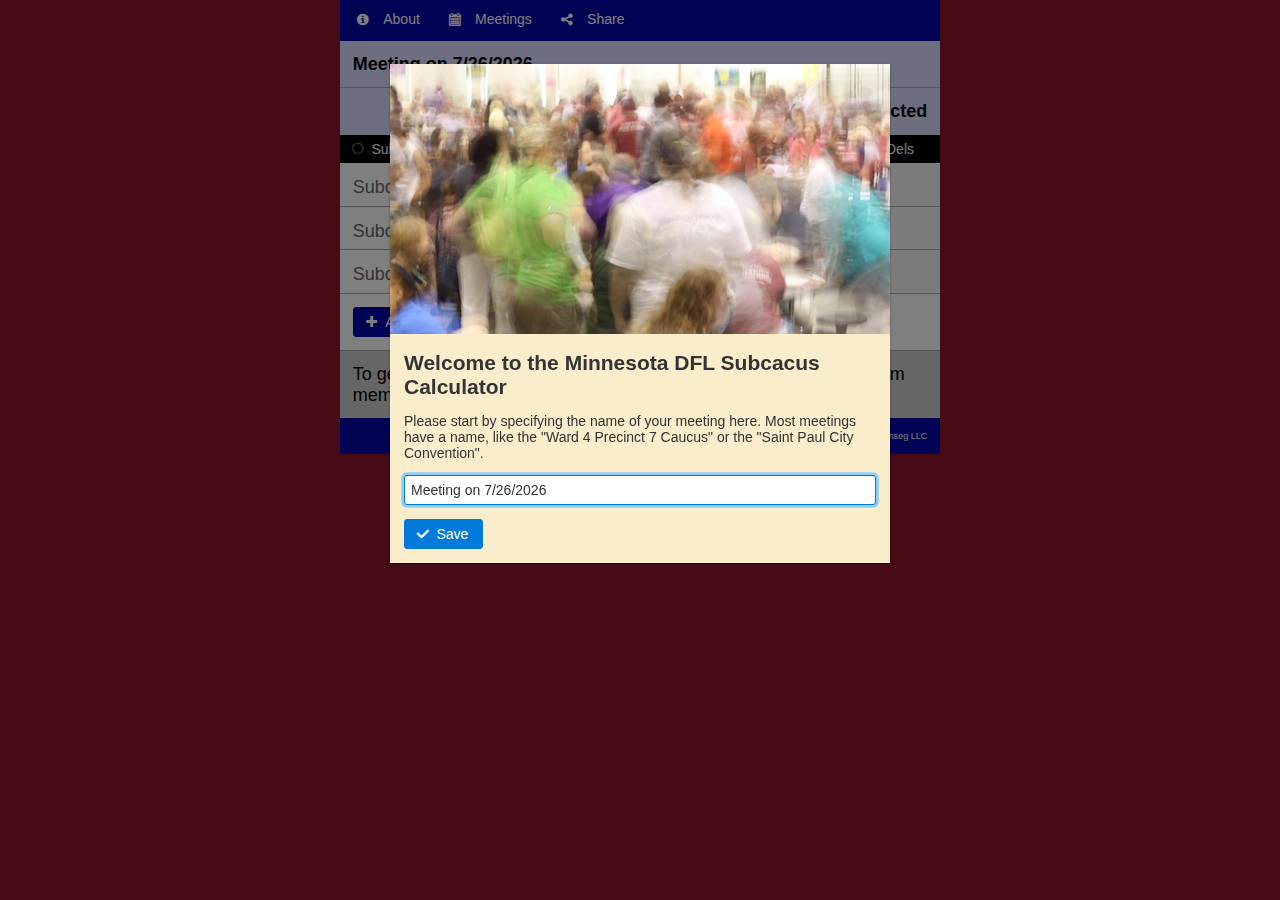
==== commit fedcc369: "sharing from react app to activity view controller works (resolves #2 and #3)" ====
--- a/SubCalc/react/index.html
+++ b/SubCalc/react/index.html
@@ -1 +1 @@
-<!doctype html><html lang="en"><head><meta charset="utf-8"><meta http-equiv="X-UA-Compatible" content="IE=8;FF=3;OtherUA=4"/><meta name="viewport" content="width=device-width,initial-scale=1,maximum-scale=1,user-scalable=no,minimal-ui,viewport-fit=contain"><link rel="shortcut icon" href="./favicon.ico"><title>New Subcaucus Calculator</title><link href="./static/css/1.180a36d3.chunk.css" rel="stylesheet"><link href="./static/css/main.b5b3e23c.chunk.css" rel="stylesheet"></head><body><div id="root"></div><script>!function(l){function e(e){for(var r,t,n=e[0],o=e[1],u=e[2],f=0,i=[];f<n.length;f++)t=n[f],p[t]&&i.push(p[t][0]),p[t]=0;for(r in o)Object.prototype.hasOwnProperty.call(o,r)&&(l[r]=o[r]);for(s&&s(e);i.length;)i.shift()();return c.push.apply(c,u||[]),a()}function a(){for(var e,r=0;r<c.length;r++){for(var t=c[r],n=!0,o=1;o<t.length;o++){var u=t[o];0!==p[u]&&(n=!1)}n&&(c.splice(r--,1),e=f(f.s=t[0]))}return e}var t={},p={2:0},c=[];function f(e){if(t[e])return t[e].exports;var r=t[e]={i:e,l:!1,exports:{}};return l[e].call(r.exports,r,r.exports,f),r.l=!0,r.exports}f.m=l,f.c=t,f.d=function(e,r,t){f.o(e,r)||Object.defineProperty(e,r,{enumerable:!0,get:t})},f.r=function(e){"undefined"!=typeof Symbol&&Symbol.toStringTag&&Object.defineProperty(e,Symbol.toStringTag,{value:"Module"}),Object.defineProperty(e,"__esModule",{value:!0})},f.t=function(r,e){if(1&e&&(r=f(r)),8&e)return r;if(4&e&&"object"==typeof r&&r&&r.__esModule)return r;var t=Object.create(null);if(f.r(t),Object.defineProperty(t,"default",{enumerable:!0,value:r}),2&e&&"string"!=typeof r)for(var n in r)f.d(t,n,function(e){return r[e]}.bind(null,n));return t},f.n=function(e){var r=e&&e.__esModule?function(){return e.default}:function(){return e};return f.d(r,"a",r),r},f.o=function(e,r){return Object.prototype.hasOwnProperty.call(e,r)},f.p="./";var r=window.webpackJsonp=window.webpackJsonp||[],n=r.push.bind(r);r.push=e,r=r.slice();for(var o=0;o<r.length;o++)e(r[o]);var s=n;a()}([])</script><script src="./static/js/1.f42d9f4b.chunk.js"></script><script src="./static/js/main.8a97bf7a.chunk.js"></script></body></html>+<!doctype html><html lang="en"><head><meta charset="utf-8"><meta http-equiv="X-UA-Compatible" content="IE=8;FF=3;OtherUA=4"/><meta name="viewport" content="width=device-width,initial-scale=1,maximum-scale=1,user-scalable=no,minimal-ui,viewport-fit=contain"><link rel="shortcut icon" href="./favicon.ico"><title>New Subcaucus Calculator</title><link href="./static/css/1.180a36d3.chunk.css" rel="stylesheet"><link href="./static/css/main.b5b3e23c.chunk.css" rel="stylesheet"></head><body><div id="root"></div><script>!function(l){function e(e){for(var r,t,n=e[0],o=e[1],u=e[2],f=0,i=[];f<n.length;f++)t=n[f],p[t]&&i.push(p[t][0]),p[t]=0;for(r in o)Object.prototype.hasOwnProperty.call(o,r)&&(l[r]=o[r]);for(s&&s(e);i.length;)i.shift()();return c.push.apply(c,u||[]),a()}function a(){for(var e,r=0;r<c.length;r++){for(var t=c[r],n=!0,o=1;o<t.length;o++){var u=t[o];0!==p[u]&&(n=!1)}n&&(c.splice(r--,1),e=f(f.s=t[0]))}return e}var t={},p={2:0},c=[];function f(e){if(t[e])return t[e].exports;var r=t[e]={i:e,l:!1,exports:{}};return l[e].call(r.exports,r,r.exports,f),r.l=!0,r.exports}f.m=l,f.c=t,f.d=function(e,r,t){f.o(e,r)||Object.defineProperty(e,r,{enumerable:!0,get:t})},f.r=function(e){"undefined"!=typeof Symbol&&Symbol.toStringTag&&Object.defineProperty(e,Symbol.toStringTag,{value:"Module"}),Object.defineProperty(e,"__esModule",{value:!0})},f.t=function(r,e){if(1&e&&(r=f(r)),8&e)return r;if(4&e&&"object"==typeof r&&r&&r.__esModule)return r;var t=Object.create(null);if(f.r(t),Object.defineProperty(t,"default",{enumerable:!0,value:r}),2&e&&"string"!=typeof r)for(var n in r)f.d(t,n,function(e){return r[e]}.bind(null,n));return t},f.n=function(e){var r=e&&e.__esModule?function(){return e.default}:function(){return e};return f.d(r,"a",r),r},f.o=function(e,r){return Object.prototype.hasOwnProperty.call(e,r)},f.p="./";var r=window.webpackJsonp=window.webpackJsonp||[],n=r.push.bind(r);r.push=e,r=r.slice();for(var o=0;o<r.length;o++)e(r[o]);var s=n;a()}([])</script><script src="./static/js/1.f42d9f4b.chunk.js"></script><script src="./static/js/main.a77b98ab.chunk.js"></script></body></html>